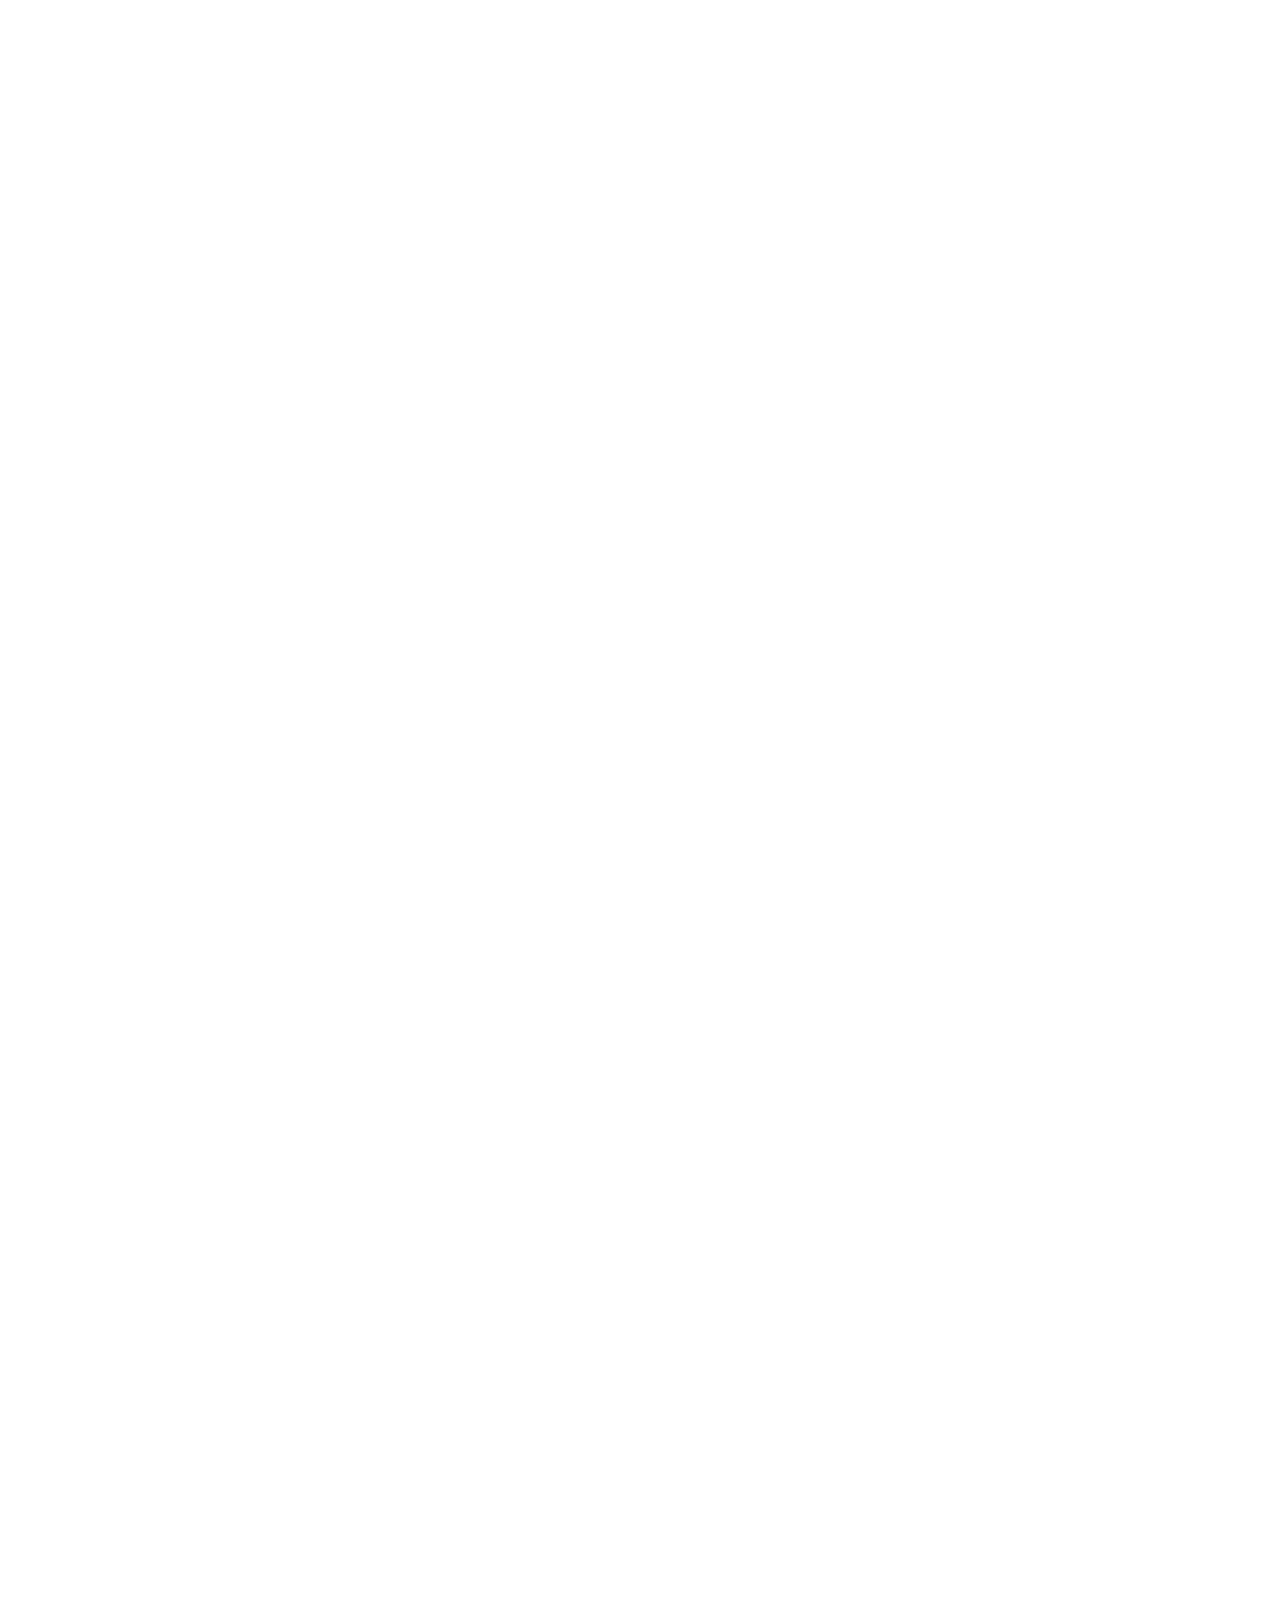
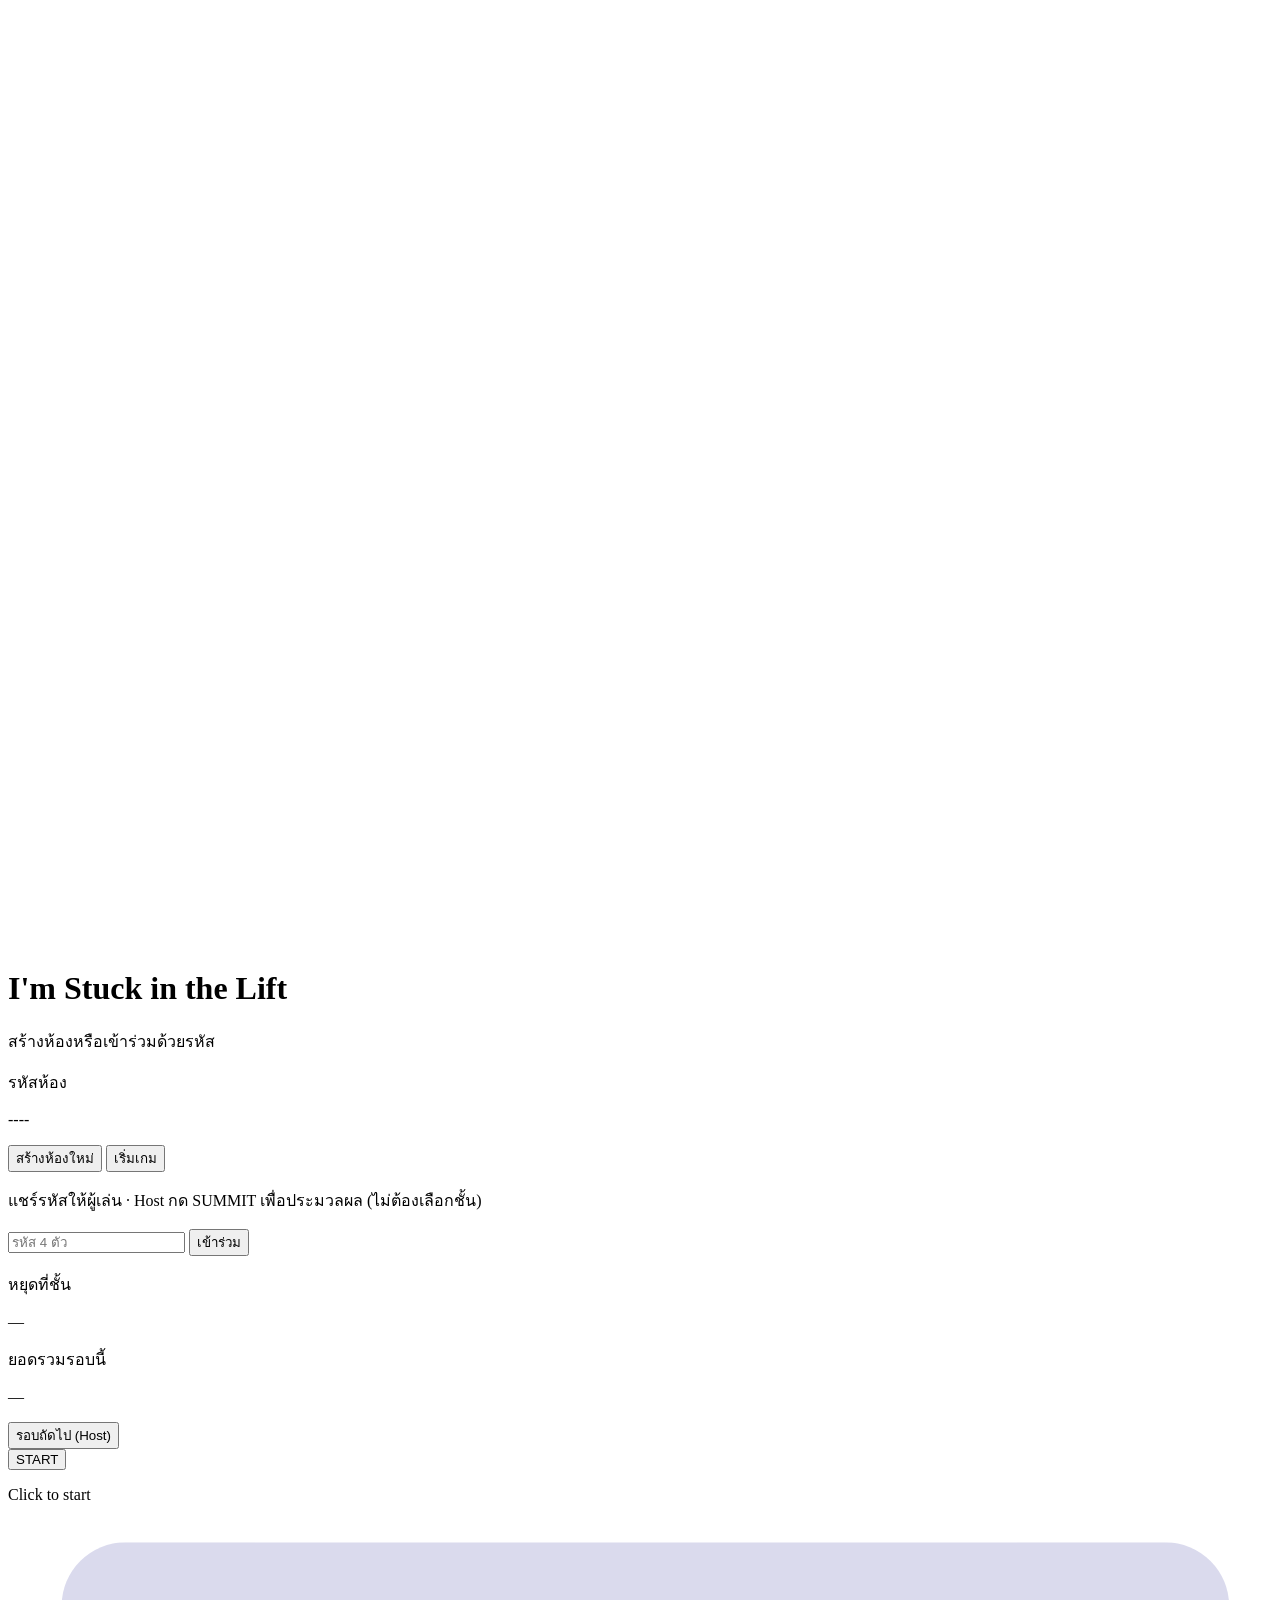
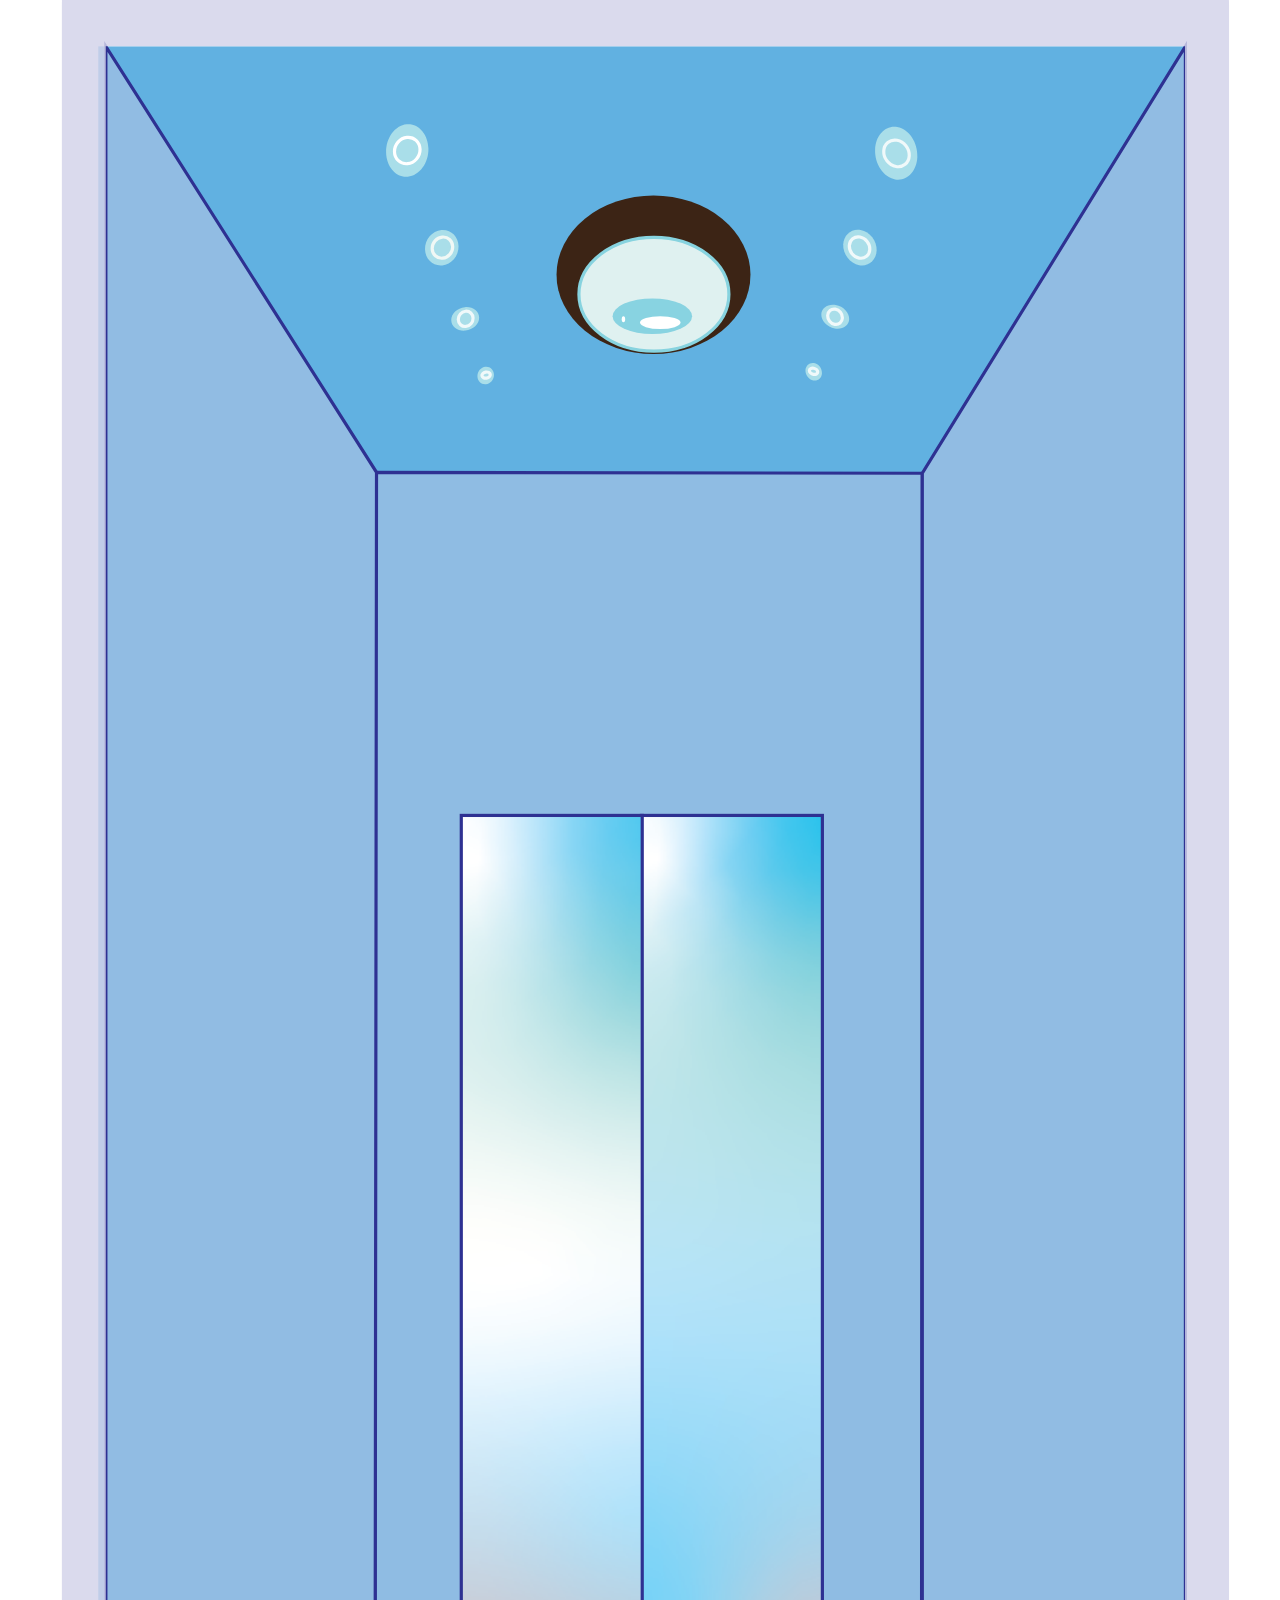
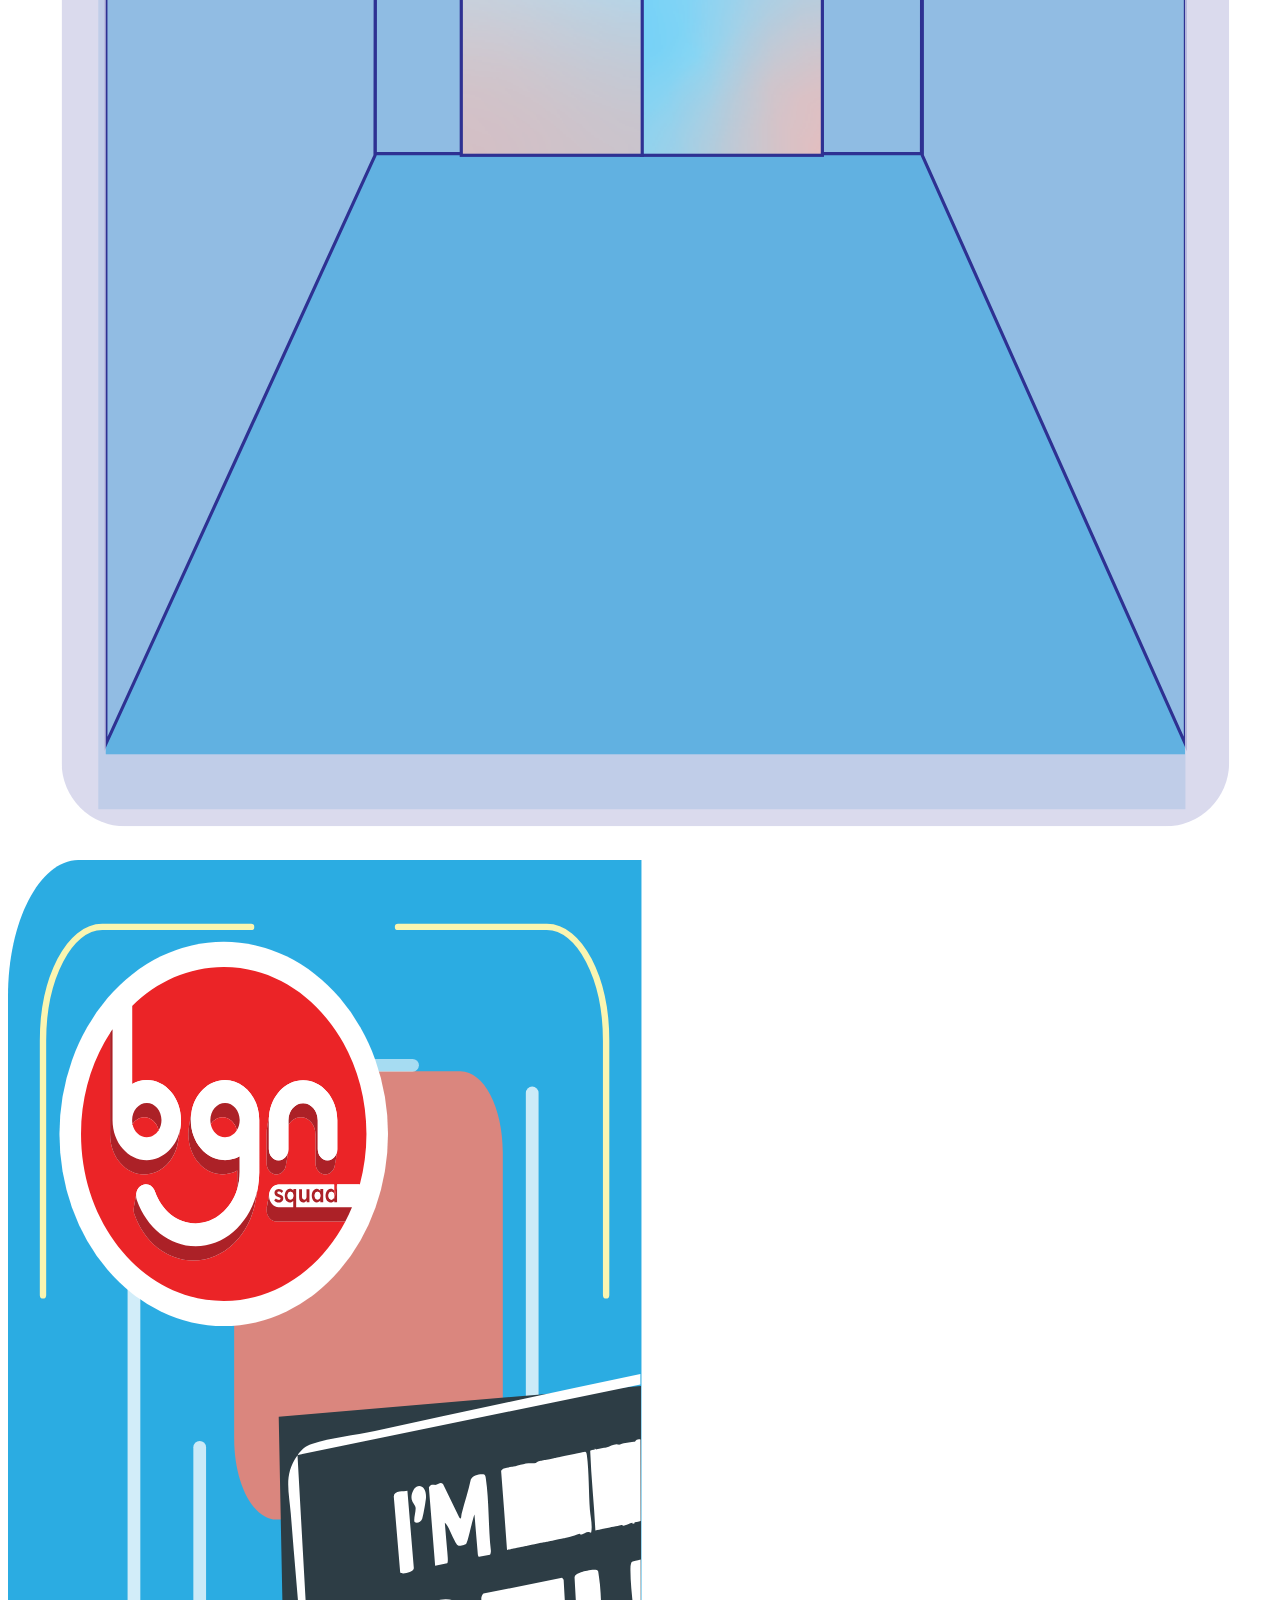
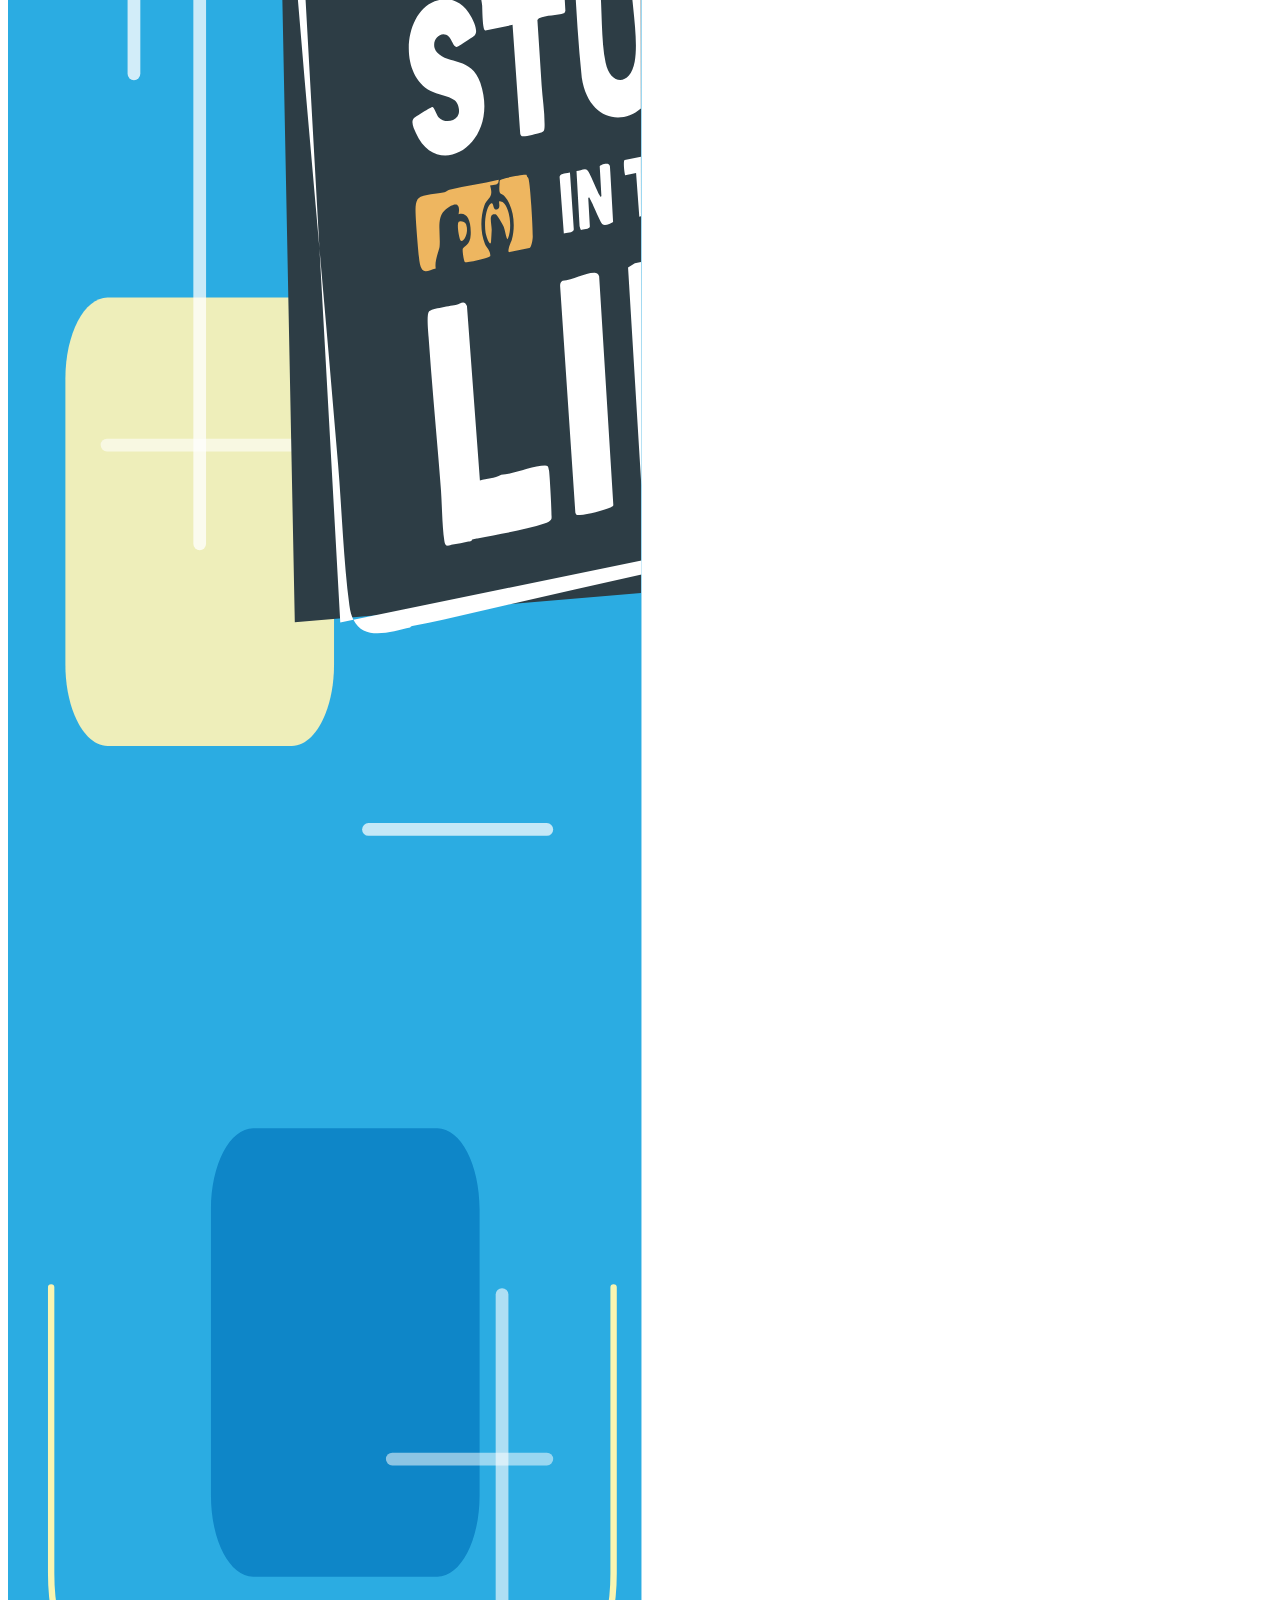
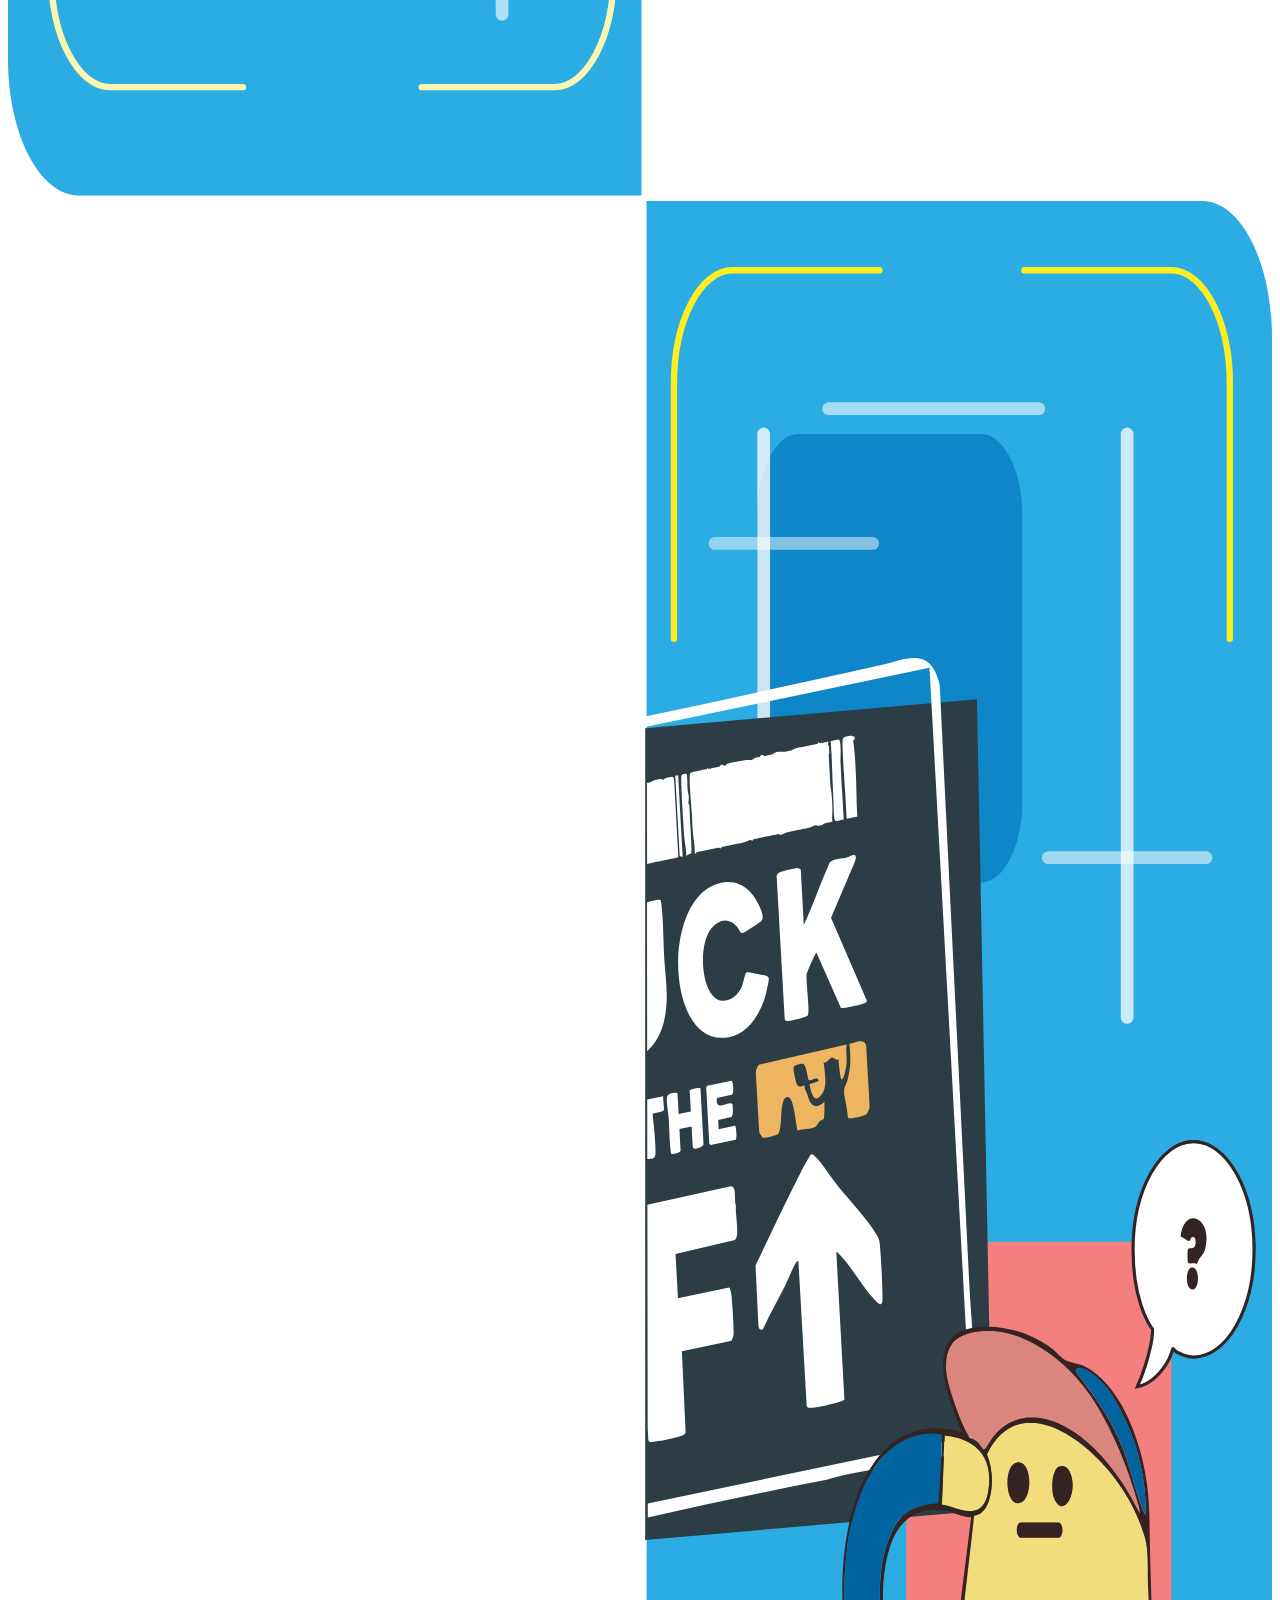
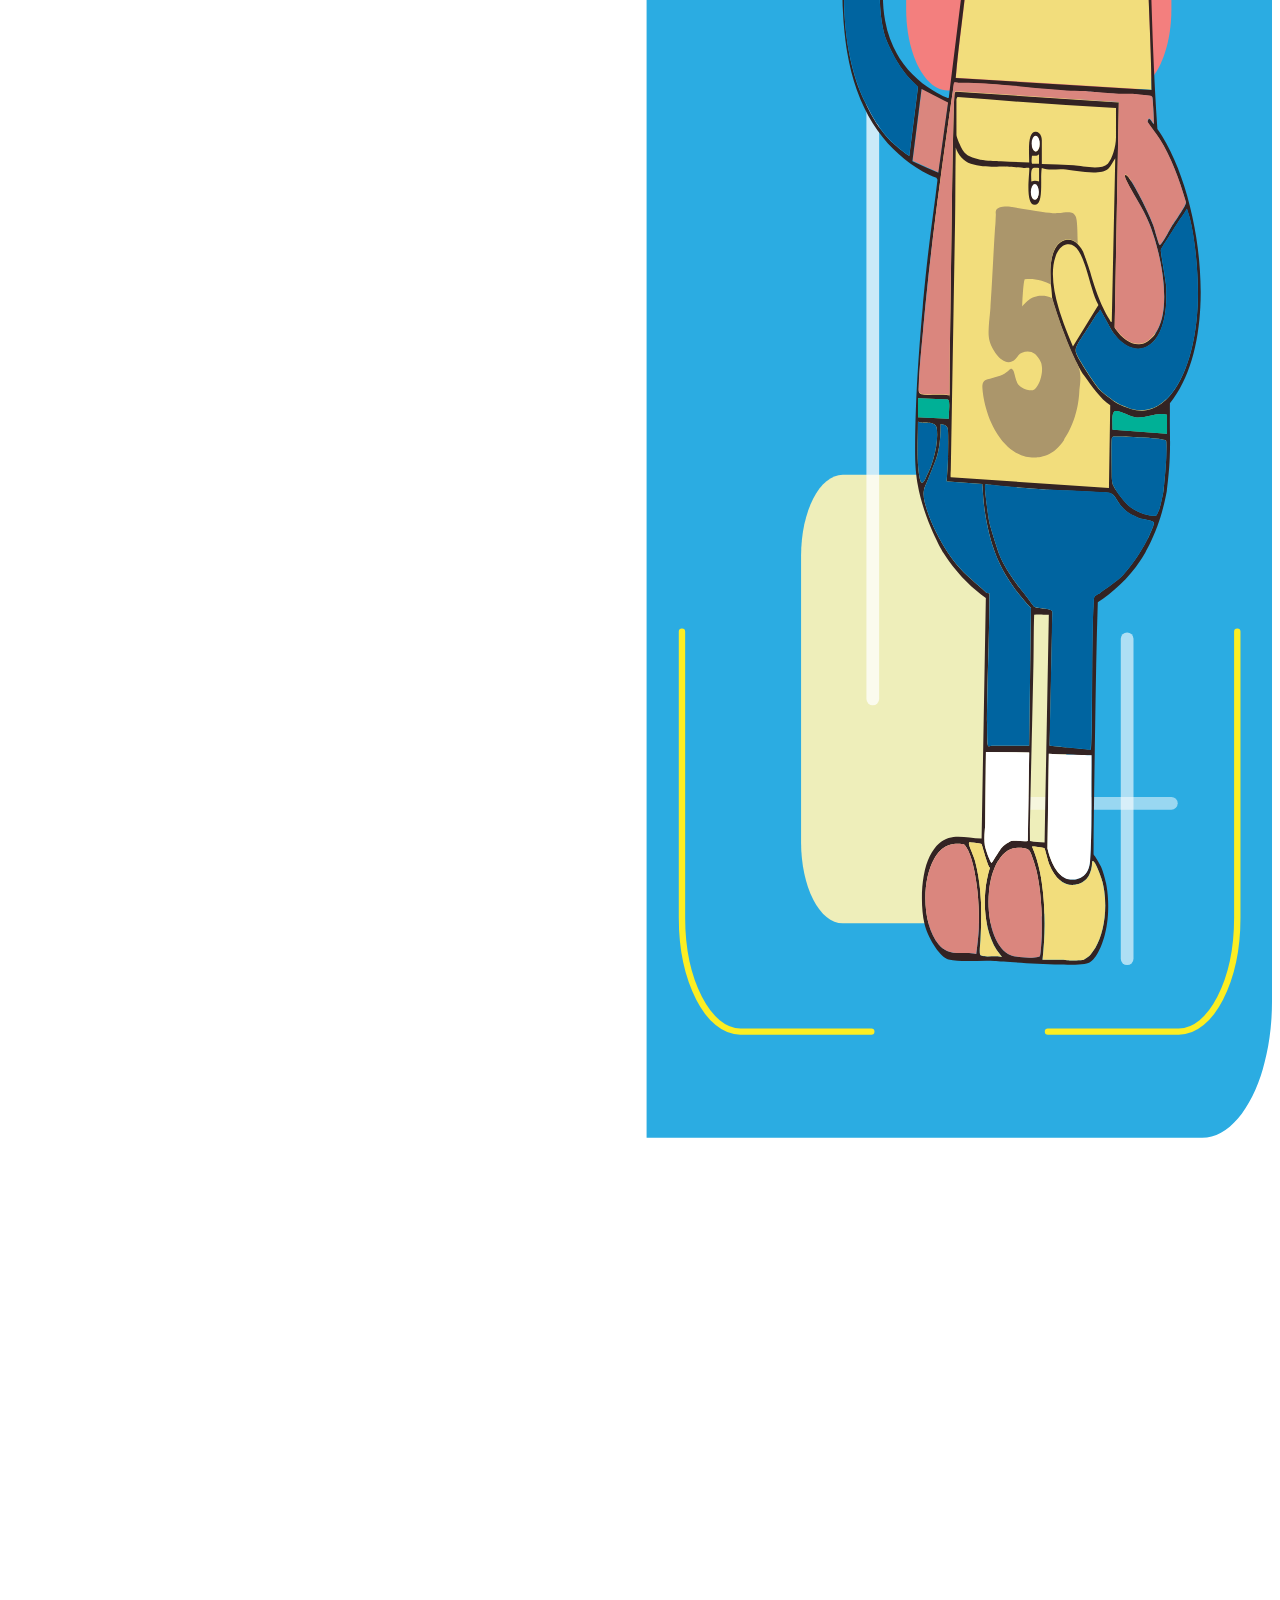
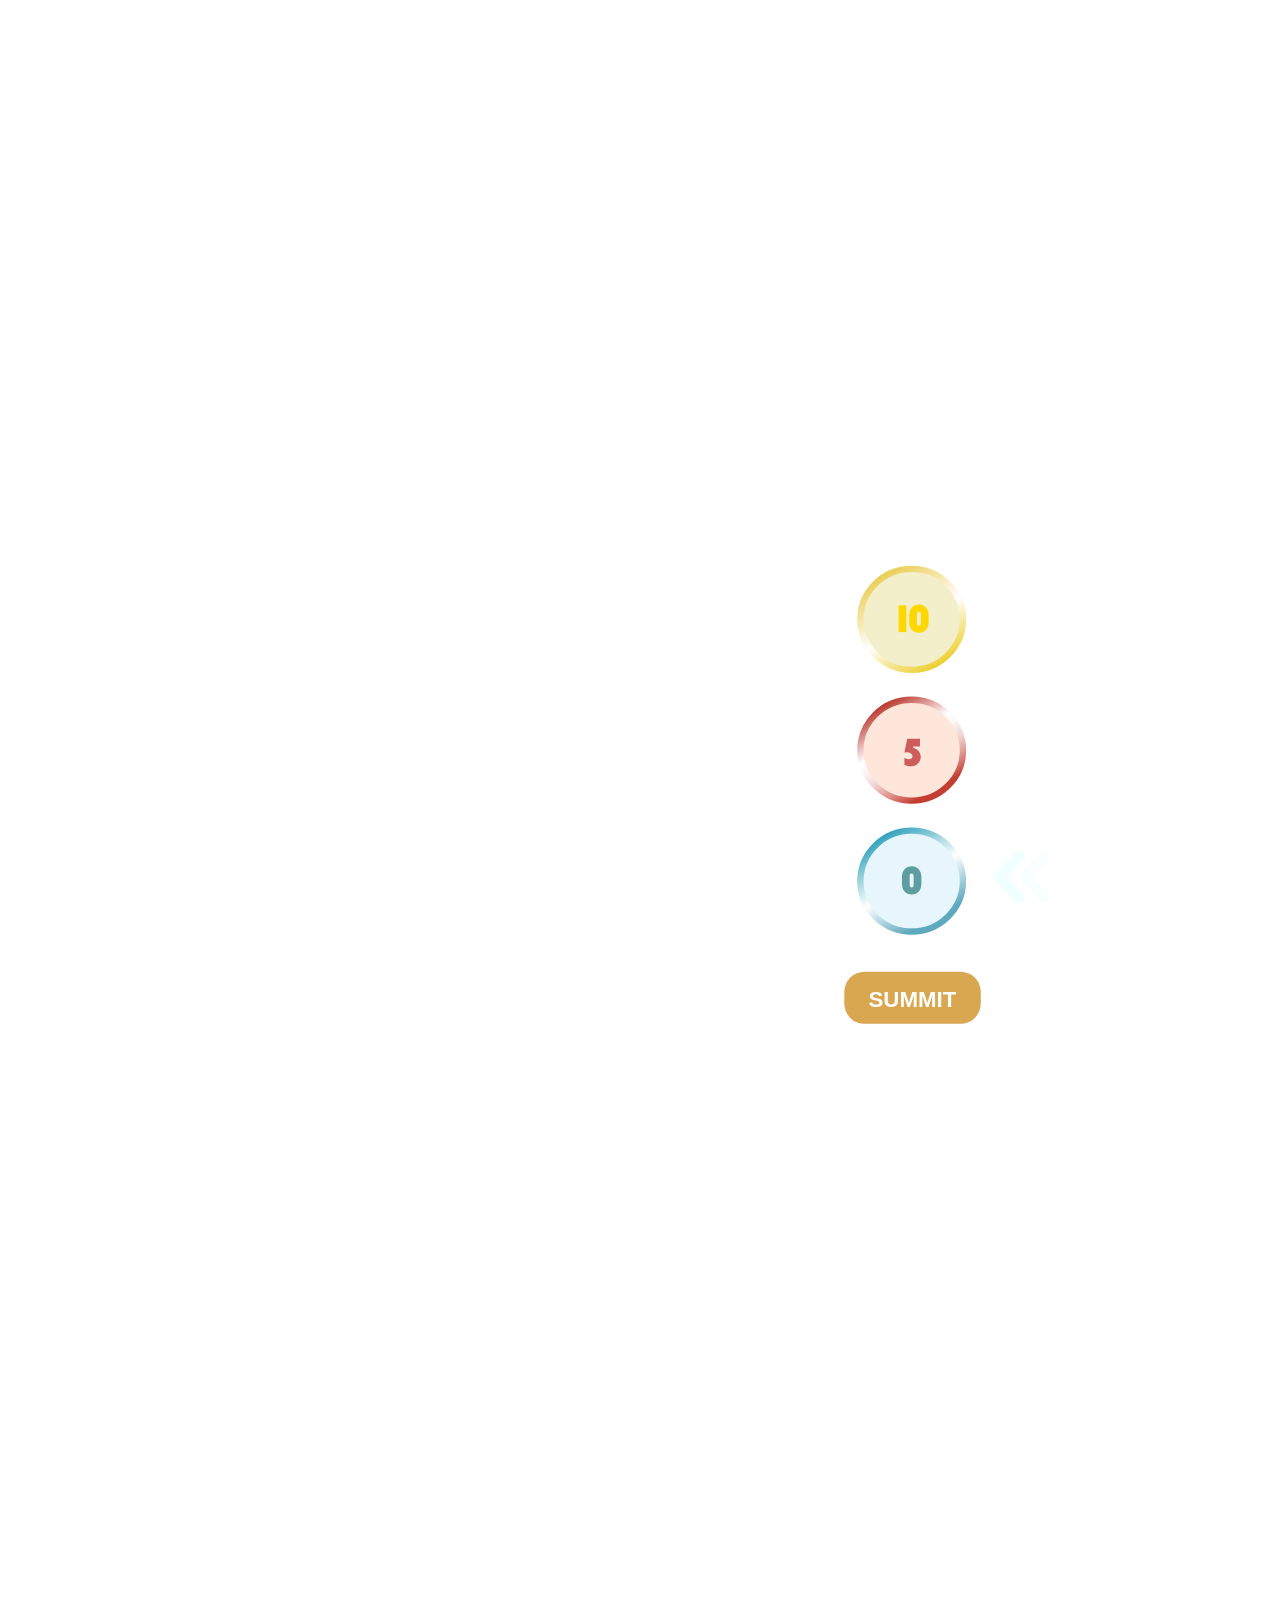
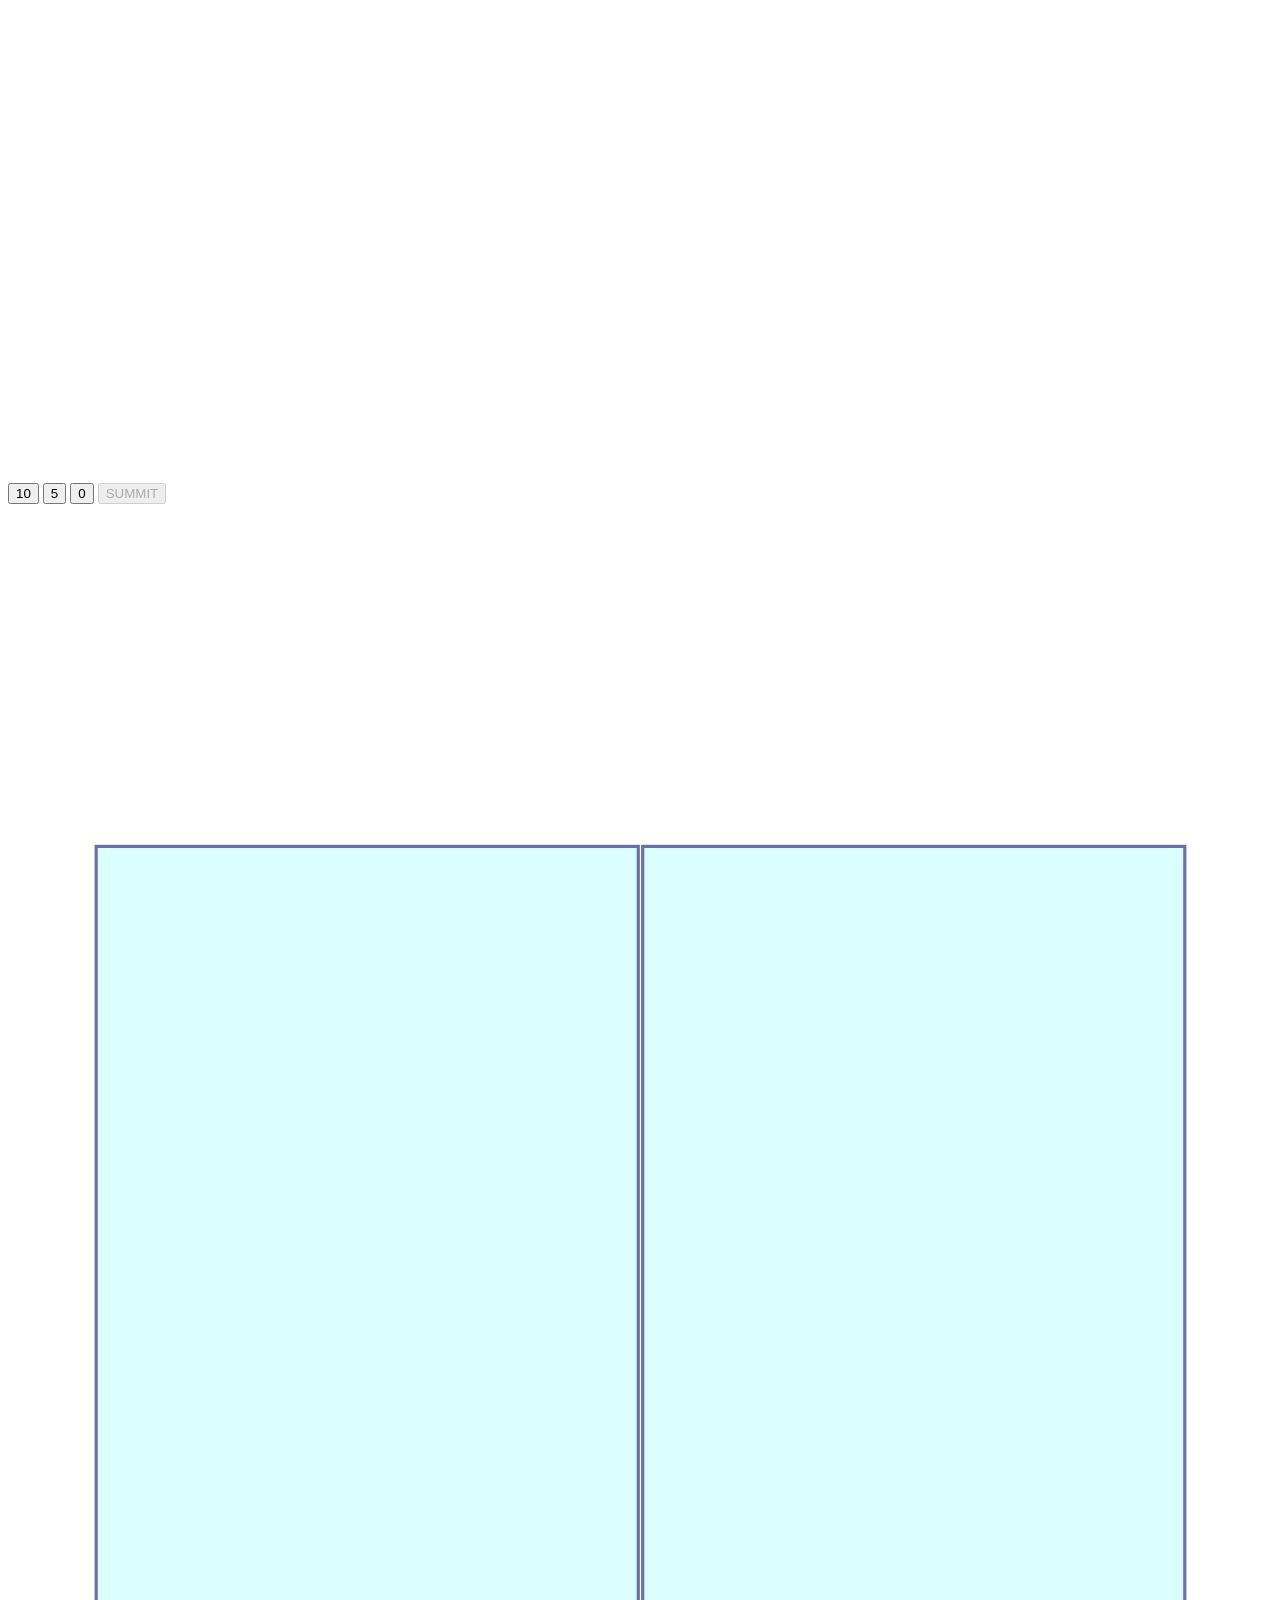
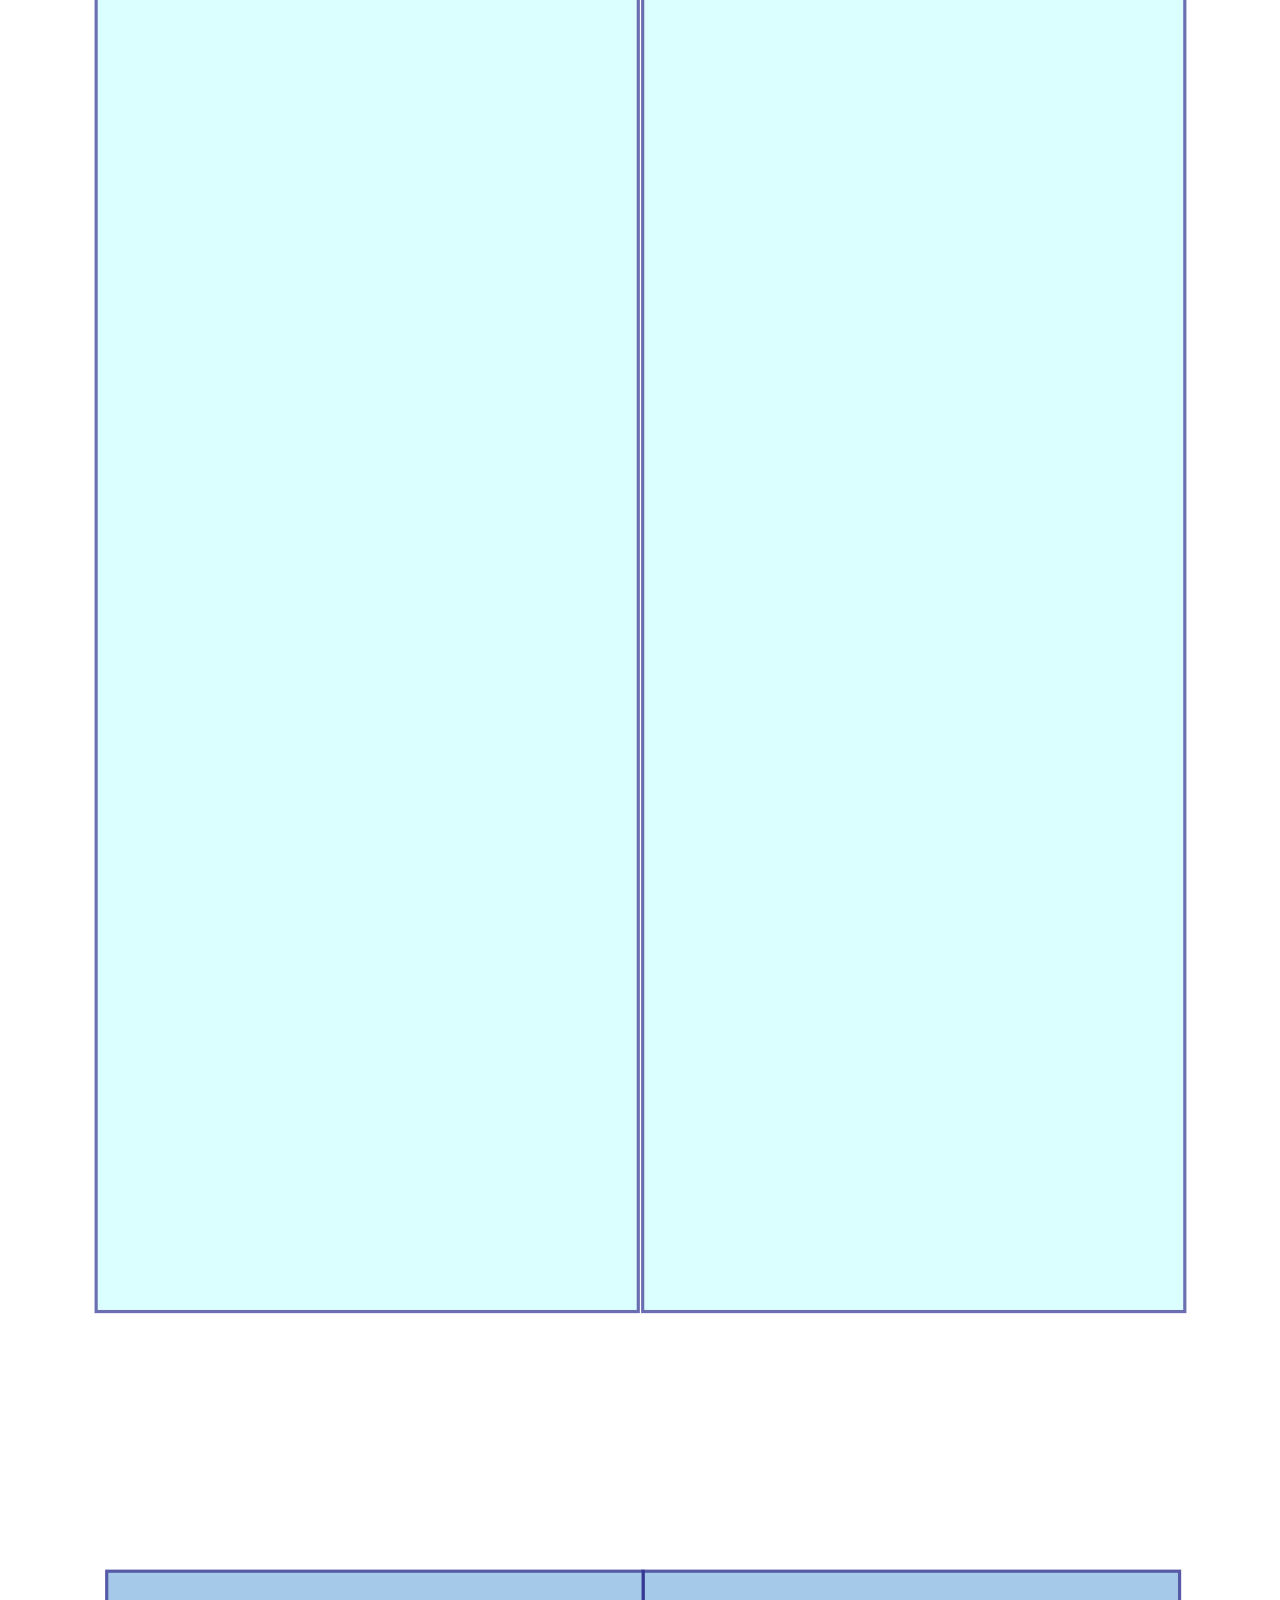
==== index..html @ 9f686c61 "Add files via upload" ====
<!DOCTYPE html>
<html lang="th">
<head>
    <meta charset="UTF-8">
    <meta name="viewport" content="width=device-width, initial-scale=1.0">
    <title>I'm Stuck in the Lift</title>
    <link rel="stylesheet" href="style.css?v=20260527a">
</head>
<body>
<svg class="svg-defs" aria-hidden="true" viewBox="0 0 396.92 796.6">
   <defs>
       <!-- Glow filter สำหรับปุ่มชั้น -->
     <filter id="btn-glow-filter" x="-60%" y="-60%" width="220%" height="220%">
      <feGaussianBlur in="SourceGraphic" stdDeviation="4" result="blur"/>
      <feColorMatrix in="blur" type="matrix"
        values="1.2 0.6 0 0 0.1
                0.6 1.2 0 0 0.05
                0   0   1 0 0.1
                0   0   0 22 -8" result="glow"/>
      <feMerge>
        <feMergeNode in="glow"/>
        <feMergeNode in="SourceGraphic"/>
      </feMerge>
    </filter>
    <!-- Hover glow — เบากว่า -->
    <filter id="btn-hover-filter" x="-40%" y="-40%" width="180%" height="180%">
      <feGaussianBlur in="SourceGraphic" stdDeviation="2.5" result="blur"/>
      <feColorMatrix in="blur" type="matrix"
        values="1 0.5 0 0 0.15
                0.5 1 0 0 0.1
                0   0 1 0 0.05
                0   0 0 14 -4" result="coloredBlur"/>
      <feMerge>
        <feMergeNode in="coloredBlur"/>
        <feMergeNode in="SourceGraphic"/>
      </feMerge>
    </filter>
    <linearGradient id="linear-gradient" x1="292.22" y1="352.94" x2="275.31" y2="323.66" gradientUnits="userSpaceOnUse">
      <stop offset="0" stop-color="#eccf30"/>
      <stop offset=".46" stop-color="#fff"/>
      <stop offset="1" stop-color="#eace54"/>
    </linearGradient>
    <linearGradient id="linear-gradient-2" x1="292.22" y1="394.03" x2="275.31" y2="364.75" gradientUnits="userSpaceOnUse">
      <stop offset=".08" stop-color="#c43d32"/>
      <stop offset=".14" stop-color="#cf6158"/>
      <stop offset=".23" stop-color="#dd918a"/>
      <stop offset=".32" stop-color="#e9b8b4"/>
      <stop offset=".4" stop-color="#f2d7d5"/>
      <stop offset=".49" stop-color="#f9edec"/>
      <stop offset=".56" stop-color="#fdfafa"/>
      <stop offset=".63" stop-color="#fff"/>
      <stop offset=".85" stop-color="#d58882"/>
      <stop offset="1" stop-color="#ba392f"/>
    </linearGradient>
    <linearGradient id="linear-gradient-3" x1="292.22" y1="435.13" x2="275.31" y2="405.85" gradientUnits="userSpaceOnUse">
      <stop offset=".1" stop-color="#5fa9be"/>
      <stop offset=".5" stop-color="#fff"/>
      <stop offset="1" stop-color="#33a3bd"/>
    </linearGradient>
    <clipPath id="clippath">
      <rect x="198.91" y="281.18" width="56.82" height="295.14" fill="none"/>
    </clipPath>
    <clipPath id="clippath-1">
      <rect x="193.91" y="276.18" width="66.82" height="305.14" fill="none"/>
    </clipPath>
    <clipPath id="clippath-2">
      <rect x="142.34" y="281.18" width="56.82" height="295.14" fill="none"/>
    </clipPath>
    <clipPath id="clippath-3">
      <rect x="137.34" y="276.18" width="66.82" height="305.14" fill="none"/>
    </clipPath>
  
  <g id="elevator">
    <g id="control_panel">
      <g id="n.10">
        <ellipse cx="283.77" cy="338.3" rx="16.1" ry="15.83" fill="#f4efcb"  stroke="url(#linear-gradient)" stroke-miterlimit="10" stroke-width="2"/>
        <path d="M282.1,333.89v8.43h-2.43v-8.43h2.43Z" fill="#FFD700"/>
        <path d="M282.98,339.03v-1.85c0-1.08.27-1.93.82-2.56.55-.63,1.29-.94,2.23-.94s1.69.31,2.24.94c.55.63.82,1.48.82,2.56v1.85c0,1.08-.27,1.93-.82,2.56-.55.63-1.29.94-2.24.94s-1.69-.31-2.23-.94c-.55-.63-.82-1.48-.82-2.56ZM285.42,336.68v2.84c0,.51.2.77.61.77s.62-.26.62-.77v-2.84c0-.51-.21-.77-.62-.77s-.61.26-.61.77Z" fill="#FFD700"/>
      </g>
      <g id="n.5">
        <ellipse cx="283.77" cy="379.39" rx="16.1" ry="15.83" fill="#fee7da"  stroke="url(#linear-gradient-2)" stroke-miterlimit="10" stroke-width="2"/>
        <path d="M286.37,375.81v2.42h-2.11l-.11.38c.77.22,1.34.53,1.71.95.51.56.76,1.23.76,2.01,0,.83-.31,1.51-.93,2.06s-1.4.82-2.33.82c-.63,0-1.26-.16-1.87-.49v-2.08c.49.23.92.35,1.29.35s.69-.09.91-.26c.22-.17.34-.41.34-.7,0-.33-.17-.62-.52-.85s-.77-.35-1.28-.35c-.19,0-.45.04-.77.11l.92-4.38h3.98Z" fill="#CD5C5C"/>
      </g>
      <g id="n.0">
        <ellipse cx="283.77" cy="420.49" rx="16.1" ry="15.83" fill="#e7f6fd"  stroke="url(#linear-gradient-3)" stroke-miterlimit="10" stroke-width="2"/>
        <path d="M280.71,421.22v-1.85c0-1.08.27-1.93.82-2.56.55-.63,1.29-.94,2.23-.94s1.69.31,2.24.94c.55.63.82,1.48.82,2.56v1.85c0,1.08-.27,1.93-.82,2.56-.55.63-1.29.94-2.24.94s-1.69-.31-2.23-.94c-.55-.63-.82-1.48-.82-2.56ZM283.15,418.87v2.84c0,.51.2.77.61.77s.62-.26.62-.77v-2.84c0-.51-.21-.77-.62-.77s-.61.26-.61.77Z" fill="#5F9EA0"/>
      </g>
         <g id="arrows-group">
          <g transform="translate(-11, 0)"> 
        <path id="direct" d="M330.05,411.79l.12.22c.32.61.21,1.35-.27,1.84l-4.13,4.26c-.6.62-.6,1.6,0,2.21l4.13,4.21c.48.49.59,1.22.28,1.83l-.13.26c-.49.96-1.77,1.16-2.53.4l-6.68-6.68c-.62-.62-.62-1.62,0-2.24l6.7-6.7c.76-.76,2.03-.56,2.52.39Z" fill="#F0FFFF"/>
        <!-- ลูกศรที่ 2 —-->
        <path id="direct2" d="M338.05,411.79l.12.22c.32.61.21,1.35-.27,1.84l-4.13,4.26c-.6.62-.6,1.6,0,2.21l4.13,4.21c.48.49.59,1.22.28,1.83l-.13.26c-.49.96-1.77,1.16-2.53.4l-6.68-6.68c-.62-.62-.62-1.62,0-2.24l6.7-6.7c.76-.76,2.03-.56,2.52.39Z" fill="#F0FFFF" opacity="0.4"/>
          </g>
      </g>
      <rect id="summit" x="262.61" y="448.94" width="42.86" height="16.38" rx="6.37" ry="6.37" fill="#d9a74f" aria-hidden="true"/>
      <text id="summit-label" x="284" y="460" fill="#ffffff" font-size="7" font-weight="bold" text-anchor="middle" aria-hidden="true" style="pointer-events: none; font-family: sans-serif;">SUMMIT</text>
    </g>
    <rect id="on" x="28.35" y="39.68" width="341.39" height="741.99" fill="#61b1e1"/>
    <polygon id="cent" points="286.85 575.77 115.26 575.77 115.26 173.44 287.11 173.74 286.85 575.77" fill="#8fbce3" stroke="#2e3192" stroke-miterlimit="10"/>
    <g id="door">
      <g id="doorsmallright">
        <g clip-path="url(#clippath)">
          <g clip-path="url(#clippath-1)">
            <image width="140" height="637" transform="translate(193.57 276) scale(.48)" xlink:href="[data-uri]"/>
          </g>
        </g>
        <rect x="198.91" y="281.18" width="56.82" height="295.14" fill="none" stroke="#2e3192" stroke-miterlimit="10"/>
      </g>
      <g id="doorsmallreft">
        <g clip-path="url(#clippath-2)">
          <g clip-path="url(#clippath-3)">
            <image width="141" height="637" transform="translate(136.93 276) scale(.48)" xlink:href="[data-uri]"/>
          </g>
        </g>
        <rect x="142.34" y="281.18" width="56.82" height="295.14" fill="none" stroke="#2e3192" stroke-miterlimit="10"/>
      </g>
    </g>
    <polygon id="wallreft" points="115.26 576.32 30.73 761.2 30.73 39.68 115.72 173.44 115.26 576.32" fill="#91bce3" stroke="#2e3192" stroke-miterlimit="10"/>
    <polygon id="wallreft-2" points="287.11 576.32 369.73 761.2 369.73 39.68 287.11 173.74 287.11 576.32" fill="#91bce3" stroke="#2e3192" stroke-miterlimit="10"/>
    <g id="light">
      <path d="M152.6,142.82c.03,1.52-1.1,2.85-2.54,2.99s-2.62-.98-2.65-2.5c-.03-1.52,1.1-2.85,2.54-2.99s2.62.98,2.65,2.5Z" fill="#a9dee9"/>
      <path d="M141.48,102.41c.06,3.07-2.24,5.78-5.15,6.05-2.91.27-5.32-1.99-5.38-5.06s2.24-5.78,5.15-6.05c2.91-.27,5.32,1.99,5.38,5.06Z" fill="#a9dee9"/>
      <path d="M147.95,124.84c.04,2.03-1.88,3.86-4.3,4.09s-4.42-1.23-4.46-3.26c-.04-2.03,1.88-3.86,4.3-4.09,2.42-.23,4.42,1.23,4.46,3.26Z" fill="#a9dee9"/>
      <path d="M132.02,71.76c.1,4.55-2.8,8.51-6.47,8.86s-6.72-3.06-6.82-7.6,2.8-8.51,6.47-8.86,6.72,3.06,6.82,7.6Z" fill="#a9dee9"/>
      <path d="M250.42,141.4c-.06,1.51,1.05,2.94,2.48,3.19s2.64-.77,2.7-2.28-1.05-2.94-2.48-3.19-2.64.77-2.7,2.28Z" fill="#a9dee9"/>
      <path d="M262.27,101.93c-.12,3.06,2.13,5.96,5.03,6.47,2.9.51,5.35-1.55,5.47-4.61.12-3.06-2.13-5.96-5.03-6.47-2.9-.51-5.35,1.55-5.47,4.61Z" fill="#a9dee9"/>
      <path d="M255.4,123.81c-.08,2.03,1.81,4.02,4.23,4.44s4.44-.87,4.52-2.9-1.81-4.02-4.23-4.44-4.44.87-4.52,2.9Z" fill="#a9dee9"/>
      <path d="M272.29,72.08c-.18,4.53,2.64,8.74,6.3,9.38,3.66.65,6.78-2.5,6.96-7.04.18-4.53-2.64-8.74-6.3-9.38s-6.78,2.5-6.96,7.04Z" fill="#a9dee9"/>
      <ellipse cx="202.7" cy="111.39" rx="30.45" ry="24.88" fill="#3c2415"/>
      <ellipse cx="202.83" cy="117.5" rx="23.55" ry="17.86" fill="#dff1f0" stroke="#87d3df" stroke-miterlimit="10"/>
      <path d="M129.39,72.01c.05,2.28-1.71,4.3-3.93,4.51s-4.05-1.47-4.1-3.75c-.05-2.28,1.71-4.3,3.93-4.51,2.22-.21,4.05,1.47,4.1,3.75Z" fill="#a9dee9" stroke="#fff" stroke-miterlimit="10"/>
      <path d="M139.64,102.58c.04,1.83-1.37,3.45-3.15,3.62s-3.26-1.18-3.29-3.01,1.37-3.45,3.15-3.62,3.26,1.18,3.29,3.01Z" fill="#a9dee9" stroke="#f0f8f5" stroke-miterlimit="10"/>
      <path d="M146.04,125.02c.03,1.32-.99,2.49-2.27,2.61s-2.35-.85-2.37-2.17.99-2.49,2.27-2.61,2.35.85,2.37,2.17Z" fill="#a9dee9" stroke="#f0f9fa" stroke-miterlimit="10"/>
      <ellipse cx="150.14" cy="142.9" rx="1.32" ry=".95" transform="translate(-22.38 28.01) rotate(-9.92)" fill="#a9dee9" stroke="#f0f9fa" stroke-miterlimit="10"/>
      <path d="M275,72.59c-.09,2.27,1.63,4.43,3.84,4.82s4.08-1.13,4.17-3.41-1.63-4.43-3.84-4.82c-2.21-.39-4.08,1.13-4.17,3.41Z" fill="#a9dee9" stroke="#f0f9fa" stroke-miterlimit="10"/>
      <path d="M264.19,102.29c-.07,1.83,1.31,3.56,3.08,3.88,1.78.31,3.27-.91,3.35-2.74s-1.31-3.56-3.08-3.88-3.27.91-3.35,2.74Z" fill="#a9dee9" stroke="#f0f9fa" stroke-miterlimit="10"/>
      <path d="M257.39,124.18c-.05,1.32.94,2.57,2.22,2.79,1.28.23,2.36-.66,2.41-1.97s-.94-2.57-2.22-2.79-2.36.66-2.41,1.97Z" fill="#a9dee9" stroke="#f0f9fa" stroke-miterlimit="10"/>
      <path d="M251.66,141.49c-.02.53.55,1.05,1.27,1.18s1.32-.19,1.34-.72-.55-1.05-1.27-1.18-1.32.19-1.34.72Z" fill="#a9dee9" stroke="#f0f9fa" stroke-miterlimit="10"/>
      <ellipse cx="202.34" cy="124.42" rx="12.48" ry="5.6" fill="#88d3e1"/>
      <ellipse cx="204.82" cy="126.43" rx="6.36" ry="2.01" fill="#fff"/>
      <ellipse cx="193.26" cy="125.38" rx=".54" ry=".96" fill="#fff"/>
    </g>
  <defs>
  <mask id="cutout">
    <rect x="0" y="0" width="366.62" height="780.04" fill="#d3d3ea"/>
    <rect x="13.86" y="32.63" width="338.91" height="724.78" fill="black"/>
  </mask>
</defs>

<rect transform="translate(16.84, 7)"
  x="0" y="0" width="366.62" height="780.04"
  rx="20"
  fill="#d3d3ea"
  mask="url(#cutout)"/>

  </g>
    <g id="door_left">
      <path d="M22.22,0h176.7v796.2H22.22c-12.26,0-22.22-19.13-22.22-42.68V42.68C0,19.13,9.96,0,22.22,0" fill="#2bace2"/>
      <path d="M84.29,66.3h57.82c7.33,0,13.27,11.41,13.27,25.49v89.85c0,14.08-5.94,25.49-13.27,25.49h-57.82c-7.33,0-13.27-11.41-13.27-25.49v-89.85c0-14.08,5.94-25.49,13.27-25.49Z" fill="#da867e"/>
      <path d="M31.29,325.77h57.82c7.33,0,13.27,11.41,13.27,25.49v89.85c0,14.08-5.94,25.49-13.27,25.49H31.29c-7.33,0-13.27-11.41-13.27-25.49v-89.85c0-14.08,5.94-25.49,13.27-25.49Z" fill="#eeeeba"/>
      <path d="M60.2,64.48h66.84" fill="none" isolation="isolate" opacity=".58" stroke="#fff" stroke-linecap="round" stroke-linejoin="round" stroke-width="4"/>
      <path d="M164.61,73.16v183.11" fill="none" isolation="isolate" opacity=".76" stroke="#fff" stroke-linecap="round" stroke-linejoin="round" stroke-width="4"/>
      <path d="M39.55,72.43v183.11" fill="none" isolation="isolate" opacity=".79" stroke="#fff" stroke-linecap="round" stroke-linejoin="round" stroke-width="4"/>
      <path d="M31.08,372.13h82.12" fill="none" isolation="isolate" opacity=".59" stroke="#fff" stroke-linecap="round" stroke-linejoin="round" stroke-width="4"/>
      <path d="M169.2,492.84h-56" fill="none" isolation="isolate" opacity=".72" stroke="#fff" stroke-linecap="round" stroke-linejoin="round" stroke-width="4"/>
      <path d="M77,586.64h57.82c7.33,0,13.27,11.41,13.27,25.49v89.85c0,14.08-5.94,25.49-13.27,25.49h-57.82c-7.33,0-13.27-11.41-13.27-25.49v-89.85c0-14.08,5.94-25.49,13.27-25.49Z" fill="#0e86c8"/>
      <path d="M60.2,184.43v218.71" fill="none" isolation="isolate" opacity=".75" stroke="#fff" stroke-linecap="round" stroke-linejoin="round" stroke-width="4"/>
      <path d="M120.67,690.55h48.53" fill="none" isolation="isolate" opacity=".52" stroke="#fff" stroke-linecap="round" stroke-linejoin="round" stroke-width="4"/>
      <path d="M155.14,638.91v100.4" fill="none" isolation="isolate" opacity=".62" stroke="#fff" stroke-linecap="round" stroke-linejoin="round" stroke-width="4"/>
      <path d="M122.47,21.02h46.76c10.26,0,18.59,16,18.59,35.71v79.98M190.17,636.63v89.83c0,19.72-8.33,35.71-18.59,35.71h-41.63M76.34,21.02H29.58c-10.26,0-18.59,16-18.59,35.71v79.98M13.55,636.63v89.83c0,19.72,8.33,35.71,18.59,35.71h41.63" fill="none" stroke="#faf5b1" stroke-linecap="round" stroke-miterlimit="10" stroke-width="2"/>
      <path d="M198.77,165.14v253.41l-108.71,9.26-5.05-252.96,113.76-9.7Z" fill="#2d3d45"/>
      <path d="M126.27,429.44c.25-.66,1.01-.58,1.47-.67,2.94-.66,5.89-1.14,8.83-1.81,20.74-4.76,41.54-9.59,62.36-14.2v-4.4l-90.46,18.61c3.41,6.92,11.98,3.67,17.81,2.47h0ZM88.79,205.16c2.8,35.12,5.91,70.19,9.01,105.23l-6.89-123.5c-4.38,6.11-2.68,11.26-2.12,18.27M115.22,179.33c-6.29,1.38-13.76,2.09-19.84,4.04-1.89.6-3.11,1.62-4.47,3.5l107.68-22.16v-3.3c-27.84,5.93-55.66,11.84-83.37,17.91h0ZM127.98,203.32c.2,1.01-.72,3.86-.3,4.59.69.59,1.95.04,2.39-1.05.31-.76,1.22-6.02,1.21-6.92-.02-2.63-1.48-3.86-2.99-3.13-.82.39-1.62,2.05-1.59,3.41.02,1.46,1.1,2.19,1.28,3.1M137.88,220.87c.33-.07.23-1.66.19-2.09-.26-3.53-.65-7.11-.9-10.63,1.31.73,3.17,7.06,4.33,7.19.46.04,2.02-.29,2.38-.66.58-.6,1.97-7.78,2.6-9.18l1.05,12.49c0,.29.26.87.39.84l3.42-.7c.19-.04.35-.97.29-1.33-.79-6.83-.56-15.86-1.56-22.43-.08-.52-.15-1.22-.53-1.39-.8-.38-3.74.13-4.21,1.59-.75,3.65-1.94,7.02-2.84,10.56-.23.88-.07,2.33-.78,1.33l-5.11-10.49c-.86-.77-1.37.1-2.15.24-.74.14-1.55-.53-2.28.8l1.96,24.63,3.76-.77h-.01ZM196.96,182.6c-.15.03-.31.06-.45.1-1.62.35-2.57.17-4.33.88-.07.03-.15.01-.23.04-1.31-.63-2.76.49-4.1.84-.23.06-.46.08-.69.14-.75.2-1.52.29-2.28.46l-.23.04-.36-.29-.1.38-.23.04c-.38.08-.76.14-1.14.24.3,8.44,1.24,16.66,1.63,25.05.38-.03.77-.22,1.14-.24.59-.03.61-.13.91-.18.84-.15,1.67-.35,2.51-.52.14-.03.34-.07.45-.1.45-.08.91-.18,1.37-.28.31-.07.82-.17,1.14-.24.23-.04.45-.1.69-.14.11-.03.43.29.7.22.45-.11,1.45-.58,2.03-.79.22-.08.46-.07.69-.14,0,.32.08.32.25.32.11,0,.23-.07.34-.07.15-.1.07-.28.1-.38.44-.14.92-.2,1.37-.28.17-.03.34-.07.51-.1l-.04-25.59c-.48-.31-1.36-.06-1.64.55h0ZM157.8,216.41c.15-.01.31-.07.45-.1.15-.01.31-.07.45-.1.38-.06.76-.17,1.14-.24.3-.06.66-.14.91-.18.23-.04.45-.1.69-.14.15-.03.31-.07.45-.1.23-.04.45-.1.69-.14.15-.03.31-.07.45-.1.45-.08.91-.2,1.37-.28.31-.06.61-.13.91-.18.39-.08.98-.2,1.37-.28.23-.04.45-.1.69-.14l.23-.04c.18-.04.5-.1.69-.14l.23-.04c.23-.04.45-.1.69-.14.15-.03.31-.06.45-.1.23-.04.45-.1.69-.14.38-.08.76-.15,1.14-.24.45-.1.91-.18,1.37-.28.31-.07.61-.13.91-.18.23-.06.46-.08.69-.14.15-.03.31-.06.45-.1.23-.06.46-.08.69-.14s.45-.08.69-.14c1.02-.22,2.23-.8,3.17-1.03.04,0,.32.31.7.22.53-.13.96-.56,1.35-.65.15-.04.51-.11.69-.14.24-.04.83.32.93.18.47-2.46-.24-4.82-.4-7.08-.37-5.22-.28-12.27-.94-17.13-.23-1.66-.59-1.05-1.45-.97-.07,0-.15.04-.23.04-.53.07-1.07.22-1.59.32-.23.04-.45.1-.69.14-1.06.2-2.13.45-3.19.66-.23.04-.45.1-.69.14-.23.04-.45.1-.69.14-.15.03-.31.06-.45.1-.23.04-.45.1-.69.14-.15.03-.31.06-.45.1l-.23.04c-.91.18-1.83.38-2.73.56l-.23.04c-.23.04-.45.1-.69.14-.15.03-.31.06-.45.1-.23.04-.45.08-.69.14-.48.11-.83.53-.89.55-.88.21-1.5.04-2.3.1-1.07.08-2.23.46-3.42.7-.15.03-.31.06-.45.1-.15.03-.31.06-.45.1-.15.04-.31.06-.45.1s-.31.06-.45.1c-.8.18-1.74.22-2.51.52-.21.08-.86.41-.88.8.63,8.24,1.29,16.5,1.85,24.76.38-.06.76-.2,1.14-.24h-.01ZM195.47,222.07c-.24,8.45,2.74,21.89,1.32,29.73-1.39,7.65-7.62,7.51-9.12.28-1.45-6.94-1.08-17.25-1.8-24.72-.06-.65-.48-3.88-.58-4.1-.43-.95-4.21.01-5.07.29-.65.21-2.3.65-2.31,1.78.56,10.53,1.18,21.08,2.27,31.46,1.94,12.58,11.91,15.34,18.55,9.65l-.06-46.78c-1.13.28-2.18.58-2.7.67-.29.06-.48,1.25-.49,1.74h-.02ZM193.81,287.37l3.42-.7,1.01,13.75c.16-.07.34-.11.53-.14l-.02-18.69-5.08,1.04c-.64.13,0,4.79.15,4.75M103.66,378.33c-1.88-22.64-3.87-45.28-5.86-67.93l6.54,117.42,4.12-.84c-.58-1.18-1.01-2.64-1.25-4.47-1.86-13.99-2.36-29.84-3.55-44.17h0ZM194.71,316.4l4.17,68.45-.1-70.21-1.94.42-2.13,1.33ZM179.92,304.59c.49-.21,2.84-.28,2.79-1.15l-.5-8.92c.52-.31.39.08.55.35.96,1.57,3.14,7.25,3.93,7.95.71.63,2.51-.2,3.32-.7l-.88-15.83c-.01-.29-.11-1.67-.13-1.76-.34-1.5-3.21-.22-3.19.04l.53,9.45c-.52.31-.38-.07-.55-.35-.94-1.57-3.05-7.16-3.93-7.95-.73-.66-2.44.38-3.34.35l.96,17.27c0,.1.34,1.19.44,1.22h0ZM127.44,222.42l-2.02-24.37c-1.02.38-4.15-.31-4.28,1.8l2.01,23.82c.17.84,4.08.18,4.29-1.24h0ZM173.38,322.27l4.77,71.01c.2,1.01.88.83,1.43.79,2.54-.18,7.28-1.32,9.78-2.43.23-.1.58-.28.73-.58l-4.46-71.96c-.32-.87-.9-1.07-1.51-1.05-3.12.06-6.75,2.32-9.96,2.51-.52.31-.86.79-.77,1.71h-.01Z" fill="#fff"/>
      <path d="M153.13,299.67c.42.1,2.25,3.22,2.57,4.02.26.66.89,3.9,1.16,3.85,1.64-3.19.71-9.94-1.37-11.59-.28-.22-1.13-.6-1.26-.27-.13.35.53,2.09-.67,2.47-1.46.46-.93-2.58-1.91-1.87-1.63,1.19-2.15,6.1-1.69,9.13.16,1.08,1.43,4.75,1.73,2.91.03-.18.2-3.44.2-3.76-.04-2.06-1.12-5.45,1.24-4.87h0Z" fill="#eeb660"/>
      <path d="M135.53,309.77c.35-4-1.04-8.78,1.5-11.25,1.29-1.25,5.43-4.21,4.46,1.15,2.3-.76,3.99,1.36,3.81,6.32-.12,3.41-2.23,3.76-2.49,4.48-.18.49.31,3.85.66,4.2.36.37,7.74-1.29,8-1.9,0-1.94-1.16-2.51-1.7-3.81-1.43-3.4-1.48-8.31-.23-11.91.95-2.74,3.08-2.25,1.86-6.32.21-.45,2.92.32,2.67-1.92-5.13,1.22-10.31,1.9-15.45,3.16-.54.13-1.02.67-1.56.81-1.92.49-6.69.63-8.13,1.85-.69.59-.96,2.01-.96,3.43,0,3.33.73,11.38,1.06,14.97.62,6.67,2.68,4.16,5.29,3.68-.45-2.51,1.1-5.73,1.21-6.95h0Z" fill="#eeb660"/>
      <path d="M143.87,302.85c-.29-.86-1.89-1.24-2.33-.84-.69.62.12,5.13.53,5.84.54.98,2.86-1.8,1.81-5" fill="#eeb660"/>
      <path d="M141.12,268.94c-1.38,1.91-4.43,1.88-5.86.31-.61-.69-1.46-3.31-2.02-3.29-.4.03-5.24,3.01-5.74,3.5-1.16,1.12.01,3.37.59,4.68,6.87,15.5,26.68,3.37,20.23-15.77-2.8-8.3-10.01-5.63-13.56-9.54-2.7-2.96,1-7.51,3.71-4.9.89.86,1.46,3.36,2.47,3.19.45-.07,5.2-3.19,5.63-3.67,1.19-1.35-.42-4.47-1.08-5.73-2.8-5.32-7.25-6.57-11.49-4.92-9.8,3.82-11.33,22.72-1.43,28.06,2.28,1.24,5.67,1.46,7.68,2.99,1.1.83,1.99,3.57.88,5.08h0ZM168.82,378.59c-4.3.04-9.53,2.64-13.93,2.87-2.16,1.17-4.47,1.18-6.7,1.77l-4.07-54.74c-.79-2.12-2.17-.65-3.25-.39-1.51.35-7.91,1.19-8.67,2.11-.81,1-.25,6.22-.13,7.98,1.08,15.42,2.55,30.88,3.75,46.29.5,5.56.44,12.43,1.21,17.81.31,2.23,1.47,1.28,2.61,1.1,1.62-.25,3.28-.63,4.91-1,.39-.08,1.02.03,1.23-.63.45-.1.91-.18,1.37-.28l.23-.04c6.64-1.36,14.87-2.53,21.3-4.73.56-.18,1.78-.66,1.99-1.52.18-.72-.54-13.66-.78-15.03-.2-1.14-.29-1.56-1.05-1.54M174.72,236.47c.07-.2.31-.52.31-.62l-.55-9.82s-.39-.58-.5-.63l-24.69,4.96c-1.16,1.26-.48,2.4-.39,3.86.07,1.29.13,7.89.99,7.72l8.55-1.76,2.41,34.2c.16.58.43.79.81.81,1.02.1,4.35-.72,5.48-1.1,1.08-.37,1.34-.46,1.36-2.32.04-4.24-.67-8.54-.94-12.67-.47-6.84-.83-13.68-1.32-20.46.18-.1.39-.48.51-.53,2.26-1.08,5.6-.69,7.98-1.64h0ZM177.67,304.43l-1.2-17.92c-.75.35-3,.07-3.26,1.39l1.33,17.78c.66-.35,2.95-.06,3.13-1.25" fill="#fff"/>
      <path d="M157.53,311.53l6.18-1.26c.61-.13,1.07-2.46,1.07-3.65,0-2.92-.72-15.84-1.3-18.02-.15-.59-.32-.49-.45-.69-.07-.13-.12-.55-.27-.63-.57-.31-7.92,1.17-8.25,1.67-.21.32-.12.81-.15,1.19-.33,3.9.42,2.68,1.49,3.81,2.55,2.71,3.79,8.44,2.36,13.74-.12.42-1.81,4.07-.69,3.85h0Z" fill="#eeb660"/>
      <ellipse cx="67.74" cy="86.02" rx="51.59" ry="60.35" fill="#fff"/>
      <g id="brand">
        <path d="M102.45,106.33h.11l.77-4.46h7.15c1.35-5,2.08-10.32,2.08-15.85,0-28.96-20.07-52.43-44.82-52.43-10.95,0-20.98,4.59-28.76,12.22v24.51c1.4-.78,2.96-1.21,4.61-1.21,5.94,0,10.75,5.63,10.75,12.58,0,.84-.07,1.66-.2,2.45l-.02.12-.75,4.37h0c-.98,5.77-5.33,10.12-10.55,10.12-2.97,0-5.66-1.41-7.6-3.68-1.95-2.28-3.15-5.42-3.15-8.89v-31.89c-5.74,8.81-9.14,19.81-9.14,31.74,0,28.96,20.07,52.43,44.82,52.43,16.15,0,30.3-9.99,38.19-24.98h-21.68c-1.69,0-3.05-1.6-3.05-3.57,0-.25.03-.5.07-.74h0s.76-4.41.76-4.41c0-.02,0-.03,0-.05.29-1.62,1.52-2.83,2.99-2.83h17.4v3.16c.02.12.03.24.03.38v.93ZM78.9,97.94c0,1.56-.13,3.08-.38,4.56h0,0c0,.06-.02.1-.02.15l-.74,4.34h0c-1.81,10.72-9.89,18.8-19.58,18.8-8.33,0-15.47-5.97-18.46-14.45,0-.03-.02-.05-.03-.08-.02-.04-.03-.09-.04-.13-.12-.39-.19-.8-.19-1.23,0-.27.03-.54.08-.8h0s.74-4.31.74-4.31c0-.06.02-.12.03-.18.31-1.6,1.53-2.79,2.99-2.79,1.27,0,2.36.9,2.83,2.19,2.05,5.93,7.02,10.1,12.82,10.1s11.13-4.49,13.03-10.76c.01-.3.02-.61.02-.92v-.02h0v-4.89c-1.4.78-2.96,1.21-4.61,1.21-5.93,0-10.75-5.63-10.75-12.57,0-.85.07-1.68.21-2.48h0v-.05s0,0,0,0l.76-4.44c.99-5.75,5.33-10.09,10.54-10.09,5.93,0,10.74,5.63,10.74,12.57v16.25h0v.02ZM99.63,98.75c-1.7,0-3.07-1.61-3.07-3.59v-8.99c0-2.98-2.06-5.39-4.61-5.39-1.64,0-3.08,1-3.9,2.52v7.44c0,.22-.02.43-.05.64h.05s-.77,4.5-.77,4.5h0c-.28,1.64-1.52,2.87-3.01,2.87-1.7,0-3.07-1.61-3.07-3.59v-8.98c0-.88.08-1.73.22-2.56h0l.55-3.19c.57-6.32,5.14-11.25,10.69-11.25,5.94,0,10.75,5.63,10.75,12.58v8.98c0,.22-.02.43-.05.64h.05s-.77,4.5-.77,4.5c-.29,1.64-1.52,2.87-3.01,2.87Z" fill="#eb2427"/>
        <path d="M40.3,104.61l-.03.18c0-.06.02-.12.03-.18Z" fill="#eb2427"/>
        <polygon points="78.52 102.5 78.52 102.51 78.52 102.5 78.52 102.5" fill="#eb2427"/>
        <path d="M102.45,105.41l-.03-.08v-.29c.02.12.03.24.03.38Z" fill="#eb2427"/>
        <path d="M43.59,69.1c-1.65,0-3.21.44-4.61,1.21v-24.51c-.26.25-.52.51-.77.77-1.95,2-3.74,4.19-5.37,6.55v28.55c0,3.47,1.2,6.62,3.15,8.89,1.95,2.28,4.63,3.68,7.6,3.68,5.18,0,9.51-4.29,10.53-10l.02-.12c.13-.79.2-1.61.2-2.45,0-6.95-4.81-12.58-10.75-12.58ZM47.29,84.89c-.84,1.33-2.19,2.19-3.71,2.19-2.17,0-3.99-1.75-4.48-4.11-.09-.41-.13-.84-.13-1.29,0-2.97,2.06-5.39,4.61-5.39s4.61,2.42,4.61,5.39c0,1.2-.33,2.31-.9,3.21Z" fill="#fff"/>
        <path d="M48.2,81.68c0,1.2-.33,2.31-.9,3.21-.49-2.36-2.31-4.11-4.48-4.11-1.52,0-2.87.86-3.71,2.19-.09-.41-.13-.84-.13-1.29,0-2.97,2.06-5.39,4.61-5.39s4.61,2.42,4.61,5.39Z" fill="#ac2127"/>
        <path d="M47.29,84.89c-.84,1.33-2.19,2.19-3.71,2.19-2.17,0-3.99-1.75-4.48-4.11.84-1.33,2.19-2.19,3.71-2.19,2.17,0,3.99,1.75,4.48,4.11Z" fill="#eb2427"/>
        <path d="M54.11,84.26l-.75,4.37h0c-.98,5.77-5.33,10.12-10.55,10.12-2.97,0-5.66-1.41-7.6-3.68-1.95-2.28-3.15-5.42-3.15-8.89v-31.89c.25-.39.51-.77.77-1.15v28.55c0,3.47,1.2,6.62,3.15,8.89,1.95,2.28,4.63,3.68,7.6,3.68,5.18,0,9.51-4.29,10.53-10Z" fill="#ac2127"/>
        <path d="M72.76,93.03v4.89h0v.02c0,1.9-.28,3.72-.79,5.41.01-.3.02-.61.02-.92v-.02h0v-4.89c-1.4.78-2.96,1.21-4.61,1.21-5.93,0-10.75-5.63-10.75-12.57,0-.85.07-1.68.21-2.48h0v-.05s0,0,0,0l.76-4.44c-.14.8-.21,1.63-.21,2.48,0,6.94,4.81,12.57,10.75,12.57,1.65,0,3.21-.43,4.6-1.21Z" fill="#ac2127"/>
        <path d="M78.9,97.93v-16.25c0-6.94-4.81-12.57-10.74-12.57-5.21,0-9.55,4.33-10.54,10.09-.14.8-.21,1.63-.21,2.48,0,6.94,4.81,12.57,10.75,12.57,1.65,0,3.21-.43,4.6-1.21v4.89h0v.02c0,1.9-.28,3.72-.79,5.41-1.9,6.27-7.02,10.76-13.03,10.76s-10.76-4.18-12.82-10.1c-.47-1.29-1.56-2.19-2.83-2.19-1.46,0-2.68,1.19-2.99,2.79l-.03.18c-.03.2-.05.41-.05.62,0,.43.07.85.19,1.23.01.04.03.09.04.13,0,.03.02.05.03.08,2.99,8.48,10.13,14.45,18.46,14.45,9.65,0,17.69-8,19.56-18.65,0-.05.02-.09.02-.14,0,0,0,0,0,0,.25-1.47.38-3,.38-4.56v-.02h0ZM71.86,84.88c-.84,1.33-2.19,2.19-3.71,2.19-2.17,0-3.98-1.75-4.48-4.11-.09-.41-.13-.84-.13-1.29,0-2.97,2.06-5.39,4.61-5.39s4.61,2.42,4.61,5.39c0,1.2-.33,2.31-.9,3.21Z" fill="#fff"/>
        <path d="M40.3,104.61l-.03.18c0-.06.02-.12.03-.18Z" fill="#fff"/>
        <path d="M72.76,81.67c0,1.2-.33,2.31-.9,3.21-.49-2.36-2.31-4.11-4.48-4.11-1.52,0-2.87.86-3.71,2.19-.09-.41-.13-.84-.13-1.29,0-2.97,2.06-5.39,4.61-5.39s4.61,2.42,4.61,5.39Z" fill="#ac2127"/>
        <path d="M71.86,84.88c-.84,1.33-2.19,2.19-3.71,2.19-2.17,0-3.98-1.75-4.48-4.11.84-1.33,2.19-2.19,3.71-2.19,2.17,0,3.99,1.75,4.48,4.11Z" fill="#eb2427"/>
        <path d="M78.49,102.65l-.74,4.34h0c-1.81,10.72-9.89,18.8-19.58,18.8-8.33,0-15.47-5.97-18.46-14.45,0-.03-.02-.05-.03-.08-.02-.04-.03-.09-.04-.13-.12-.39-.19-.8-.19-1.23,0-.27.03-.54.08-.8h0s.74-4.31.74-4.31c-.03.2-.05.41-.05.62,0,.43.07.85.19,1.23.01.04.03.09.04.13,0,.03.02.05.03.08,2.99,8.48,10.13,14.45,18.46,14.45,9.65,0,17.69-8,19.56-18.65Z" fill="#ac2127"/>
        <polygon points="78.52 102.5 78.52 102.51 78.52 102.5 78.52 102.5" fill="#fff"/>
        <path d="M88.05,91.39l-.77,4.49h0c-.28,1.64-1.52,2.87-3.01,2.87-1.7,0-3.07-1.61-3.07-3.59v-8.98c0-.88.08-1.73.22-2.56h0l.55-3.19c-.04.44-.06.88-.06,1.33v8.98c0,1.99,1.38,3.59,3.07,3.59,1.51,0,2.77-1.27,3.02-2.95h.05Z" fill="#ac2127"/>
        <path d="M103.41,91.39l-.77,4.49c-.29,1.64-1.52,2.87-3.01,2.87-1.7,0-3.07-1.61-3.07-3.59v-8.99c0-2.98-2.06-5.39-4.61-5.39-1.64,0-3.08,1-3.9,2.52v-1.54c0-2.98,2.06-5.39,4.61-5.39s4.61,2.42,4.61,5.39v8.99c0,1.99,1.38,3.59,3.07,3.59,1.51,0,2.77-1.27,3.02-2.95h.05Z" fill="#ac2127"/>
        <path d="M103.41,81.75v8.98c0,.22-.02.43-.05.64-.26,1.68-1.51,2.95-3.02,2.95-1.7,0-3.07-1.61-3.07-3.59v-8.99c0-2.98-2.06-5.39-4.61-5.39s-4.61,2.42-4.61,5.39v8.99c0,.22-.02.43-.05.64-.26,1.68-1.51,2.95-3.02,2.95-1.7,0-3.07-1.61-3.07-3.59v-8.98c0-.45.02-.89.06-1.33.57-6.32,5.14-11.25,10.69-11.25,5.94,0,10.75,5.63,10.75,12.58Z" fill="#fff"/>
        <path d="M103.33,101.87v5.6h-.87v-.49c-.13.16-.29.3-.49.41-.2.11-.41.16-.64.16-.31,0-.59-.09-.83-.28-.24-.18-.44-.44-.58-.76-.14-.32-.21-.69-.21-1.1s.07-.79.21-1.11c.14-.32.33-.58.58-.76.24-.18.52-.28.83-.28.21,0,.42.05.61.15.19.1.35.23.47.38v-1.92h-17.4c-1.47,0-2.69,1.21-2.99,2.83,0,.02,0,.03,0,.05-.04.22-.06.45-.06.69,0,1.97,1.37,3.57,3.05,3.57h4.56v-2.02c-.12.16-.27.29-.46.39-.19.11-.39.16-.59.16-.31,0-.59-.09-.83-.28-.25-.18-.44-.44-.58-.76-.14-.32-.21-.69-.21-1.11s.07-.78.21-1.1c.14-.32.33-.58.57-.76.24-.18.51-.28.82-.28.22,0,.43.05.63.15.2.1.36.23.48.39v-.46h.89v5.67h17.54c.96-2.29,1.78-4.68,2.44-7.14h-7.15ZM86.27,106.92c-.12.2-.29.35-.5.46-.21.11-.44.17-.71.17-.32,0-.61-.06-.87-.19-.25-.13-.46-.3-.61-.53l.57-.57c.13.17.28.3.45.37.17.08.34.11.51.11.14,0,.25-.04.33-.11.08-.07.13-.17.13-.3,0-.11-.04-.21-.12-.27-.08-.06-.27-.14-.57-.23-.45-.13-.77-.32-.95-.55-.16-.21-.25-.47-.25-.77,0-.24.06-.46.19-.64.12-.18.29-.33.49-.43.2-.1.43-.16.67-.16.28,0,.54.06.78.17.24.11.45.27.61.47l-.49.63c-.12-.13-.27-.25-.43-.34-.16-.09-.31-.14-.45-.14-.32,0-.48.13-.48.39,0,.12.05.22.15.3.09.07.29.16.61.26.42.13.72.3.89.52.15.18.23.42.23.73,0,.25-.06.47-.18.67ZM94.66,107.47h-.87l-.02-.58c-.12.2-.28.36-.48.48-.2.12-.41.18-.64.18-.39,0-.69-.15-.91-.44-.22-.29-.33-.7-.33-1.21v-2.54h.91v2.35c0,.3.06.53.18.7.12.17.29.25.5.25s.39-.08.53-.23c.14-.16.21-.36.21-.6v-2.47h.91v4.12ZM98.99,107.47h-.91v-.55c-.12.18-.29.33-.48.45-.2.12-.41.18-.65.18-.29,0-.56-.09-.79-.28-.24-.19-.42-.44-.56-.76-.14-.32-.21-.69-.21-1.1s.07-.79.21-1.11c.14-.32.33-.57.57-.75.24-.18.52-.27.82-.27.25,0,.47.06.65.18.19.12.34.27.45.46v-.55h.91v4.12Z" fill="#fff"/>
        <path d="M86.45,106.25c0,.25-.06.47-.18.67-.12.2-.29.35-.5.46-.21.11-.44.17-.71.17-.32,0-.61-.06-.87-.19-.25-.13-.46-.3-.61-.53l.57-.57c.13.17.28.3.45.37.17.08.34.11.51.11.14,0,.25-.04.33-.11.08-.07.13-.17.13-.3,0-.11-.04-.21-.12-.27-.08-.06-.27-.14-.57-.23-.45-.13-.77-.32-.95-.55-.16-.21-.25-.47-.25-.77,0-.24.06-.46.19-.64.12-.18.29-.33.49-.43.2-.1.43-.16.67-.16.28,0,.54.06.78.17.24.11.45.27.61.47l-.49.63c-.12-.13-.27-.25-.43-.34-.16-.09-.31-.14-.45-.14-.32,0-.48.13-.48.39,0,.12.05.22.15.3.09.07.29.16.61.26.42.13.72.3.89.52.15.18.23.42.23.73Z" fill="#ac2127"/>
        <path d="M94.66,103.35v4.12h-.87l-.02-.58c-.12.2-.28.36-.48.48-.2.12-.41.18-.64.18-.39,0-.69-.15-.91-.44-.22-.29-.33-.7-.33-1.21v-2.54h.91v2.35c0,.3.06.53.18.7.12.17.29.25.5.25s.39-.08.53-.23c.14-.16.21-.36.21-.6v-2.47h.91Z" fill="#ac2127"/>
        <path d="M98.08,103.35v.55c-.11-.19-.26-.34-.45-.46-.19-.12-.41-.18-.65-.18-.31,0-.58.09-.82.27-.24.18-.43.43-.57.75-.14.32-.21.69-.21,1.11s.07.78.21,1.1c.14.32.33.58.56.76.24.19.5.28.79.28.24,0,.45-.06.65-.18.2-.12.36-.27.48-.45v.55h.91v-4.12h-.91ZM97.85,106.28c-.17.22-.39.34-.66.34s-.48-.11-.65-.34c-.17-.22-.25-.52-.25-.88s.08-.66.25-.88c.17-.22.38-.34.65-.34s.49.11.66.34c.17.22.25.52.25.88s-.08.66-.25.88Z" fill="#ac2127"/>
        <path d="M98.1,105.4c0,.36-.08.66-.25.88-.17.22-.39.34-.66.34s-.48-.11-.65-.34c-.17-.22-.25-.52-.25-.88s.08-.66.25-.88c.17-.22.38-.34.65-.34s.49.11.66.34c.17.22.25.52.25.88Z" fill="#fff"/>
        <path d="M103.33,101.87v5.6h-.87v-.49c-.13.16-.29.3-.49.41-.2.11-.41.16-.64.16-.31,0-.59-.09-.83-.28-.24-.18-.44-.44-.58-.76-.14-.32-.21-.69-.21-1.1s.07-.79.21-1.11c.14-.32.33-.58.58-.76.24-.18.52-.28.83-.28.21,0,.42.05.61.15.19.1.35.23.47.38v1.23c-.04-.2-.11-.38-.22-.53-.17-.23-.39-.35-.66-.35s-.49.12-.66.35c-.17.23-.25.53-.25.91s.08.67.25.9c.17.23.39.35.66.35s.49-.12.66-.35c.17-.23.25-.53.25-.9v.92h.11l.77-4.46Z" fill="#ac2127"/>
        <path d="M102.45,105.41h0c0,.37-.08.67-.25.91-.17.23-.39.35-.66.35s-.49-.12-.66-.35c-.17-.23-.25-.53-.25-.9s.08-.68.25-.91c.17-.23.39-.35.66-.35s.49.12.66.35c.11.15.18.32.22.53v.29l.03.08Z" fill="#fff"/>
        <path d="M102.45,105.41l-.03-.08v-.29c.02.12.03.24.03.38Z" fill="#fff"/>
        <path d="M90.49,109.01v-5.67h-.87v.46c-.13-.16-.29-.28-.49-.39-.2-.1-.41-.15-.63-.15-.31,0-.58.09-.82.28-.24.18-.43.44-.57.76-.14.32-.21.69-.21,1.1s.07.79.21,1.11c.14.32.33.58.58.76.24.19.52.28.83.28.2,0,.4-.05.59-.16.19-.11.35-.24.46-.39v2.02h-4.56c-1.69,0-3.05-1.6-3.05-3.57,0-.24.02-.47.06-.69l-.76,4.41h0c-.04.24-.07.49-.07.74,0,1.97,1.37,3.57,3.05,3.57h21.68c.76-1.44,1.46-2.93,2.1-4.46h-17.54ZM89.36,106.28c-.17.22-.39.34-.66.34s-.49-.11-.66-.34c-.17-.22-.25-.52-.25-.88s.08-.65.25-.88c.17-.23.39-.34.66-.34s.49.11.66.34c.17.23.25.52.25.89s-.08.66-.25.88Z" fill="#ac2127"/>
        <path d="M89.61,105.4c0,.36-.08.66-.25.88-.17.22-.39.34-.66.34s-.49-.11-.66-.34c-.17-.22-.25-.52-.25-.88s.08-.65.25-.88c.17-.23.39-.34.66-.34s.49.11.66.34c.17.23.25.52.25.89Z" fill="#fff"/>
      </g>
    </g>
    <g id="door_right">
      <path d="M374.99,796.6h-174.46V0h174.46c12.1,0,21.93,19.14,21.93,42.7v711.19c0,23.56-9.83,42.7-21.93,42.7" fill="#2bace2"/>
      <path d="M248.33,73.15h57.09c7.23,0,13.1,11.42,13.1,25.5v89.9c0,14.08-5.86,25.5-13.1,25.5h-57.09c-7.23,0-13.1-11.42-13.1-25.5v-89.9c0-14.08,5.86-25.5,13.1-25.5Z" fill="#0e86c8"/>
      <path d="M295.14,326.83h57.09c7.23,0,13.1,11.42,13.1,25.5v89.9c0,14.08-5.86,25.5-13.1,25.5h-57.09c-7.23,0-13.1-11.42-13.1-25.5v-89.9c0-14.08,5.86-25.5,13.1-25.5Z" fill="#f37f7e"/>
      <path d="M262.14,588.36h57.09c7.23,0,13.1,11.42,13.1,25.5v89.9c0,14.08-5.86,25.5-13.1,25.5h-57.09c-7.23,0-13.1-11.42-13.1-25.5v-89.9c0-14.08,5.86-25.5,13.1-25.5Z" fill="#eeeeba"/>
      <path d="M257.7,65.21h65.99" fill="none" isolation="isolate" opacity=".58" stroke="#fff" stroke-linecap="round" stroke-linejoin="round" stroke-width="4"/>
      <path d="M351.43,73.15v183.21" fill="none" isolation="isolate" opacity=".76" stroke="#fff" stroke-linecap="round" stroke-linejoin="round" stroke-width="4"/>
      <path d="M237.3,73.15v183.21" fill="none" isolation="isolate" opacity=".79" stroke="#fff" stroke-linecap="round" stroke-linejoin="round" stroke-width="4"/>
      <path d="M221.99,107.53h49.57" fill="none" isolation="isolate" opacity=".49" stroke="#fff" stroke-linecap="round" stroke-linejoin="round" stroke-width="4"/>
      <path d="M326.65,206.2h49.57" fill="none" isolation="isolate" opacity=".54" stroke="#fff" stroke-linecap="round" stroke-linejoin="round" stroke-width="4"/>
      <path d="M228.95,373.01h81.08" fill="none" isolation="isolate" opacity=".59" stroke="#fff" stroke-linecap="round" stroke-linejoin="round" stroke-width="4"/>
      <path d="M271.56,439.99v218.82" fill="none" isolation="isolate" opacity=".75" stroke="#fff" stroke-linecap="round" stroke-linejoin="round" stroke-width="4"/>
      <path d="M317.4,691.58h47.91" fill="none" isolation="isolate" opacity=".52" stroke="#fff" stroke-linecap="round" stroke-linejoin="round" stroke-width="4"/>
      <path d="M351.43,639.93v100.45" fill="none" isolation="isolate" opacity=".62" stroke="#fff" stroke-linecap="round" stroke-linejoin="round" stroke-width="4"/>
      <path d="M319.17,21.74h46.16c10.13,0,18.35,16,18.35,35.73v80.02M386.02,637.65v89.87c0,19.73-8.22,35.73-18.35,35.73h-41.1M273.63,21.74h-46.16c-10.13,0-18.35,16-18.35,35.73v80.02M211.64,637.65v89.87c0,19.73,8.22,35.73,18.35,35.73h41.1" fill="none" stroke="#fcee23" stroke-linecap="round" stroke-miterlimit="10" stroke-width="2"/>
      <path d="M309.25,410.99l-109.16,9.48v-254.94l104.18-9.05,4.99,254.51Z" fill="#2d3d45"/>
      <path d="M257.07,401.58c12.93-3.88,27.48-4.2,40.23-8.39,2.4-.79,4.49-2.82,5.82-5.52l-102.22,21.32v4.4c18.74-4.2,37.48-8.22,56.17-11.8h0ZM302.63,387.65c.94-1.9,1.49-4.13,1.52-6.49.1-12.7-1.62-27.86-2.27-40.79-3.1-62.54-6.26-125.49-9.29-188.31-2.8-12.66-11.02-7.95-18.34-6.32-24.68,5.49-49.42,10.83-74.17,16.17v3.3l89.29-18.62,13.26,241.05h0ZM215.03,297c.06,1.24,3.05.27,3.38-.7l-.97-17.65c-.03-.46-3.4.24-3.38.7l.36,6.55-3.83.8-.36-6.55c-.78-.27-2.58-.13-3.15.83-.58,1,.29,5.51.39,6.9.12,1.69.39,10.9.82,11.28.35.31,2.96-.28,2.92-1l-.37-6.73,3.83-.8.35,6.37h0Z" fill="#fff"/>
      <path d="M201.71,207.93c.15-.03.3-.06.45-.1.38-.08.75-.15,1.13-.24.22-.04.45-.1.68-.14.22-.04.45-.1.68-.14.45-.1.9-.18,1.35-.28.3-.07.6-.13.9-.18.45-.1.9-.17,1.35-.28s.9-.17,1.35-.28c.3-.07.61-.11.9-.18l-1.32-24.22c-.06-1.6-.73-1.05-1.43-.97-.3.03-.6.13-.9.18-.46.1-.87.56-1.33.65-.12.03-.45-.28-.69-.22-.6.14-1.21.24-1.8.38l-.22.04c-.51.11-1.01.58-1.1.6-.3.07-.6.11-.9.18-.05-.07-.11-.13-.17-.17l.04,25.6c.38-.08.75-.15,1.08-.22h-.02ZM206.12,257.06c1.47-6.94.38-12.22-.02-18.93-.32-5.31-.3-12.55-.95-17.51-.06-.42-.12-1.1-.42-1.18-.53-.15-2.39.3-4.08.73l.06,46.8c2.46-2.14,4.47-5.47,5.41-9.91h0ZM203.32,299.09c.07-3.74-.54-8.84-.92-12.52.61-.17,3.29-.53,3.55-1.15.15-.35-.27-3.53-.22-4.33l-5,1.04.02,18.7c1.09-.17,2.53.21,2.56-1.74h0ZM260.9,169.13c-.17-.07-.36.06-.53.06-.66.03-1.36.37-2.03.42.43,5.34.48,10.81.75,16.16.11,2.23.18,4.41.26,6.63.11,2.94.65,2.36,2.17,1.94.17-.04.82.21.9-.42-.27-5.94-.77-11.86-1-17.8-.05-1.39.37-6.65-.53-7h0Z" fill="#fff"/>
      <path d="M261.65,275.74c.74.81,1.62-3.82,1.68-4.9.12-2-.27-3.98,0-6l-27.53,6.41c-.45.58-.94,1.39-.98,2.54l1.06,18.52c.31.8.81,1.78,1.32,1.88.6.1,4.16-.7,4.6-1.19,1.7-1.87.14-11.25,2.91-11.63,2.11-.3,2.5,7.66,3.23,10.55,1.67-.63,3.91-.25,5.5-1.12.54-.3.92-1.25,1.44-1.81.37-.39,1.08-.39,1.3-.79.19-.34.25-5.16.15-5.34-1.36,1.5-3.58,2.3-4.68-.44-.62-1.55-.51-1.87-1.4-3.51-.13-.24-.08-1-.15-1.11-.27-.42-1.56.96-2.29-.25-.35-.58-1.33-4.81-1.11-5.58.19-.67,2.66-1.17,3.12-1,.82.32,1.34,4.76,1.61,5.03.56.58,2.71-1.53,3.18.31l-2.91,1.08c.83,4.19,1.76,5.87,3.84,3.13,1.83-2.42.98-6.51.58-10.03.99.34,1.68-1.39,2.54-1.49.7-.08,1.42,1.1,2.2.51-.07,1.04.48,5.9.81,6.25h-.01Z" fill="#eeb660"/>
      <path d="M257.44,169.81c-.19-.03-.45.14-.68.14-.48,0-.69.15-.9.18-.3.04-.61.17-.9.18-.04,0-.48-.9-.68.14-.07,0-.15.03-.22.04-.3.06-.6.14-.9.18-.22.04-.45.1-.68.14-.6.11-1.21.25-1.8.38-1.52.32-3.31.38-4.71,1.35-.07,0-.15.03-.22.04-.45.08-.9.24-1.35.28-.15,0-.3.08-.45.1-1.15.13-2.71-.42-3.83.8-.07,0-.15.03-.22.04-.3.06-.6.13-.9.18-.22.04-.45.1-.68.14-.22.04-.45.1-.68.14-.07,0-.15.03-.22.04-.24-.52-1.26-.37-1.35.28-.22.03-.45.14-.68.14-.02,0-.06-.21-.14-.25l-.09.3c-.14,0-.31.04-.45.1-.34.11-.79.53-.88.55-.15.03-.3.07-.45.1-.43.08-1.32-.08-2.04.06-.6.11-1.2.25-1.8.38-1.06.22-2.36.32-3.38.7-.14.06-.3.04-.45.1-.08.08-.16.39-.2.41-.2.1-.45.08-.68.14-.24-.52-1.26-.37-1.35.28-.22.04-.45.1-.68.14-.22.04-.45.1-.68.14-.15.03-.3.06-.45.1-.39.08-.97.2-1.35.28l-.22.04-.22.04-.14-.34-.32.44-.22.04c-.22.06-.45.08-.68.14l-.22.04-.13-.34-.09.38-.22.04c-.22.06-.45.08-.68.14-.15.04-.3.06-.45.1-.58.14-1.24.17-1.8.38-.51.2-.79.01-.85,1.1-.16,2.66.46,8.82.65,11.83l.02.37c.01.24.02.49.04.73.01.24.02.49.04.73.07,1.1.11,2.39.18,3.27,0,.13,0,.24.02.37.18,2.26.69,4.76.63,7.24.25.08.54-.48.66-.51.58-.13,1.19-.24,1.8-.38.22-.06.45-.1.68-.14.15-.03.3-.06.45-.1l.22-.04c.31-.07.74-.15,1.13-.24.25-.06.66-.14.9-.18.22-.04.45-.1.68-.14l.22-.04c.12-.03.31-.07.45-.1l.22-.04c.25-.06.58.25.69.22.12-.03.32-.44.43-.46.22-.06.45-.08.68-.14.17-.04.46-.1.68-.14.38-.08.75-.15,1.13-.24s.75-.15,1.13-.24c.53-.13,1.05-.21,1.57-.32.38-.08.75-.15,1.13-.24.22-.06.45-.08.68-.14.66-.15,1.45-.66,1.78-.74.27-.06.59.25.69.22.24-.06.4-.45.43-.46.22-.06.45-.1.68-.14.15-.03.3-.06.45-.1.22-.06.45-.08.68-.14l.22-.04c.44-.1,1.11-.22,1.57-.32.22-.06.45-.08.68-.14.22-.06.45-.08.68-.14s.45-.08.68-.14c.18-.04.46-.1.68-.14l.22-.04c.4-.1.9-.18,1.35-.28l.22-.04s.09.35.25.32c.74-.15,1.52-.67,2.01-.79.22-.06.45-.08.68-.14s.45-.08.68-.14c.45-.1.9-.18,1.35-.28.3-.07.6-.11.9-.18.6-.14,1.21-.22,1.8-.38.22-.06.45-.08.68-.14.22-.06.45-.08.68-.14.3-.07.6-.11.9-.18.46-.11.83-.53.88-.55.22-.06.45-.08.68-.14.12-.03.53.28.92.18.26-.07.48-.08.68-.14.54-.14.9-.53,1.1-.6.37-.13.76-.11,1.13-.24.14-.06.3-.04.45-.1.3-.1.61-.1.9-.18.01-.46-.12-1.03-.08-1.46.22-3.02,0-6.93-.54-9.82-.12-3.27-.41-6.55-.54-9.82,0-.03.22-.15.2-.41-.02-.72-.05-1.49-.12-2.18-.02-.27-.25-.3-.25-.32-.03-.21-.04-.51-.04-.73,0-.04.45-.31-.02-.37h-.04ZM213.43,185.05c-.09-1.15-.08-4.19-.27-4.9-.17-.62-1.52-.2-1.7.34-.31.89.79,17.55.99,19.9.14,1.67.61,3.37.53,5.21.07.1.68-.42.88-.55.17-.1.57.01.66-.17.29-.65-.09-5.76-.14-6.94,0-.24-.03-.49-.04-.73-.02-.49-.05-.97-.08-1.46-.06-1.21-.13-2.43-.2-3.64-.05-.83-.05-1.76-.14-2.54-.02-.17-.14-.3-.25-.32-.07-.67.17-1.43.12-2.07-.06-.8-.3-1.42-.35-2.12" fill="#fff"/>
      <path d="M264.27,288.07c.69.11,4.71-.81,5.31-1.32.43-.37.95-1.57.98-2.54l-1.08-18.98c-.56-2.68-4.06-.51-5.25-.6.44,4.86.47,7.32-.64,11.59-.28,1.1-1.03,2.01-1.06,3.26-.04,1.59,1.1,5.89,1.17,7.91.1.59.29.62.56.67h0Z" fill="#eeb660"/>
      <path d="M209.54,180.53l1.37,24.93c.02.38.68.56.93.35l-1.4-25.47c-.16.08-.9.11-.9.18h0ZM238,248.96c.22-.86.99-4.16.91-4.81-.06-.53-.64-.72-.93-.83-.64-.24-5.72-1.28-6.02-1.12-.56.3-1.05,3.34-1.5,4.45-1.57,3.82-5.3,5.33-7.82,3.98-4.99-2.68-6.03-17.2-1.68-22.34,2.55-3.02,5.54-3.2,8-.41.62.7.85,2.11,1.84,2.01.41-.04,5.25-3.29,5.74-3.78,1.26-1.29-.53-4.54-1.18-5.79-2.87-5.54-7.29-7.21-11.73-6.17-19.4,4.5-16.98,55.08,4.4,47.96,4.34-1.45,8.22-6.49,9.97-13.12v-.03ZM201.09,389.17c.3.7.69.53,1.15.52,2.19-.11,7.35-1.15,9.47-2,.42-.17.81-.37,1.08-.97l-1.18-25.53,15.31-3.19c.45-.1.89-1.39.92-2.19.07-2.47-.38-9.92-.69-12.39-.06-.45-.4-2.3-.69-2.25l-16.09,3.36-.76-13.83,18.66-4.43c1.58-1.21.04-8.29.31-10.78-.64-2.02.32-5.97-1.61-6.07l-26.19,5.77.09,70.24.22,3.71h0ZM227.23,280.66c.92-.2.45-4.29-.01-4.41l-7.65,1.6s-.31.58-.31.62l.96,17.47s.35.48.37.48l7.88-1.64c.5-.1.26-4.47-.24-4.37l-5.07,1.05-.16-2.91,4.16-.87c.58-.13.56-3.54.31-4.06-.69-1.43-5.53,2.85-4.86-1.98l4.61-.96h0ZM260.82,330.52c3.68,3.55,7.4,10.3,11.11,14.3.79.84,2.61,3.11,2.67.14.09-3.92-.46-13.04-.81-17.09-.11-1.28-.35-2.09-.87-3.02-2.77-4.89-8.81-11.17-12.25-15.47-2.17-2.71-5-7.26-7.22-9.37-.4-.38-.76-.86-1.28-.66-.22.08-2.76,4.74-3.13,5.45-4.89,9.61-9.63,19.63-14.3,29.49l.92,19.12c.17.98,1.07,1.43,1.52.63,2.13-4.64,4.55-8.91,6.81-13.35,1.04-2.04,2.27-5.45,3.42-7.22.26-.41.43-.53.79-.52l2.61,45.47c.24.56.54.56.93.56,2.19,0,7.43-1.25,9.7-2.02.43-.14.8-.38,1.21-.63l-2.54-46.21c.38-.24.46.17.71.41h.01ZM265.78,168.25c-.09-.37-.34-.03-.46-.08-.29-.14-.29-.25-.69-.22-.62.04-2.12.21-2.45.89-.58,1.15,1.23,22.02,1.15,25.17.3-.06.6-.14.9-.2.45-.08.91-.15,1.35-.28.38-.11.76-.13,1.13-.24-.01-1.08-.18-2.19-.18-3.27,0-.2-.02-.3-.02-.37-.06-5.8-.32-15.01-1.12-20.37.45.07.58-.28.4-1.01h0ZM258.46,225.06l7.51-17.66c1.08-3.5-1.48-1.55-2.55-1.28-1.34.34-4.4.46-5.36,1.52-2.87,6.39-5.23,13.42-8.16,19.7l-.95-17.28c-.01-.31-.84-.6-1.09-.58-1.1.11-4.55.94-5.59,1.39-.45.2-.78.37-.9,1.19l2.53,44.86c.24.56.54.56.93.56.84,0,6-1.11,6.34-1.8.69-1.39-.68-10.43-.38-12.83.09-.66,2.67-6.72,3.1-6.8l7.67,17.37c.51.28,7.3-1.19,7.82-1.71.25-.24.31-.11.26-.72l-11.2-25.95h.01Z" fill="#fff"/>
      <path d="M301.41,417.34l-.1.2-.12.22c.02-.18.08-.28.13-.35.05-.04.09-.07.09-.08h0Z" fill="#875"/>
      <g id="carryman">
        <path d="M363.58,564.96l-3.06-19.32-.25-1.57-6.99-44.11-.59-3.72-3.89-24.53-.03-.2-.02-.14-51.99-3.91h-.02c-2.84,13.52-4.67,29.44-6.4,47.25-1.37,14.08-2.67,29.34-4.35,45.54-.11,1.04-.22,2.08-.32,3.13-1.01,9.55-.23,19.03-.01,27.79l2.68.1,17.68.63.76.03,10.02.37h.02l31.22,1.12,14.73.53h.01v-.14l1-14.42.64-9.26-.82-5.2h0ZM285.75,564.37l9.34.42c.34.11.45.7.48,1.5.01.31,0,.65-.01,1l-.04.86c-.06,1.03-.15,2.04-.09,2.63l-9.66-.42v-5.99h0ZM347.2,574.25l-.38-.03c.1-1.8-.34-4.69.46-5.56.14-.15.32-.25.56-.27,1.82-.08,4.49,1.83,6.55,2,3.18.25,6.34-1.66,9.56-.87v6l-16.76-1.25h0ZM359.1,467.25c-.12-10.85-.66-21.64-1.06-32.44-.14-3.72.08-8-.32-11.73-.14-1.24-.34-2.42-.64-3.5-5.55-19.52-22.88-34.79-33.97-35.9h-.01c-1.21-.11-3.9,0-3.93,0-4.27.48-8.7,3.54-11.67,9.65l-.09.18c1.88,4.23,2.08,10.58.54,14.82-.01.04-.02.07-.04.11-.61,1.62-1.46,2.92-2.58,3.68-.35.24-1.61.51-1.89.66-.03,0-.05.03-.05.04-.04.08-.17,1.8-.24,2.43,0,0,0,.06-.02.17.05-.04.09-.07.09-.08l-.1.2c-.25,2.22-1.88,16.55-2.71,23.77-.93,8.12-2.1,16.16-2.76,24.38l61.49,3.78v-.22h-.03ZM316.53,396.19c5.33-1.56,5.49,12.46.82,12.74-4.37.27-4.68-11.62-.82-12.74M330.77,419.04c-.22.44-.53.7-.87.7h-11.89c-.67,0-1.22-1.07-1.22-2.37,0-.66.14-1.24.36-1.67s.53-.7.86-.7h11.89c.67,0,1.22,1.07,1.22,2.37,0,.66-.14,1.25-.36,1.67h0ZM328.58,407.59c-1.34-3.02-.61-9.27,1.34-10.13,1.39-.62,2.94-.1,3.8,2.26,2.29,6.27-2.37,14.14-5.15,7.88h0Z" fill="#f2dd7c"/>
        <path d="M284.95,583.07v-.42.42ZM285.39,588.2c-.11-.04-.21-.22-.22-.42.08.11.19.25.22.42" fill="#875"/>
        <path d="M339.57,374.43c6.03,8.59,11.71,21.43,15.29,34.2.24.86.78,2.33.51,3.27-6.64-13.7-15.89-23.83-25.33-28.12-6.37-2.89-14.82-3.19-20.46,3.98-.65.83-2.58,4.52-3.1,4.29-.56-.27-1.34-1.73-1.93-2.28-.69-.63-2.54-1.56-2.89-2.04-2.05-2.85-6.65-15.4-7.03-20.14-.53-6.66,1.91-10,4.94-11.28,12.75-5.38,29.57,3.29,39.99,18.11" fill="#da867e"/>
        <path d="M293.3,409.34l.88-21.82c4.98.59,16.27,3.05,13.67,17.86-1.79,10.19-10.65,4.37-14.55,3.98h0Z" fill="#f2dd7c"/>
        <path d="M295.28,471.38l-3.07,22.07-8.14-3.67,2.87-22.66,8.34,4.26Z" fill="#da867e"/>
        <path d="M364.85,568.16c0-.72,0-1.43.01-2.22,15.89-19.49,10.13-63.48-2.41-83.84-.5-.8-1-1.57-1.52-2.3-.29-4.05-.53-8.11-.75-12.18-.39-7.26-.67-14.54-.92-21.85-.22-6.31-.4-12.62-.58-18.93-.04-1.25-.06-2.46-.08-3.63-.16-9.67.09-17.24-2.17-27.09-3.51-15.29-10.67-26.77-19.05-30.5-1.7-.76-3.81-.8-5.33-1.62-1.23-.66-3.18-2.95-4.57-3.93-.56-.39-1.13-.77-1.7-1.14-2.11-1.32-4.31-2.42-6.56-3.27-5.39-2.04-11.05-2.68-16.23-1.8-3.64.62-6.45,2.18-8,5.07-1.97,3.65-1.94,9.44.89,18.17,0,0,3.77,9.91,3.58,9.58-.51-.17-1.28-.41-2.22-.6-.82-.18-1.96-.41-3.33-.55-5.61-.59-15.11.21-22.55,11.55-7.79,11.87-10.4,30.31-9.01,48.67.15,2.07.36,4.12.61,6.17.74,5.94,1.98,11.14,3.59,15.68,2.84,7.97,6.84,13.94,11.37,18.46,2.32,2.32,4.77,4.26,7.28,5.89.68.44,1.36.86,2.04,1.25,1.38.8,2.87,1.52,4.29,1.91l.35.62c-.82,7.22-1.92,14.32-2.74,21.54,0,0-3.17,26.5-4.06,50.86-.19,5.04-.27,10-.22,14.61.03,2.29.23,4.45.23,4.45,0,0,.19,2.04.54,4.1,1.93,11.23,8.03,21.54,8.03,21.54,4.01,6.34,8.86,11.03,13.4,14.28l-.7,39.68-.12,7-.14,7.7-.25,14.29-.12,6.8c-2.95.04-5.98-.81-8.84-.45-.51.07-1.02.18-1.53.34-2.12.66-4.12,2.25-5.89,5.68-2.6,5.06-3.13,14.64-1.72,21.12.91,4.24,4.56,10.09,7.12,11.2.16.07.31.13.45.15,4.35.94,9.97.15,14.49.46,2.3.15,12.61.98,20.51,1.14,4.59.1,8.37-.06,9.3-.7.61-.42,1.09-.9,1.41-1.25,0,0,.29-.32.56-.66.48-.62,2.94-4.54,3.7-11.62.12-1.12.43-4.64-.09-8.85-.1-.81-.23-1.66-.4-2.52-.23-1.15-1.15-4.61-1.87-5.68-1.4-2.82-2.04-3.11-2.04-3.39.02-1.24,0-5.27.02-6.86.08-6.37.17-12.8.26-19.18l.11-7.22c.01-1.05.03-2.11.05-3.16.02-1.43.05-2.87.07-4.31.2-12.72.4-25.62.82-38.36,5.29-3.54,10.67-8.29,14.89-15.58,2.21-3.84,3.75-8.12,3.75-8.12,1.59-4.29,2.43-8.19,3.02-11.2.21-1.95.74-6.06.92-10.34.05-1.19.12-2.94.11-5.24,0-1-.02-1.04-.04-3.08-.03-2.5-.04-4.31-.02-4.75.01-.7.01-1.33.01-1.98h0ZM358.03,434.93c.13,3.61.28,7.22.42,10.82.29,7.21.56,14.4.64,21.62v.22l-61.49-3.78c.48-6.08,1.25-12.07,1.99-18.07.26-2.11.52-4.2.76-6.31.83-7.22,2.46-21.54,2.71-23.76s0-.1.01-.13l.02-.17c.07-.63.19-2.35.24-2.43,0,0,.02-.03.05-.04.29-.15,1.54-.42,1.89-.66,1.12-.74,1.97-2.05,2.58-3.68.01-.04.03-.07.04-.11,1.54-4.26,1.34-10.59-.54-14.82.03-.07.06-.13.09-.18,2.97-6.11,7.41-9.18,11.67-9.65.03-.01,2.74-.13,3.93,0s0,0,.01,0c11.09,1.1,28.42,16.37,33.97,35.9.31,1.08.51,2.26.64,3.5.4,3.74.18,8.01.32,11.73h.03ZM295.72,467.6l-.3,2.44c-.1.13-.83-.15-1.5-.46-.48-.21-.92-.44-1.09-.52-.85-.44-1.72-.93-2.59-1.46-6.28-3.89-12.75-10.57-14.82-21.85-.84-4.57-.96-9.88-.05-16.07,2.45-16.76,10.54-19.4,18.4-18.49.05,0,.1,0,.15.03,2.87.38,5.65,2.21,8.52,2.11l-4.02,32.43-2.71,21.85h0ZM335.73,366.68c1.59-.42,3.1.52,4.53,1.5,1.17.8,3.52,2.92,4.53,4.19,3.23,4.05,7.56,12.69,9.51,19.33,1.91,6.51,2.97,13.22,3.07,20.75-.63.25-2.06-4.48-2.39-5.4-1.67-4.66-3.01-10.71-4.94-15.41-3.93-9.61-8.37-15.48-13.49-22.4-.19-.25-1.91-2.29-.83-2.57M294.55,367.72c-.32-4.09.47-6.93,1.83-8.8.86-1.18,1.94-1.98,3.11-2.49,1.96-.83,4.03-1.32,6.15-1.5.09,0,.18-.01.27-.03.26-.03.52-.04.78-.04.38-.01.77-.03,1.15-.03.24,0,.47,0,.7.01h.17c.22,0,.43.01.65.04.43.03.87.07,1.31.13l.66.08c.34.04.68.11,1.02.17,2.28.42,4.59,1.15,6.87,2.14,1.04.45,2.08.96,3.1,1.52,6.39,3.44,12.43,8.91,17.16,15.64,6.03,8.59,11.71,21.43,15.29,34.2.23.83.74,2.22.54,3.16s-.01.08-.02.11c-6.64-13.7-15.89-23.83-25.33-28.12-2.23-1.01-4.71-1.7-7.23-1.87h-.12c-.17,0-.34-.01-.51-.03h-1.28c-.14,0-.28,0-.42.03-.27.01-.53.04-.79.08-.13,0-.25.01-.38.04-3.54.51-6.96,2.22-9.73,5.73-.61.79-2.36,4.13-3,4.3h-.09c-.56-.27-1.34-1.73-1.93-2.28-.69-.63-2.54-1.56-2.89-2.04-2.05-2.85-6.65-15.4-7.04-20.14v-.04ZM294.1,387.65h.08c5.02.6,16.17,3.12,13.58,17.84-.79,4.54-2.99,5.9-5.53,5.97-.34,0-.69,0-1.05-.04-.1,0-.19-.01-.3-.04-.09,0-.19-.01-.3-.04-2.4-.34-4.89-1.41-6.67-1.78-.25-.04-.48-.08-.7-.11l.7-17.38.18-4.44v.03ZM283,488.28c-.73-.46-1.74-1.14-2.91-2.09-.6-.48-1.34-1.08-2.17-1.87-1.45-1.36-3.19-3.26-5.01-6,0,0-2.08-3.12-3.79-6.96,0,0-.74-1.26-1.72-3.78-1.6-4.06-3.83-11.38-4.6-21.85-.49-6.6-.39-14.46.82-23.55.72-5.41,2.11-10.06,2.19-10.3,1.25-4.36,2.53-7.25,2.91-8.09.51-1.11,1.72-3.67,3.57-6.32,2.35-3.37,4.43-5.03,5.67-6,.94-.74,5.72-4.38,12.36-4.3,1.28,0,2.33.17,3.03.3-.06.15-.11,2.28-.12,2.47-.11,4.26-.4,9.47-.66,13.74-.1,1.76-.3,3.55-.46,5.3-2.31.14-4.23.59-5.67,1.04-.88.28-2.89.96-4.6,2.26-1.13.86-2.06,1.94-2.14,2.04,0,0-.48.52-.87,1.12-1.46,2.22-3.64,8.01-4.17,11.54-.17,1.18-.5,3.41-.53,3.74-.6,5.14-.45,10.61.19,15.02.37,2.54.9,4.72,1.56,6.31.25.62,1.08,2.46,2.11,4.44.51.98.89,1.62,1.1,2,.23.38.82,1.36,1.64,2.52,1.52,2.14,2.84,3.46,3.74,4.36.54.53,1,.96,1.3,1.24-.04.34-.09.66-.12,1-.61,4.83-1.22,9.65-1.83,14.49-.26,2.07-.52,4.13-.79,6.2h0ZM288.52,491.96l-4.53-2.04,1-7.84,1.83-14.49.04-.35.07.04.61.31,6.38,3.26,1.28.66-1.28,9.19-.19,1.38-1.37,9.88-.22,1.59v.04l-3.62-1.63ZM287.35,542.88c.84-9.44,1.85-18.83,2.98-28.17.92-7.62,1.91-15.21,2.95-22.76.21-1.55.42-3.08.64-4.62l.74-5.26c.68-4.83,1.38-9.65,2.08-14.49,0-.04.01-.1.02-.14.09-.66.19-1.32.29-1.98.16-.3,1.06-.04,1.34-.04h.07c1.62-.03,3.25,0,4.88.06,8.42.28,16.86,1.43,25.3,2.11,1.26.1,2.5.18,3.76.27h.03c.83.06,1.67.1,2.5.13,1.18.04,2.22.06,3.41.07l1.1.1c.35.01,2.37.21,2.4.21,2.33.13,4.62.44,6.96.52h.29c1.01.04,2.02.04,3.03.04h.92c.17,0,3.38.37,4.02.38,1.13.04,2.11.18,2.26.58.17.44.58,7.53.49,8.39,0,.04,0,.06,0,.07-.41-.41-.99-1.62-1.44-1.69-.23-.04-.43.22-.54,1.04,1.02,1.56,2.12,2.88,3.17,4.37.23.32.45.66.67,1,3.35,5.27,6.16,12.62,8.25,19.9,0,1.04-3.82,6.39-4.5,7.49-.64,1.03-2.94,5.61-3.67,5.82s-.06,0-.08,0c-.32-.08-1.65-5.17-2.01-6.15-1.12-3.09-4.74-10.44-6.95-13.88-.39-.62-.74-1.1-1.02-1.42-.3-.35-.55-.53-.71-.56h-.01c-.35-.04-.34.58.17,1.66.68,1.45,1.41,2.77,2.17,4.06,1.76,3.04,3.62,5.93,5.19,9.86,3.64,9.2,7.24,26.46,1.8,34.24-.65.93-1.42,1.71-2.34,2.35-.87.59-1.76.9-2.66.97h-.33c-2.58.03-5.18-1.92-7.26-4.88-.06-.1-.13-.18-.19-.28l1.02-54.94.09-5.21.19-10.37v-.2h-.05l-50.96-3.43h-.06c-.26.01-.43.21-.52.72-.08.48-.24,4.54-.26,5.48-.07,2.6-.14,5.2-.19,7.8-.12,5.18-.22,10.4-.3,15.61-.22,14.19-.35,28.44-.59,42.5-.1,6.01-.16,11.99-.19,17.97-.01,1.77-.02,3.54-.03,5.33s-.02,0-.04,0c-.62-.14-1.28-.21-1.95-.24-.5-.01-1,0-1.51,0-.32,0-.66.01-.99.04-.81.03-1.62.06-2.4.03-.71-.01-1.39-.08-2.02-.24-.87-.21-.81-.74-.76-2.36,0-.17,0-.34.01-.51.18-5.3.89-12.1,1.37-17.37l-.04.04ZM339.8,524.58c-.08-.28-1.35-3.88-1.42-4.15-.03-.11-.76-2.08-.76-2.08-1.68-3.05-3.46-4.2-5.72-3.6-.09.03-.19.04-.28.08-3.74,1.21-4.71,7.42-4.13,13.88,0,.03,0,.07,0,.1v.04c.21,1,.36,3.67.43,4.2s0,.03,0,.04v.04c1.55,5.66,5.37,15.86,7.77,20.39.12.21,1.56,2.89,2.11,3.57,2.63,3.57,5.22,7.5,8.32,9.47l-.02,1.59-.24,15.03-.14,9.41-49.66-3.43c-.17,0,0-2.09,0-2.57.02-1.14.04-2.28.06-3.43l.26-15.03c.34-19.59.68-39.16,1.01-58.76.14-7.91.07-15.86.22-23.76.66,2.33,2.53,4.4,4.73,5.13,3.8,1.26,9.15.86,9.78.87,1.6.01,6.19.38,6.81.42.58.04,1.18-.03,1.75,0,.32.63-1.6,11.87,1.86,11.58,2.81-.24,1.49-8.16,2.09-11.58,2.2.84,4.47.28,6.71.42,3.35.2,11.45,2.28,14.17-.18.85-.76,1.46-2.16,2.19-3.23l-1.1,51.34c-.38.2-.44-.31-.66-.63-2.39-3.57-4.75-10.03-6.15-15.19h0ZM342.42,535.06l-7.96,12.97-.05.08c-2.67-6.38-8.42-19.73-5.48-28.2.75-2.18,2.02-3.43,3.34-3.78.25-.07.49-.1.72-.11h.15c5.02.04,6.15,13.38,9.27,19.07v-.03ZM324.42,482.08c-.33-.94-1-1.39-1.66-1.42-.83-.04-1.35.52-1.67,1.42-.72,2.01-.43,5.75-.41,8.26-2.97-.17-5.94-.2-8.91-.41-.47-.04-9.66.39-11.84-3.25-.43-.7-1.7-3.26-2.03-4.61-.04-.16-.07-.34-.07-.52v-10.69c-.04-.1.03-.91.37-1.08,16.55,1.28,33.13,2.64,49.73,3.44v9.2c0,2.95-1.21,6.9-2.56,8.28-2.19,2.23-8.07.67-10.72.51-3.34-.22-6.67-.25-10.01-.42v-7.49c-.02-.43-.09-.84-.22-1.19v-.03ZM322.52,496.05h-.12c-.31,0-.63.06-.97.25-.02,0-.05.03-.08.04-.19-3.63.02-4.34,1.15-4.37h.35c.27.01.58.04.92.08v4.27c-.45-.11-.84-.25-1.23-.28h0ZM322.47,501.95c-.11,0-.22,0-.35-.04-1.13-.37-.92-3.74-.19-4.22.21-.14.4-.2.58-.18,1.37.08,1.53,4.38-.03,4.44M323.36,490.73c-.24,0-1.37-.07-1.6,0s-.48-.31-.21-2.52h.35c.17,0,.35.03.53.03h.17c.4,0,.78-.1,1.15-.46v2.99c-.13-.03-.27-.04-.4-.04M322.94,486.85c-.08.03-.16.04-.24.04-1.36.08-1.44-4.02-.32-4.62.14-.07.27-.1.38-.1,1.26.07,1.75,4.09.18,4.68M295.42,570.79l-9.66-.42v-5.99l9.34.42c.34.11.45.7.48,1.5.01.31,0,.65-.01,1l-.04.86c-.06,1.03-.15,2.04-.09,2.63h0ZM286.24,589.28c-.35-1.9-.52-3.96-.58-6.08-.12-3.88.1-7.94.08-11.55,1.17,1,5.49-.56,5.89,2.01.44,2.88-.11,6.44-1,9.54-.61,2.16-1.39,4.1-2.1,5.44-.2.38-1.55,4.59-2.3.65h0ZM297.78,616.44c-.9-1.1-1.77-2.3-2.61-3.58-2.5-3.79-5.15-8.81-6.54-13.24-.68-2.14-1.25-4-1.07-5.86.1-1.04.4-1.73.75-2.47.06-.13.12-.24.17-.38,0,0,.1-.22,2.74-6.87.81-2.04,1.66-5.47,1.65-11.55.67.25,2.02.13,2.26,1.6.19,1.15.09,7.28.06,8.91v.2c-.05,2.26-.29,5.02-.44,7.28l.48.04,10.72.81.04.59.3,4.16c.17,1.81.45,4.33,1.01,7.19.89,4.62,2.01,7.9,2.64,9.58,1.33,3.55,2.62,5.77,3.65,7.5,1.54,2.6,2.87,4.27,4.22,5.97,1.36,1.7,2.53,2.99,3.41,3.91l-.47,36.56-.09,6.67h-11.76c-.19.07-.47.14-.79.17h-.31c-.05,0-.09-.14-.14-.35,0-.04-.02-.11-.03-.17-.14-1-.19-3.34-.19-6.32,0-8.22.39-21.29.48-24.32.19-6.72.25-12.46.27-16.86-.16,0-.38,0-.64-.07,0,0-.18.04-.34-.1-3.28-3.13-6.32-5.26-9.45-9.02h0ZM339.77,709.6c-.4,5.59-4.37,6.18-6.69,5.83-.98-.14-1.91-.7-2.76-1.55-1.72-1.71-3.11-4.66-3.92-8.12l.14-9.99.2-14.29.08-5.45c3.41.32,6.81.28,10.23.41.62.02,1.24.03,1.86.03.32,0,1.32.04,1.32.04,0,0,0,2.7,0,3.58,0,.46-.01.93-.01,1.39-.08,8.94.17,19.63-.43,28.1h0ZM326.2,666.81l-.14,7.26-.14,7.42-.27,14.29-.14,8.08c-1.57-.21-3.07.03-4.6-.45,0-1.63-.05-3.29-.02-4.92.02-.9.04-1.81.06-2.71.09-4.76.19-9.53.3-14.29l.17-7.49c.05-2.4.11-4.81.17-7.21.14-6.55.3-13.1.43-19.62.1-4.92.04-9.88.21-14.78,1.55-.28,3.28.04,4.61,0l-.64,34.4h0ZM306.85,697.68c0-.63.01-1.26.02-1.9.05-4.76.09-9.53.14-14.29.02-2.01.05-4.02.07-6.03l13.59.14-.09,5.87-.22,14.29-.12,7.66c-1.63.28-3.57-.39-5.16,0-.63.14-2.35,1.38-2.94,1.97-.77.76-3.03,4.78-3.23,4.85-.41.14-2.05-4.57-2.17-5.52-.35-2.63.1-4.71.12-7.05h0ZM304.87,730.62c-.08,2.63-.8,8.26-.8,8.26-3.07-.83-6.21.34-9.17-.97-.9-.39-1.79-1.04-2.64-2.02-4.96-5.75-5.62-19.46-1.45-26.84.07-.14.14-.25.22-.38.04-.07.08-.14.12-.2.06-.11.14-.21.2-.32,1.23-1.84,2.58-2.87,3.98-3.39.51-.18,1.03-.32,1.56-.39.84-.13,1.69-.13,2.55-.06,1,.07.92.18,1.44.94,1.8,2.6,2.98,8.46,3.54,13.85.43,4.15.54,8.36.45,11.51M305.43,739.3c-.56-.31-.12-3.6-.06-4.66.26-5.16.42-10.34-.07-15.53-.31-3.26-.82-6.42-1.6-9.36-.45-1.71-1.7-4.24-1.91-5.26-.08-.37-.04-.52.05-.59.12-.1.3-.06.49-.04.49.04,3.1.17,3.37.49.2.24,1.84,6.83,2.65,7.48-.74,2.32-1.22,4.78-1.45,7.28-.64,6.8.58,13.8,3.57,18.55l1.49,1.94.15.21c-1.75-.62-5.16.31-6.68-.52h.01ZM324.65,732.77c-.03,1.07-.35,6.08-.56,6.62-.01.03-.02.06-.04.08-.18.38-.38.28-.61.34-1.83.45-6.72.2-8.53-.55-5.34-2.18-7.7-11.75-6.84-20.16.36-3.5,1.27-6.8,2.76-9.3.06-.1.12-.2.19-.31.82-1.29,1.8-2.36,2.95-3.09,1.88-1.19,6.02-1.18,6.86.14.57.89,1.93,5.17,2.23,6.56.41,1.84.74,3.88.99,6,.53,4.51.71,9.4.58,13.66h0ZM343.69,716.19c.24.97.42,1.94.56,2.92.93,6.6-.27,13.47-2.78,17.79-.07.13-.14.24-.22.37-.02.03-.04.06-.05.08-.38.62-.8,1.17-1.23,1.66-1.13,1.25-2.54,1.8-2.54,1.8-1.54.2-4.07.15-4.85.04-.64-.1-1.39-.14-2.25-.14-1.51-.01-3.34.06-5.47-.03.4-3.6.62-7.22.65-10.82.04-5.34-.39-9.36-.55-10.72-.19-1.7-.4-3.54-.87-5.83-.61-2.96-1.47-5.7-2.53-8.14.01-.01.05-.04.11-.04.63-.11,3.66.37,3.81.53.13.15,1.11,4.1,1.48,5.03.95,2.33,2.09,3.98,3.36,5.04,1.44,1.18,3.05,1.62,4.74,1.42,1.41-.17,3.07-.84,4.16-2.56.04-.06.09-.13.12-.2.64-1.08,1.06-2.54,1.1-4.51.02-.04.05-.08.08-.11.76-.7,2.89,5.4,3.15,6.44v-.03ZM357.95,608.32c-.71,1.45-1.6,3.02-2.56,4.54-1.63,2.6-3.49,5.11-5.1,6.83-2.42,2.57-4.99,3.91-7.37,5.83-.37.31-1.66.76-1.84,1.39-.17.62-.15,1.92-.2,2.7,0,.15-.02.31-.03.48-.02.31-.04.65-.06,1,0,.18-.02.38-.02.58l-.02.58c-.01.34-.02.67-.04,1.03-.01.31-.02.63-.03.97s-.02.67-.03,1.03v.27c0,.24-.01.48-.02.72v.08c0,.37-.01.73-.02,1.11,0,.18,0,.38-.01.56,0,.38-.01.76-.02,1.14-.04,2.52-.07,5.27-.1,8.09v.81c0,.58,0,1.17-.01,1.74,0,.48,0,.97-.01,1.45-.02,2.53-.04,5.06-.05,7.46,0,.39,0,.79-.01,1.18,0,.42,0,.83,0,1.24,0,.55,0,1.1-.01,1.63,0,1.04-.02,2.05-.04,3.01v.06c0,.34,0,.67-.01,1-.03,1.94-.06,3.65-.12,5,0,.17-.01.34-.02.49,0,.18-.01.38-.02.55-.02.49-.05.93-.08,1.28,0,.04,0,.1-.01.14-.01.18-.03.34-.05.46,0,0-2.71-.25-5.65-.53-3.25-.31-6.79-.65-7.29-.7l.14-6.67.73-35.42c-.19-1.17-4.79-.91-5.7-1.55-.14-.1-2.4-3.26-3.47-4.57-2.22-2.7-6.13-8.09-7.51-11.92-.02-.06-2.6-7.57-3.13-10.16-.18-.86-.68-4.2-1.02-7.12-.19-1.7-.33-3.27-.32-4.13,0-.31.03-.52.08-.62.41.14,5.19.58,9.95.98h.02c3.95.34,7.87.65,9.26.73,4.88.28,18.38.63,19.89,1.05.38.1.68.28.95.49.89.74,1.34,2.05,2.37,3.33,2.19,2.7,3.51,2.84,5.95,4.13.17.1,3.32.48,4.56,1.25.29.48-1.58,4.48-1.84,5h-.02ZM363.7,583.2c-.12,3.2-.66,8.68-.77,9.72-.02.21-.07.52-.14.91,0,.04-.01.08-.02.14-.35,1.85-1.08,5.04-1.32,5.51-.2.38-.66,1.64-.89,1.73-.39.15-1.49.03-1.96-.04-2.34-.34-5.75-1.78-7.64-3.98-1.01-1.17-2.01-2.36-2.92-3.75-.38-.59-.75-1.22-1.08-1.91-.19-.39-.34-2-.34-2.12,0-1.17-.06-3.71-.09-6.21-.04-2.71-.04-5.38.09-6.2.05-.34.27-.51.56-.59.79-.22,15.26.31,16.48,1.21.08.22.12.89.12,1.81,0,1.03-.02,2.36-.07,3.78h0ZM363.96,575.5l-16.76-1.25-.38-.03c.1-1.8-.34-4.69.46-5.56.14-.15.32-.25.56-.27,1.82-.08,4.49,1.83,6.55,2,3.18.25,6.34-1.66,9.56-.87v6h0ZM363.58,564.96c-1.87,1.74-3.93,2.84-6.13,3.2-.38.07-.76.1-1.14.13-.69.03-1.38-.01-2.07-.13-.89-.14-1.79-.39-2.71-.77-1.58-.66-2.84-.97-4.2-2-.46-.35-3.6-2.67-4.4-3.5-1.92-1.97-6.42-9.37-6.8-10.09-1.23-2.35-1.1-2.74.01-4.83.1-.2,3.85-5.83,5.41-8.47.41-.7,1.05-1.07,1.42-1.95l.04.08,3.47,6.34c.37.59.76,1.14,1.15,1.64,2.24,2.85,4.82,4.3,7.26,4.29,2.08,0,4.05-1.08,5.61-3.26,2.3-3.2,3.69-8.8,3.15-16.86-.1-1.56-1.8-10.65-1.64-10.99.44-.94,4.24-6.73,5.11-8.18.93-1.55,2.18-2.95,3.08-4.71.01.03.02.06.03.1,1.24,3.39,1.8,6.96,2.35,10.9.74,5.34,1.27,12.72,1.02,18.73-.58,14.12-4.45,25.11-10.05,30.34h0Z" fill="#332323"/>
        <path d="M363.96,569.51v6l-16.76-1.25-.38-.03c.1-1.8-.34-4.69.46-5.56.14-.15.32-.25.56-.27,1.82-.08,4.49,1.83,6.55,2,3.18.25,6.34-1.66,9.56-.87h0ZM295.55,567.29l-.04.86c-.06,1.03-.15,2.04-.09,2.63l-9.66-.42v-5.99l9.34.42c.34.11.45.7.48,1.5.01.31,0,.65-.01,1h0Z" fill="#00b096"/>
        <path d="M341.47,736.9c-.07.13-.14.24-.22.37-.02.03-.04.06-.05.08-.38.62-.8,1.17-1.23,1.66-1.13,1.25-2.54,1.8-2.54,1.8-1.54.2-4.07.15-4.85.04-1.75-.28-4.38-.04-7.72-.17.4-3.6.62-7.22.65-10.82.04-5.34-.39-9.36-.55-10.72-.19-1.7-.4-3.54-.87-5.83-.61-2.96-1.47-5.7-2.53-8.14.01-.01.05-.04.11-.04.63-.11,3.66.37,3.81.53.13.15,1.11,4.1,1.48,5.03,2.01,4.96,4.92,6.83,8.11,6.45,1.41-.17,3.07-.84,4.16-2.56.04-.06.09-.13.12-.2.64-1.08,1.06-2.54,1.1-4.51.02-.04.05-.08.08-.11.76-.7,2.89,5.4,3.15,6.44.24.97.42,1.94.56,2.92.93,6.6-.27,13.47-2.78,17.79h0ZM312.11,739.81c-1.75-.62-5.16.31-6.68-.52-.56-.31-.12-3.6-.06-4.66.26-5.16.42-10.34-.07-15.53-.31-3.26-.82-6.42-1.6-9.36-.45-1.71-1.7-4.24-1.91-5.26-.08-.37-.04-.52.05-.59.12-.1.3-.06.49-.04.49.04,3.1.17,3.37.49.2.24,1.84,6.83,2.65,7.48-.74,2.32-1.22,4.78-1.45,7.28-.64,6.8.58,13.8,3.57,18.55l1.49,1.94.15.21h.01Z" fill="#f2dd7c"/>
        <path d="M317.36,408.94c-4.37.27-4.68-11.62-.82-12.74,5.33-1.56,5.49,12.46.82,12.74M328.58,407.59c-1.34-3.02-.61-9.27,1.34-10.13,1.39-.62,2.94-.1,3.8,2.26,2.29,6.27-2.37,14.14-5.15,7.88h0ZM324.28,578.35l-.66.44c-.02-1.19.43-1.71.66-.44M307.47,562.96c.12.27.44.56.22.84-.11-.25-.44-.53-.22-.84M331.12,417.37c0,.66-.14,1.25-.36,1.67-.22.44-.53.7-.87.7h-11.89c-.67,0-1.22-1.07-1.22-2.37,0-.66.14-1.24.36-1.67s.53-.7.86-.7h11.89c.67,0,1.22,1.07,1.22,2.37h0Z" fill="#332323"/>
        <path d="M331.68,577.38c-3.46,5.21-7.22,5.45-9.17,5.58-1.55.1-7.12.08-11.85-7.33-4.19-6.56-4.8-14.36-4.68-15.3.06-.53.23-.91.23-.91.26-.59.64-.74.79-.81,1.63-.62,4.16-.94,6.01-2.04,1.47-.87,1.76-1.8,2.35-1.28.93.8.77,3.61,2.11,5.02.39.41.97.76,1.04.8.24.14.74.42,1.44.58,1.1.24,1.67.35,2.35-.1,1.47-.98,2.08-3.71,2.2-4.33.1-.51.26-1.29.2-2.35-.04-.7-.16-1.25-.25-1.59-1.52-3.61-3.8-4.12-6.04-3.25-1.52.59-1.58,2.22-3.19,2.8-3.35,1.22-6.19-4.12-6.76-5.76-.37-1.07-.48-2.14-.48-2.14-.08-.69-.07-1.31-.03-2.33.07-1.46.11-2.19.25-3.4.57-4.55,1.24-20.85,1.69-27.39.07-1.04.12-1.67.17-2.11.06-.59.07-1.76.09-1.97.13-1.63-.04-1.49.01-1.94.25-2.33,5.15-1.5,5.15-1.5,8.21,1.39,12.32,2.08,14.43,1.9,2.6-.22,4.97-.98,5.64,1.33.63,2.15.38,8.32.67,8.44.01,0-.67-.63-.67-.65,0,0-1.9-1.49-3.75-.69-.49.21-1.85.74-2.83,2.64-1.39,2.7-1.7,7-1.28,11.38-.88-.46-1.86-.89-2.93-1.19-2-.58-3.8-.62-5.28-.45-.44.24-.82,7.31-.79,8.49.38-.49.96-1.15,1.7-1.76,1.93-1.56,3.62-1.57,4.56-1.57.78,0,1.88.14,3.18.76,1.55,5.66,5.37,15.86,7.77,20.39,1.73,3.27.76,7.11.71,8.46-.34,8.8-3.98,14.29-4.81,15.53v.04Z" fill="#ab966b"/>
        <path d="M293.33,387.34c-.06.15-.11,2.28-.12,2.47-.11,4.26-.4,9.47-.66,13.74-.1,1.76-.3,3.55-.46,5.3-2.31.14-4.23.59-5.67,1.04-.88.28-2.89.96-4.6,2.26-1.13.86-2.06,1.94-2.14,2.04,0,0-.48.52-.87,1.12-1.46,2.22-3.64,8.01-4.17,11.54-.17,1.18-.5,3.41-.53,3.74-.95,8.11-.05,16.99,1.75,21.33.25.62,1.08,2.46,2.11,4.44.51.98.89,1.62,1.1,2,.23.38.82,1.36,1.64,2.52,1.52,2.14,2.84,3.46,3.74,4.36.54.53,1,.96,1.3,1.24-.92,7.22-1.83,14.46-2.74,21.68-.73-.46-1.74-1.14-2.91-2.09-1.63-1.32-4.31-3.54-7.17-7.87,0,0-2.08-3.12-3.79-6.96,0,0-9.82-16.83-5.51-49.16.72-5.41,2.11-10.06,2.19-10.3,1.25-4.36,2.53-7.25,2.91-8.09.51-1.11,1.72-3.67,3.57-6.32,2.35-3.37,4.43-5.03,5.67-6,.94-.74,5.72-4.38,12.36-4.3,1.28,0,2.33.17,3.03.3M357.37,412.32c-.63.25-2.06-4.48-2.39-5.4-1.67-4.66-3.01-10.71-4.94-15.41-3.93-9.61-8.37-15.48-13.49-22.4-.19-.25-1.91-2.29-.83-2.57,1.59-.42,3.1.52,4.53,1.5,1.17.8,3.52,2.92,4.53,4.19,3.23,4.05,7.56,12.69,9.51,19.33,1.91,6.51,2.97,13.22,3.07,20.75" fill="#0064a0"/>
        <path d="M369.9,502.85c0,1.04-3.82,6.39-4.5,7.49-.64,1.03-2.94,5.61-3.67,5.82s-.06,0-.08,0c-.32-.08-1.65-5.17-2.01-6.15-1.31-3.64-6.1-13.18-7.97-15.32-.3-.35-.55-.53-.71-.56h-.01c-.35-.04-.34.58.17,1.66,2.27,4.81,5.12,8.29,7.35,13.91,4.08,10.3,8.1,30.67-.53,36.59-.87.59-1.76.9-2.66.97h-.33c-2.58.03-5.18-1.92-7.26-4.88-.06-.1-.13-.18-.19-.28l1.02-54.94.3-15.78h-.06l-50.96-3.44h-.06c-.26.01-.43.21-.52.72-.08.48-.24,4.54-.26,5.48-.22,7.76-.37,15.58-.49,23.41-.22,14.19-.35,28.44-.59,42.5-.1,6.01-.16,11.99-.19,17.97-.01,1.77-.02,3.54-.03,5.33s-.02,0-.04,0c-.62-.14-1.28-.21-1.95-.24-.5-.01-1,0-1.51,0-.32,0-.66.01-.99.04-.81.03-1.62.06-2.4.03-.71-.01-1.39-.08-2.02-.24-.87-.21-.81-.74-.76-2.36.15-5.37.89-12.42,1.39-17.86,1.53-17.16,3.62-34.1,5.93-50.92.21-1.55.42-3.08.64-4.62.92-6.6,1.86-13.18,2.81-19.74.1-.7.2-1.42.31-2.12.16-.3,1.06-.04,1.34-.04h.07c1.62-.03,3.25,0,4.88.06,8.42.28,16.86,1.43,25.3,2.11,1.26.1,2.5.18,3.76.27h.03c.83.06,1.67.1,2.5.13,1.18.04,2.22.06,3.41.07l1.1.1c.35.01,2.37.21,2.4.21,2.33.13,4.62.44,6.96.52h.29c1.01.04,2.02.04,3.03.04h.92c.17,0,3.38.37,4.02.38,1.13.04,2.11.18,2.26.58.17.44.58,7.53.49,8.39,0,.04,0,.06,0,.07-.41-.41-.99-1.62-1.44-1.69-.23-.04-.43.22-.54,1.04,1.23,1.9,2.61,3.44,3.84,5.37,3.35,5.27,6.16,12.62,8.25,19.9l-.04.06Z" fill="#da867e"/>
        <ellipse cx="322.71" cy="484.4" rx="1.26" ry="2.46" fill="#fff"/>
        <ellipse cx="322.45" cy="499.59" rx="1.26" ry="2.46" fill="#fff"/>
        <path d="M373.62,534.5c-.82,19.63-7.98,33.24-17.31,33.65-.3.01-.59.01-.89,0-1.26-.06-2.55-.35-3.88-.9-1.58-.66-2.84-.97-4.2-2-.46-.35-3.6-2.67-4.4-3.5-1.92-1.97-6.42-9.37-6.8-10.09-1.23-2.35-1.1-2.74.01-4.83.1-.2,3.85-5.83,5.41-8.47.41-.7,1.05-1.07,1.42-1.95l.04.08,3.47,6.34c.37.59.76,1.14,1.15,1.64,2.24,2.85,4.82,4.3,7.26,4.29,5.16-.04,9.66-6.6,8.76-20.12-.1-1.56-1.8-10.65-1.64-10.99.44-.94,4.24-6.73,5.11-8.18.93-1.55,2.18-2.95,3.08-4.71.01.03.02.06.03.1,1.24,3.39,1.8,6.96,2.35,10.9.74,5.34,1.27,12.72,1.02,18.73M321.23,630.25l-.56,43.24h-11.76c-.19.07-.47.14-.79.17h-.31c-.81-.21,0-26.68.12-31.18.19-6.72.25-12.46.27-16.86-.16,0-.38,0-.64-.07,0,0-.18.04-.34-.1-3.28-3.13-6.32-5.26-9.45-9.02-.9-1.1-1.77-2.3-2.61-3.58-2.5-3.79-5.15-8.81-6.54-13.24-.68-2.14-1.25-4-1.07-5.86.12-1.22.51-1.95.93-2.85,0,0,.1-.22,2.74-6.87.81-2.04,1.66-5.47,1.65-11.55.67.25,2.02.13,2.26,1.6.19,1.15.09,7.28.06,8.91v.2c-.05,2.26-.29,5.02-.44,7.28l.48.04,10.72.81.34,4.75c.17,1.81.45,4.33,1.01,7.19.89,4.62,2.01,7.9,2.64,9.58,1.33,3.55,2.62,5.77,3.65,7.5,1.54,2.6,2.87,4.27,4.22,5.97s2.53,2.99,3.41,3.91v.03Z" fill="#0064a0"/>
        <path d="M290.64,583.2c-.61,2.16-1.39,4.1-2.1,5.44-.2.38-1.55,4.59-2.3.65-.35-1.9-.52-3.96-.58-6.08-.12-3.88.1-7.94.08-11.55,1.17,1,5.49-.56,5.89,2.01.44,2.88-.11,6.44-1,9.54h0ZM363.7,583.2c-.12,3.2-.66,8.68-.77,9.72-.13,1.21-1.19,5.99-1.49,6.56-.2.38-.66,1.64-.89,1.73-.39.15-1.49.03-1.96-.04-2.34-.34-5.75-1.78-7.64-3.98-1.44-1.66-2.88-3.37-4.01-5.66-.19-.39-.34-2-.34-2.12,0-1.17-.06-3.71-.09-6.21-.04-2.71-.04-5.38.09-6.2.05-.34.27-.51.56-.59.79-.22,15.26.31,16.48,1.21.17.48.14,2.91.05,5.59h.01Z" fill="#0064a0"/>
        <path d="M357.95,608.32c-.71,1.45-1.6,3.02-2.56,4.54-1.63,2.6-3.49,5.11-5.1,6.83-2.42,2.57-4.99,3.91-7.37,5.83-.37.31-1.66.76-1.84,1.39-.17.62-.15,1.92-.2,2.7-.65,9.65-.32,40.86-.89,45.12,0,0-12-1.14-12.94-1.24l.87-42.1c-.19-1.17-4.79-.91-5.7-1.55-.14-.1-2.4-3.26-3.47-4.57-2.22-2.7-6.13-8.09-7.51-11.92-.02-.06-2.6-7.57-3.13-10.16-.18-.86-.68-4.2-1.02-7.12-.27-2.32-.43-4.4-.25-4.75.75.25,16.16,1.53,19.23,1.71,4.88.28,18.38.63,19.89,1.05.38.1.68.28.95.49.89.74,1.34,2.05,2.37,3.33,2.19,2.7,3.51,2.84,5.95,4.13.17.1,3.32.48,4.56,1.25.29.48-1.58,4.48-1.84,5h0Z" fill="#0064a0"/>
        <path d="M320.68,675.62l-.09,5.87-.35,21.95c-1.63.28-3.57-.39-5.16,0-.63.14-2.35,1.38-2.94,1.97-.77.76-3.03,4.78-3.23,4.85-.41.14-2.05-4.57-2.17-5.52-.35-2.63.1-4.71.12-7.05.05-5.4.1-10.79.17-16.19.02-2.01.05-4.02.07-6.03l13.59.14h0ZM340.24,676.52s0,2.7,0,3.58c0,.46-.01.93-.01,1.39-.08,8.94.17,19.63-.43,28.1-.4,5.59-4.37,6.18-6.69,5.83-2.97-.46-5.48-4.51-6.68-9.67l.35-24.28.08-5.45c3.41.32,6.81.28,10.23.41.62.02,1.24.03,1.86.03.32,0,1.32.04,1.32.04h0Z" fill="#fff"/>
        <path d="M324.65,732.77c-.03,1.07-.35,6.08-.56,6.62-.01.03-.02.06-.04.08-.18.38-.38.28-.61.34-1.83.45-6.72.2-8.53-.55-5.34-2.18-7.7-11.75-6.84-20.16.36-3.5,1.27-6.8,2.76-9.3.06-.1.12-.2.19-.31.82-1.29,1.8-2.36,2.95-3.09,1.88-1.19,6.02-1.18,6.86.14.57.89,1.93,5.17,2.23,6.56.41,1.84.74,3.88.99,6,.53,4.51.71,9.4.58,13.66h0ZM304.87,730.62c-.08,2.63-.8,8.26-.8,8.26-3.07-.83-6.21.34-9.17-.97-.9-.39-1.79-1.04-2.64-2.02-4.96-5.75-5.62-19.46-1.45-26.84.07-.14.14-.25.22-.38.04-.07.08-.14.12-.2.06-.11.14-.21.2-.32,1.23-1.84,2.58-2.87,3.98-3.39.51-.18,1.03-.32,1.56-.39.84-.13,1.69-.13,2.55-.06,1,.07.92.18,1.44.94,1.8,2.6,2.98,8.46,3.54,13.85.43,4.15.54,8.36.45,11.51" fill="#da867e"/>
        <path d="M391.3,329.2c0,18.67-8.51,33.82-19,33.82-1.28,0-5.22-.91-6.42-2.61-.15-.21-.53,1.69-1.34,3.32-1.59,3.2-5.32,7.84-9.9,8.61,2.26-5.04,3.52-9.85,4.22-13.05.49-2.25.64-5.16.57-5.18-.6-.24-2.49-3.72-3.66-7.33-1.64-5.06-2.48-11.34-2.48-17.56,0-18.67,8.51-33.82,19-33.82s19,15.15,19,33.82Z" fill="#fff" stroke="#332323" stroke-miterlimit="10"/>
        <path d="M372.76,328.17c.3-.73.28-2.43-.28-2.74-1.12-.62-1.07,1.1-1.62,1.15-.65.07-1.91-1.31-2.64-1.31,1-9.96,10.2-6.1,7.74,3.67-.64,2.53-1.99,2.57-2.57,4.9-.64-.7-2.38.13-2.8-.44-.23-.31-.25-3.74-.09-4.17.23-.65,1.79.07,2.26-1.05h0ZM371.57,334.94c2.64-.74,2.86,6.69.45,6.86-2.27.17-2.4-6.31-.45-6.86" fill="#332323"/>
      </g>
    </g>
  <g id="scene_indicator-container"> 
     <rect id="pathleft" x="252.68" y="128.2" width="170.24" height="648.5" fill="#CCFFFF" opacity="0.7" stroke="#2e3192" stroke-miterlimit="10"/>
  <rect id="pathright" x="424.3" y="128.2" width="170.24" height="648.5" fill="#CCFFFF" opacity="0.7" stroke="#2e3192" stroke-miterlimit="10"/>
  <g id="direct_panel">
    <g id="box"> 
      <polygon points="487.86 653.76 359.11 653.76 373.79 624.91 473.19 624.91 487.86 653.76" fill="#fecd87" stroke="#754c29" stroke-miterlimit="10"/>
      <polygon points="477.73 683.95 369.25 683.95 359.11 653.76 487.86 653.76 477.73 683.95" fill="#fbb47f" stroke="#754c29" stroke-miterlimit="10"/>
  </g>
    <polygon id="tool" points="493.69 637.46 513.11 656.88 493.69 676.3 493.69 637.46" fill="#da867e" stroke="#220a00" stroke-miterlimit="10" stroke-width=".5"/>
    <g id="man">
      <path d="M407.05,663.33c-.46.52-.92,1.03-1.41,1.52-.66.67-1.28,1.4-2.05,1.93-.68.47-1.56.6-2.44.6-2.19,0-4.07-1.34-4.86-3.24-.26-.62-.4-1.31-.4-2.03,0-1.1.34-2.13.92-2.97h0c.7-1.03,1.77-1.79,3.01-2.11,0,0,.01,0,.01,0,.58-.49,1.14-1.02,1.68-1.56,0,.31.09.69.29,1.14.04.09.09.2.16.32.52.99,1.69,2.78,2.83,4.22.55.71,1.1,1.33,1.56,1.74.27.23.51.39.7.45Z" fill="#ebc4b6" stroke="#220a00" stroke-miterlimit="10" stroke-width=".5"/>
      <path d="M398.76,622.7c0,.38,0,.77-.02,1.15-.14,4.84-1.15,9.45-2.89,13.7-.1.25-.2.49-.31.73-.74,1.71-1.6,3.35-2.57,4.93-.22.36-.44.71-.68,1.06-.28.44-.58.86-.88,1.28-.02.02-.04.06-.06.08h0c-.63-.14-1.28-.3-1.95-.47h0c-.33-.09-.65-.17-.98-.26-.28-.07-.55-.15-.84-.23-.06-.02-.12-.04-.18-.05-.02-.01-.06-.02-.08-.02-.01,0-.02,0-.04-.01,0,0-.02,0-.02,0s-.02,0-.02,0c-.02,0-.05-.01-.07-.02-.26-.07-.52-.15-.78-.24-.34-.1-.69-.22-1.03-.33-.34-.11-.68-.23-1.02-.35-.26-.09-.52-.18-.77-.28-.02,0-.04-.02-.07-.02-.15-.06-.3-.11-.44-.17-.17-.07-.34-.13-.52-.2-.03-.01-.06-.02-.09-.03,0,0-.02,0-.02-.01-.02,0-.04-.02-.06-.02-.03,0-.06-.02-.09-.03-.01,0-.02-.01-.04-.02-.02-.01-.06-.02-.08-.03-.02-.01-.06-.02-.08-.04-.07-.02-.15-.06-.22-.09-.05-.02-.1-.04-.15-.06-.15-.06-.3-.12-.44-.18-.22-.1-.44-.19-.65-.29-.07-.04-.15-.07-.23-.1-.05-.02-.09-.04-.14-.06-.06-.03-.12-.06-.18-.09-.27-.12-.54-.25-.81-.39-.17-.08-.33-.16-.49-.25-.17-.09-.33-.17-.49-.26-.24-.12-.47-.25-.71-.39-.07-.04-.14-.08-.22-.12-.01,0-.02-.01-.04-.02h0s-.01-.01-.02-.02c-.2-.11-.39-.22-.59-.34-.01,0-.03-.02-.04-.02-.03-.02-.06-.04-.09-.06-.11-.07-.22-.13-.32-.2-.03-.02-.06-.04-.09-.06-.07-.04-.15-.09-.22-.14-.02-.01-.04-.02-.06-.04-.04-.02-.07-.04-.11-.07,0,0,0-.01-.01-.01s0,0-.01,0c-.24-.15-.47-.31-.7-.47-.03-.02-.06-.04-.09-.06-.02-.01-.04-.03-.06-.04-.11-.08-.22-.15-.33-.23,0,0-.02-.01-.02-.02,0,0-.01,0-.02-.01-.02-.02-.05-.04-.07-.06-.01,0-.02-.02-.04-.02-.16-.12-.32-.23-.47-.36,0,0-.01,0-.04-.02-.34-.24-3.01-2.17-4.68-5.26-.08-.13-.15-.26-.22-.4-.02-.05-.05-.09-.07-.14-.05-.09-.09-.19-.14-.28-.58-1.3-1-2.75-1.23-4.25,0-.06-.01-.11-.02-.16-.38-2.52-.26-5.13.35-7.25,0,0,0-.02,0-.02.84-2.91,3.27-7.01,6.3-8.96,1.43-.92,6.43-2.21,6.43-2.21l7.79-1.56,6.7-1.34s.06.02.09.04c.09.18.17.37.25.56h0c1.67,3.81,2.76,7.93,3.13,12.26t0,.01h0c.1,1.07.15,2.15.15,3.24v.07c0,.06,0,.12,0,.17Z" fill="#ebc4b6" stroke="#220a00" stroke-miterlimit="10" stroke-width=".5"/>
      <path d="M370.17,639.21v7.05c0,.19-.16.33-.35.3l-6.17-.89c-.07-.01-.15-.02-.22-.04h0c-1.69-.33-2.84-1.91-2.63-3.64l.12-.92c.16-1.25,1-2.25,2.1-2.67.49-.18,1.02-.25,1.58-.18l5.58.99Z" fill="#ebc4b6" stroke="#220a00" stroke-miterlimit="10" stroke-width=".5"/>
      <path d="M446.87,638.38c-.19,1.33-.46,2.58-.82,3.7-.39,1.2-.73,2.18-1.09,2.99-1.56,3.54-3.26,3.71-8.78,3.71,0,0-7.4-.18-16.07-.55,1.94-2.7,3.56-5.66,4.79-8.8.18-.47.36-.94.52-1.42.3-.84.57-1.7.81-2.57.95-3.45,1.46-7.08,1.46-10.84,0-8.66-2.71-16.69-7.34-23.27l6.97-1.4c9.81.25,18.23,8.14,18.92,17.81,0,0,.54,3.39.85,7.86.28,3.93.38,8.72-.22,12.77Z" fill="#253f65" stroke="#220a00" stroke-miterlimit="10" stroke-width=".5"/>
      <path d="M427.71,624.61c0,3.75-.51,7.39-1.46,10.84-.24.87-.51,1.72-.81,2.57-.17.48-.34.95-.52,1.42-1.23,3.14-2.85,6.09-4.79,8.8-1.66-.07-21.14-1.28-23.56-1.62-1.43-.2-3.18-.51-5.12-.95,0-.01.02-.04.04-.08.3-.42.6-.84.88-1.28.23-.35.46-.7.68-1.06.97-1.58,1.83-3.22,2.57-4.93.1-.24.21-.48.31-.73,1.5-3.79,2.67-8.27,2.88-13.32.02-.59.03-1.17.03-1.73,0-.02.01-.04.01-.04,0-1.09-.05-2.17-.15-3.24h0s0-.01,0-.02c-.38-4.33-1.46-8.45-3.13-12.26h0c0-.16-.01-.3,0-.46,0-.07,0-.14,0-.22l7.14-1.43,12.21-2.44,5.49-1.1c4.62,6.59,7.34,14.61,7.34,23.27Z" fill="#84bcb6" stroke="#220a00" stroke-miterlimit="10" stroke-width=".5"/>
      <path d="M472.05,593.88c-.3.83-.82,1.59-1.55,2.17l-3.51,2.81s-.07.06-.1.08c-.7.6-1.18,1.44-1.29,2.4h0v.02c.02.08.04.17.06.25.06.27.12.54.18.82.07.34.14.68.19,1.03.01.05.02.1.02.15h0c.06.33.1.65.15.98.04.32.08.64.11.96.04.36.07.71.09,1.06l-11.83-1.87c-.06-1.61-.26-3.18-.57-4.71-.15-.76-.45-1.48-.55-2.23,0,0,0,0,0,0,.03-1.52.79-3.05,2.07-4.08l4.75-3.8,3.24-2.59c.41-.33.87-.58,1.34-.76,1.95-.73,4.24-.17,5.61,1.53l.81,1.02c1.11,1.38,1.35,3.2.78,4.77Z" fill="#e4d9df" stroke="#220a00" stroke-miterlimit="10" stroke-width=".5"/>
      <path d="M482.34,613.42l-4.37,1.52c-.15,2.25-.54,4.44-1.13,6.54l-11.14-5.55c.2-.91.37-1.83.49-2.78.2-1.41.3-2.84.3-4.3,0-.21,0-.41-.01-.62.58-.91,1.45-1.63,2.54-2.01l7.73-2.69,1.93-.67c2.57-.89,5.4.48,6.29,3.05l.42,1.22c.89,2.57-.48,5.4-3.05,6.29Z" fill="#e4d9df" stroke="#220a00" stroke-miterlimit="10" stroke-width=".5"/>
      <path d="M466.48,608.84c0,1.46-.1,2.89-.3,4.3-.12.94-.28,1.87-.49,2.78-2.3,10.16-9.42,18.49-18.82,22.46.6-4.06.49-8.84.22-12.77,4.67-5.23,7.5-12.11,7.5-19.67,0-.4,0-.8-.02-1.19l11.83,1.87c.04.54.06,1.08.07,1.62.01.2.01.41.01.62Z" fill="#253f65" stroke="#220a00" stroke-miterlimit="10" stroke-width=".5"/>
      <path d="M476.83,621.48c-3.84,13.62-16.35,23.61-31.2,23.61-.22,0-.44,0-.66-.01.36-.81.7-1.79,1.09-2.99.36-1.12.63-2.37.82-3.7,9.41-3.96,16.53-12.29,18.82-22.46l11.14,5.55Z" fill="#253f65" stroke="#220a00" stroke-miterlimit="10" stroke-width=".5"/>
      <path d="M414.26,627.88c.65,1.96,1.13,3.99,1.44,6.08.05.31.09.63.12.95.18,1.45.27,2.92.27,4.41,0,2.99-.36,5.9-1.04,8.68-.78,3.2-1.99,6.24-3.56,9.04h0c-1.26,2.26-2.75,4.36-4.44,6.28-.19-.06-.43-.22-.7-.45-.46-.41-1-1.03-1.56-1.74-1.14-1.43-2.31-3.23-2.83-4.22-.07-.12-.12-.23-.16-.32-.2-.45-.28-.83-.29-1.14,2.18-2.25,3.87-4.96,4.89-7.96.71-2.09,1.1-4.33,1.1-6.66,0-3.37-.81-6.55-2.25-9.38" fill="#84bcb6" stroke="#220a00" stroke-miterlimit="10" stroke-width=".5"/>
      <path d="M374.26,611.47c-3.02,1.95-5.46,6.06-6.3,8.96,0,0,0,.02,0,.02-.45,2.01-.63,4.38-.36,7.18,0,.02,0,.05,0,.07,0,.05.01.1.02.16.17,1.53.6,2.94,1.23,4.25.04.09.09.19.14.28.09.18.18.36.28.54,1.13,2.01,2.76,3.75,4.68,5.26.02.02.04.02.04.02l4.1-17.72,1.29-5.6,1.31-5.66s-5,1.29-6.43,2.21ZM372.57,631.45s-2.84-1-1.38-5.69c1.67-5.36,4.37-3.89,4.37-3.89l-2.99,9.58Z" fill="#da867e" stroke="#220a00" stroke-miterlimit="10" stroke-width=".5"/>
      <path d="M388.49,607.71l-7.79,1.56s-5,1.29-6.43,2.21c-3.02,1.95-5.46,6.06-6.3,8.96,1.79-7.9,7.85-10.19,7.85-10.19,0,0,.54-.95.78-1.37l2.45-4.25c.47-.81,1.19-1.38,2-1.69,1.02-.38,2.2-.32,3.22.26h0s.02.01.03.02l2.27,1.31c1.19.69,1.87,1.91,1.92,3.19Z" fill="#da867e" stroke="#220a00" stroke-miterlimit="10" stroke-width=".5"/>
      <path d="M396.55,646.61h-26.38v-7.4l7.2,1.27h0s.02.01.04.02c.07.04.14.08.22.12.23.14.47.26.71.39.17.09.33.17.49.26.17.09.33.17.49.25.26.14.54.26.81.39.06.03.12.06.18.09.05.02.09.04.14.06.07.04.15.07.23.1.22.1.44.19.65.29.15.06.3.12.44.18.06.02.1.04.15.06.07.04.15.07.22.09.02.01.06.02.08.04.02,0,.06.02.08.03.01,0,.02.01.04.02.03.01.06.02.09.03.02,0,.04.02.06.02,0,0,.02,0,.02.01.03,0,.06.02.09.03.17.07.34.14.52.2.15.06.3.11.44.17.02,0,.04.02.07.02.25.1.51.19.77.28.34.12.68.24,1.02.35.34.12.69.23,1.03.33.26.09.52.17.78.24.02.01.05.02.07.02,0,0,.02,0,.02,0s.02,0,.02,0c.01,0,.02,0,.04.01.02,0,.06.01.08.02.06.01.12.03.18.05.28.09.56.16.84.23.33.09.66.18.98.26h0c.66.17,1.32.33,1.95.47h0c1.94.44,3.69.75,5.12.95Z" fill="#84bcb6" stroke="#220a00" stroke-miterlimit="10" stroke-width=".5"/>
      <path d="M401.5,635.04l-5.36,2.32c1.74-4.25,2.75-8.86,2.89-13.7.01-.38.02-.77.02-1.15,0-.06,0-.12,0-.17h0s0-.02,0-.03l.31,1.61,2.14,11.13Z" fill="#da867e" stroke="#220a00" stroke-miterlimit="10" stroke-width=".5"/>
      <path d="M397.01,642.87l-3.11.95-1.54.47c.23-.35.46-.7.68-1.06.97-1.58,1.83-3.22,2.57-4.93l1.4,4.56Z" fill="#da867e" stroke="#220a00" stroke-miterlimit="10" stroke-width=".5"/>
      <path d="M382.75,626.92c0,1.02-.82,1.85-1.85,1.85s-1.85-.83-1.85-1.85.83-1.85,1.85-1.85,1.85.82,1.85,1.85Z" fill="#220a00"/>
      <path d="M379.84,636.29c0,1.02-.83,1.85-1.85,1.85s-1.85-.83-1.85-1.85.83-1.85,1.85-1.85,1.85.82,1.85,1.85Z" fill="#220a00"/>
      <ellipse cx="383.44" cy="632.18" rx="3.04" ry="1.67" fill="#220a00"/>
    </g>
  </g>
  <path id="frame" d="M587.37,24.68h-324.33c-11.68,0-21.15,9.47-21.15,21.14v746.75c0,11.68,9.47,21.15,21.15,21.15h324.33c11.68,0,21.14-9.47,21.14-21.15V45.82c0-11.67-9.46-21.14-21.14-21.14ZM591.66,778.09h-332.91V127.44h332.91v650.65Z" fill="#CDC9C9"/>
  <path id="monitor" d="M473.47,118.61c-31.19-12.65-65.91-13.17-97.1-1.57-1.57.58-3.02.26-3.76-.87-10.36-15.76-20.68-29.88-30.71-42.23-1.4-1.72.27-6.35,3.17-8.44,47.93-34.38,111.76-35.27,159.7-2.65,2.9,1.98,4.57,6.82,3.17,8.8-10.03,14.22-20.35,29.63-30.71,46.1-.74,1.18-2.19,1.49-3.76.86Z" fill="#F5F5DC"/>
</g>
 <g id="cone">
   <g transform="scale(0.1)">
     <path style="fill:#f16b3f;" d="M353.6,323.2c-54.8-27.2-144-27.2-199.2,0c-54.8,27.2-54.8,71.6,0,98.8c54.8,27.2,144,27.2,199.2,0 C408.4,394.8,408.4,350.4,353.6,323.2z"/>
     <path style="fill:#FD8469;" d="M281.2,87.2c-6.8-28.8-47.6-28.8-54.4,0L161.6,366h184.8L281.2,87.2z"/>
     <path style="fill:#FD8469;" d="M319.6,340c-36-14.4-94.8-14.4-130.8,0s-36,37.6,0,52s94.8,14.4,130.8,0S355.6,354.4,319.6,340z"/>
     <path style="fill:#FFFFFF;" d="M303.6,183.6c-32.4,9.6-67.2,10-100,2l9.2-39.6c26.8,6.8,55.2,6,81.6-2L303.6,183.6z"/>
     <path style="fill:#FFFFFF;" d="M335.6,320c-53.2,17.6-110.4,18.4-164,2l13.2-56c44.8,14.4,93.2,13.6,138-2.4L335.6,320z"/>
   </g>
 </g>
</defs>
</svg>
  <!-- ห้องเกม (Kahoot-style) — ใช้เมื่อรันผ่าน npm start -->
  <div id="lobby-overlay" class="lobby-overlay is-hidden">
    <div class="lobby-card">
      <h1 class="lobby-title">I'm Stuck in the Lift</h1>
      <p id="lobby-status" class="lobby-status">สร้างห้องหรือเข้าร่วมด้วยรหัส</p>
      <p class="lobby-code-label">รหัสห้อง</p>
      <p id="lobby-room-code" class="lobby-room-code">----</p>
      <div id="lobby-host-panel" class="lobby-panel is-hidden">
        <button type="button" class="lobby-btn lobby-btn-primary" id="lobby-create-btn">สร้างห้องใหม่</button>
        <button type="button" class="lobby-btn lobby-btn-primary" id="lobby-start-game-btn">เริ่มเกม</button>
        <p class="lobby-hint">แชร์รหัสให้ผู้เล่น · Host กด SUMMIT เพื่อประมวลผล (ไม่ต้องเลือกชั้น)</p>
      </div>
      <div id="lobby-player-panel" class="lobby-panel is-hidden">
        <input type="text" id="lobby-join-code" class="lobby-input" maxlength="4" placeholder="รหัส 4 ตัว" autocomplete="off" />
        <button type="button" class="lobby-btn" id="lobby-join-btn">เข้าร่วม</button>
      </div>
    </div>
  </div>

  <div id="round-result-overlay" class="round-result-overlay is-hidden" aria-hidden="true">
    <div class="round-result-card">
      <p class="round-result-label">หยุดที่ชั้น</p>
      <p id="result-floor" class="round-result-floor">—</p>
      <p class="round-result-label">ยอดรวมรอบนี้</p>
      <p id="result-total" class="round-result-total">—</p>
      <button type="button" class="lobby-btn lobby-btn-primary is-hidden" id="lobby-next-round-btn">รอบถัดไป (Host)</button>
    </div>
  </div>

 <div id="start-overlay" class="start-overlay">
    <div class="start-content">
      <button type="button" class="game-start-btn" id="start-btn" aria-label="Start game">
        <span class="btn-top">START</span>
      </button>
      <p class="start-hint">Click to start</p>
    </div>
  </div>
  <div class="game-stage">
 <div class="scene elevator-scene is-active"></div>
 <div class="elevator-container" id="elevator-scene" aria-hidden="true">
        <svg viewBox="0 0 396.92 796.6" > 
        <use href="#elevator"></use></svg>
</div>
<div class="door-wrapper-left" >
   <svg viewBox="0 0 396.92 796.6"  preserveAspectRatio="xMidYMid slice" > 
        <use href="#door_left"></use></svg>
</div>
<div class="door-wrapper-right">
        <svg viewBox="0 0 396.92 796.6" preserveAspectRatio="xMidYMid slice" > 
        <use href="#door_right"></use></svg>
    </div>
<div class="control-panel-container">
      <div class="panel-frame">
        <svg viewBox="0 0 396.92 796.6" preserveAspectRatio="xMidYMid meet">
        <use href="#control_panel"></use></svg>
        <div class="button-overlay" aria-label="Elevator controls">
    <button type="button" class="floor-btn" data-floor="10" style="--cx: 283.77; --cy: 338.3;"><span class="btn-face">10</span></button>
    <button type="button" class="floor-btn" data-floor="5"  style="--cx: 283.77; --cy: 379.39;"><span class="btn-face">5</span></button>
    <button type="button" class="floor-btn" data-floor="0"  style="--cx: 283.77; --cy: 420.49;"><span class="btn-face">0</span></button>
    <button type="button" class="summit-btn" id="summit-btn" disabled aria-label="Summit"
      style="--cx: 283.77; --cy: 460.13; --sw: 46; --sh: 16;">
      <span class="summit-top">SUMMIT</span>
    </button>
        </div>
      </div>
 </div>
 <div class="floor-indicator-container">
        <svg viewBox="0 0 396.92 796.6" preserveAspectRatio="xMidYMid meet">
           <g transform="translate(-225, -20.68)">
             <use href="#pathleft"></use>
             <use href="#pathright"></use>
           </g>
      </svg>
    </div>
  </div>
   <div id="flash-overlay" class="flash-overlay"></div>
  <div class="door-close-container" id="door-close-container">
    <svg viewBox="0 0 396.92 796.6" preserveAspectRatio="xMidYMid meet">
      <rect id="door-close-left"  x="199.45" y="39.63" width="168.45" height="725.78" fill="#8fbce3" opacity="0.8" stroke="#2e3192" stroke-miterlimit="8"/>
      <rect id="door-close-right" x="31" y="39.63" width="168.45" height="725.78" fill="#8fbce3" opacity="0.8" stroke="#2e3192" stroke-miterlimit="8"/>
    </svg>
  </div>

  <div class="frame-container" id="frame-container" aria-hidden="true">
    <svg viewBox="0 0 396.92 796.6" preserveAspectRatio="xMidYMid meet">
      <g transform="translate(-225, -20.68)">
        <use href="#frame"></use>
      </g>
    </svg>
  </div>


  <!-- Monitor: ป้ายเหลืองด้านบน + 7-segment digital display -->
   <div class="monitor-container" id="monitor-container" aria-hidden="true">
    <svg viewBox="0 0 396.92 796.6" preserveAspectRatio="xMidYMid meet">
      <defs>
        <linearGradient id="goldBorder" x1="0" y1="0" x2="0" y2="1">
          <stop offset="0%"   stop-color="rgba(220,185,80,0.85)"/>
          <stop offset="100%" stop-color="rgba(150,110,30,0.5)"/>
        </linearGradient>
      </defs>
      <g transform="translate(-225, -20.68)">
        <g class="monitor-content">
          <use href="#monitor"></use>
 
          <!-- กรอบทองบางๆ -->
          <path d="M473.47,118.61c-31.19-12.65-65.91-13.17-97.1-1.57-1.57.58-3.02.26-3.76-.87-10.36-15.76-20.68-29.88-30.71-42.23-1.4-1.72.27-6.35,3.17-8.44,47.93-34.38,111.76-35.27,159.7-2.65,2.9,1.98,4.57,6.82,3.17,8.8-10.03,14.22-20.35,29.63-30.71,46.1-.74,1.18-2.19,1.49-3.76.86Z"
            fill="none" stroke="url(#goldBorder)" stroke-width="1.75"/>
 
         <!-- เข็มวัดแรงดัน -->
          <g id="needle-group" transform="translate(422.5,118)">
            <g id="needle-pivot">
              <polygon points="0,-22 -3,-5 0,4 3,-5" fill="#DE3163"/>
              <circle r="3.5" fill="#6b4f00" stroke="rgba(210,170,60,0.7)" stroke-width="0.8"/>
            </g>
          </g>

          <!-- 7-segment display: วางตรงกลาง monitor shape -->
          <g id="seg-display" transform="translate(394, 60) scale(1.2)">
            <!-- digit 0 (tens) -->
               <g id="seg-d0" transform="translate(0,0)">
              <polygon id="seg-d0-a" points="3,0 21,0 18,4 5,4"     class="seg-poly seg-off"/>
              <polygon id="seg-d0-b" points="22,1 22,14 18,12 18,5" class="seg-poly seg-off"/>
              <polygon id="seg-d0-c" points="22,16 22,29 18,27 18,18" class="seg-poly seg-off"/>
              <polygon id="seg-d0-d" points="3,30 21,30 18,27 5,27"  class="seg-poly seg-off"/>
              <polygon id="seg-d0-e" points="0,16 0,29 4,27 4,18"   class="seg-poly seg-off"/>
              <polygon id="seg-d0-f" points="0,1 0,14 4,12 4,5"     class="seg-poly seg-off"/>
              <polygon id="seg-d0-g" points="3,14 21,14 18,18 5,18"  class="seg-poly seg-off"/>
            </g>
            <!-- digit 1 (units) -->
              <g id="seg-d1" transform="translate(26,0)">
              <polygon id="seg-d1-a" points="3,0 21,0 18,4 5,4"     class="seg-poly seg-off"/>
              <polygon id="seg-d1-b" points="22,1 22,14 18,12 18,5" class="seg-poly seg-off"/>
              <polygon id="seg-d1-c" points="22,16 22,29 18,27 18,18" class="seg-poly seg-off"/>
              <polygon id="seg-d1-d" points="3,30 21,30 18,27 5,27"  class="seg-poly seg-off"/>
              <polygon id="seg-d1-e" points="0,16 0,29 4,27 4,18"   class="seg-poly seg-off"/>
              <polygon id="seg-d1-f" points="0,1 0,14 4,12 4,5"     class="seg-poly seg-off"/>
              <!-- g-full: ใช้ตอนเลขอื่น / g-half: ใช้ตอน G (ครึ่งซ้าย) -->
      <polygon id="seg-d1-g"      points="3,14 21,14 18,18 5,18"  class="seg-poly seg-off"/>
              <polygon id="seg-d1-g-half" points="12,14 21,14 18,18 13,18" class="seg-poly seg-off" style="pointer-events:none"/>
            </g>
          </g>
        </g>
      </g>
    </svg>
  </div>
  <div class="panel-numbers-container" id="panel-numbers-container" aria-hidden="true">
    <svg viewBox="0 0 396.92 796.6" preserveAspectRatio="xMidYMid meet">
      <g transform="translate(-225, -20.68)">
        <g id="panel_numbers">
          <g id="floor-G" class="floor-light is-lit" data-floor="G">
            <circle cx="548.42" cy="659.94" r="24.09"/>
            <path d="M550.84,653.46v-3.46c0-.5-.09-.82-.25-.98-.17-.15-.5-.23-1-.23h-2.13c-.5,0-.83.08-1,.23-.16.16-.25.48-.25.98v17.79c0,.47.09.79.25.96.17.16.5.25,1,.25h2.13c.5,0,.83-.09,1-.25.16-.17.25-.49.25-.96v-6.38h-2.09v-2.91h5.88v9.75c0,1.22-.32,2.14-.94,2.77-.63.62-1.6.93-2.94.93h-4.45c-1.34,0-2.32-.31-2.94-.93s-.94-1.55-.94-2.77v-18.75c0-1.19.31-2.1.94-2.73s1.6-.93,2.94-.93h4.45c1.34,0,2.31.31,2.94.93.62.63.94,1.54.94,2.73v3.96h-3.79Z" fill="#be0252"/>
          </g>
          <g id="floor-5" class="floor-light" data-floor="5">
            <circle cx="548.42" cy="605.78" r="24.09"/>
            <path d="M554.42,606.44v8.96c0,1.19-.32,2.1-.94,2.73-.62.62-1.62.93-2.98.93h-4c-1.33,0-2.31-.31-2.93-.93-.63-.63-.94-1.54-.94-2.73v-4.62h3.79v4.04c0,.47.08.79.25.95.17.17.5.25,1,.25h1.71c.52,0,.87-.08,1.02-.25.15-.16.23-.48.23-.95v-7.79c0-.53-.08-.87-.23-1.02-.15-.16-.5-.23-1.02-.23h-6.67v-12.79h11.62v3.04h-7.87v6.75h4.04c1.36,0,2.36.31,2.98.94.62.62.94,1.53.94,2.72Z" fill="#603913"/>
          </g>
          <g id="floor-10" class="floor-light" data-floor="10">
            <circle cx="548.42" cy="551.61" r="24.09"/>
            <polygon points="543.03 538.3 543.03 564.38 539.23 564.38 539.23 541.34 536.24 541.34 536.24 538.3 543.03 538.3" fill="#603913"/>
            <path d="M559.48,541.96v18.74c0,1.19-.31,2.1-.94,2.73-.62.62-1.6.94-2.94.94h-4.54c-1.36,0-2.35-.31-2.98-.94-.62-.62-.94-1.53-.94-2.73v-18.74c0-1.19.31-2.1.94-2.73.62-.62,1.62-.94,2.98-.94h4.54c1.33,0,2.31.31,2.94.94.62.62.94,1.54.94,2.73ZM555.69,560.12v-17.58c0-.5-.08-.83-.23-.98s-.49-.23-1.02-.23h-2.25c-.47,0-.79.08-.96.23-.17.15-.25.48-.25.98v17.58c0,.47.08.79.25.96.17.17.49.25.96.25h2.25c.53,0,.87-.08,1.02-.25s.23-.49.23-.96Z" fill="#603913"/>
          </g>
          <g id="floor-15" class="floor-light" data-floor="15">
            <circle cx="548.42" cy="497.45" r="24.09"/>
            <polygon points="543.69 486.19 543.69 512.26 539.9 512.26 539.9 489.23 536.9 489.23 536.9 486.19 543.69 486.19" fill="#603913"/>
            <path d="M559.31,499.64v8.96c0,1.19-.31,2.1-.93,2.73-.63.62-1.62.93-2.98.93h-4c-1.34,0-2.31-.31-2.94-.93-.62-.63-.94-1.54-.94-2.73v-4.63h3.79v4.04c0,.48.09.8.25.96.17.17.5.25,1,.25h1.71c.53,0,.87-.08,1.02-.25.15-.16.23-.48.23-.96v-7.78c0-.53-.08-.87-.23-1.03-.15-.15-.49-.22-1.02-.22h-6.66v-12.79h11.62v3.04h-7.87v6.75h4.04c1.36,0,2.35.31,2.98.93.62.63.93,1.54.93,2.73Z" fill="#603913"/>
          </g>
          <g id="floor-20" class="floor-light" data-floor="20">
            <circle cx="548.42" cy="443.29" r="24.09"/>
            <path d="M538.26,434.23v4.25h-3.75v-4.83c0-1.19.31-2.1.92-2.73.61-.62,1.6-.94,2.96-.94h3.58c1.36,0,2.35.31,2.98.94.62.62.94,1.54.94,2.73v2.62c0,1.11-.11,2.09-.33,2.94-.22.85-.6,1.77-1.12,2.77l-5.62,11.04h7.25v3.04h-11.5v-2.92l6.37-12c.47-.89.78-1.7.94-2.44.15-.74.23-1.59.23-2.56v-1.92c0-.5-.08-.83-.23-.98-.15-.15-.49-.23-1.02-.23h-1.33c-.5,0-.83.08-1,.23-.17.15-.25.48-.25.98Z" fill="#603913"/>
            <path d="M561.42,433.65v18.75c0,1.19-.31,2.1-.94,2.73-.62.62-1.6.94-2.94.94h-4.54c-1.36,0-2.35-.31-2.98-.94-.62-.62-.94-1.53-.94-2.73v-18.75c0-1.19.31-2.1.94-2.73.62-.62,1.62-.94,2.98-.94h4.54c1.33,0,2.31.31,2.94.94.62.62.94,1.54.94,2.73ZM557.63,451.81v-17.58c0-.5-.08-.83-.23-.98-.15-.15-.49-.23-1.02-.23h-2.25c-.47,0-.79.08-.96.23-.17.15-.25.48-.25.98v17.58c0,.47.08.79.25.96s.49.25.96.25h2.25c.53,0,.87-.08,1.02-.25.15-.17.23-.49.23-.96Z" fill="#603913"/>
          </g>
          <g id="floor-25" class="floor-light" data-floor="25">
            <circle cx="548.42" cy="389.13" r="24.09"/>
            <path d="M539.52,379.65v4.25h-3.75v-4.83c0-1.19.31-2.1.92-2.73.61-.62,1.6-.94,2.96-.94h3.58c1.36,0,2.35.31,2.98.94.62.62.94,1.54.94,2.73v2.62c0,1.11-.11,2.09-.33,2.94-.22.85-.6,1.77-1.12,2.77l-5.62,11.04h7.25v3.04h-11.5v-2.92l6.37-12c.47-.89.78-1.7.94-2.44.15-.74.23-1.59.23-2.56v-1.92c0-.5-.08-.83-.23-.98-.15-.15-.49-.23-1.02-.23h-1.33c-.5,0-.83.08-1,.23-.17.15-.25.48-.25.98Z" fill="#603913"/>
            <path d="M561.85,388.86v8.95c0,1.2-.32,2.11-.94,2.73-.62.63-1.62.94-2.98.94h-4c-1.33,0-2.31-.31-2.93-.94-.63-.62-.94-1.53-.94-2.73v-4.62h3.79v4.04c0,.47.08.79.25.96.17.16.5.25,1,.25h1.71c.52,0,.87-.09,1.02-.25.15-.17.23-.49.23-.96v-7.79c0-.53-.08-.87-.23-1.02-.15-.15-.5-.23-1.02-.23h-6.67v-12.79h11.62v3.04h-7.87v6.75h4.04c1.36,0,2.36.31,2.98.94.62.62.94,1.53.94,2.73Z" fill="#603913"/>
          </g>
          <g id="floor-30" class="floor-light" data-floor="30">
            <circle cx="548.42" cy="334.97" r="24.09"/>
            <path d="M537.86,324.7v3.92h-3.75v-4.5c0-1.19.31-2.1.94-2.73.62-.62,1.6-.94,2.94-.94h3.83c1.36,0,2.35.31,2.98.94.62.62.94,1.54.94,2.73v6.58c0,.72-.14,1.3-.42,1.73-.28.43-.68.72-1.21.85.53.14.93.4,1.21.79.28.39.42.93.42,1.62v7.16c0,1.19-.31,2.1-.94,2.73-.62.62-1.62.94-2.98.94h-3.83c-1.33,0-2.31-.31-2.94-.94-.62-.62-.94-1.53-.94-2.73v-4.46h3.75v3.87c0,.47.08.79.25.96.17.17.5.25,1,.25h1.62c.53,0,.87-.08,1.02-.25.15-.17.23-.49.23-.96v-6.25c0-.5-.08-.83-.23-.98-.15-.15-.49-.23-1.02-.23h-3.12v-3h3.12c.53,0,.87-.08,1.02-.25.15-.17.23-.49.23-.96v-5.92c0-.5-.08-.83-.23-.98-.15-.15-.49-.23-1.02-.23h-1.62c-.5,0-.83.08-1,.23-.17.15-.25.48-.25.98Z" fill="#603913"/>
            <path d="M561.98,324.12v18.74c0,1.19-.31,2.1-.94,2.73-.62.62-1.6.94-2.94.94h-4.54c-1.36,0-2.35-.31-2.98-.94-.62-.62-.94-1.53-.94-2.73v-18.74c0-1.19.31-2.1.94-2.73.62-.62,1.62-.94,2.98-.94h4.54c1.33,0,2.31.31,2.94.94.62.62.94,1.54.94,2.73ZM558.19,342.28v-17.58c0-.5-.08-.83-.23-.98-.15-.15-.49-.23-1.02-.23h-2.25c-.47,0-.79.08-.96.23-.17.15-.25.48-.25.98v17.58c0,.47.08.79.25.96.17.17.49.25.96.25h2.25c.53,0,.87-.08,1.02-.25.15-.17.23-.49.23-.96Z" fill="#603913"/>
          </g>
          <g id="floor-35" class="floor-light" data-floor="35">
            <circle cx="548.42" cy="280.81" r="24.09"/>
            <path d="M538.53,269.29v3.92h-3.75v-4.5c0-1.19.31-2.1.94-2.73.62-.62,1.6-.94,2.94-.94h3.83c1.36,0,2.35.31,2.98.94.62.62.94,1.54.94,2.73v6.58c0,.72-.14,1.3-.42,1.73-.28.43-.68.72-1.21.85.53.14.93.4,1.21.79.28.39.42.93.42,1.62v7.16c0,1.19-.31,2.1-.94,2.73-.62.62-1.62.94-2.98.94h-3.83c-1.33,0-2.31-.31-2.94-.94-.62-.62-.94-1.53-.94-2.73v-4.46h3.75v3.87c0,.47.08.79.25.96.17.17.5.25,1,.25h1.62c.53,0,.87-.08,1.02-.25.15-.17.23-.49.23-.96v-6.25c0-.5-.08-.83-.23-.98-.15-.15-.49-.23-1.02-.23h-3.12v-3h3.12c.53,0,.87-.08,1.02-.25.15-.17.23-.49.23-.96v-5.92c0-.5-.08-.83-.23-.98-.15-.15-.49-.23-1.02-.23h-1.62c-.5,0-.83.08-1,.23-.17.15-.25.48-.25.98Z" fill="#603913"/>
            <path d="M561.81,278.49v8.96c0,1.19-.31,2.1-.94,2.73s-1.61.94-2.97.94h-4c-1.34,0-2.31-.32-2.94-.94-.62-.63-.94-1.54-.94-2.73v-4.62h3.79v4.04c0,.47.09.79.25.96.17.16.5.24,1,.24h1.71c.53,0,.87-.08,1.02-.24.15-.17.23-.49.23-.96v-7.79c0-.53-.08-.87-.23-1.02-.15-.16-.49-.23-1.02-.23h-6.66v-12.79h11.62v3.04h-7.88v6.75h4.05c1.36,0,2.35.31,2.97.94.63.62.94,1.53.94,2.72Z" fill="#603913"/>
          </g>
          <g id="floor-40" class="floor-light" data-floor="40">
            <circle cx="548.42" cy="226.65" r="24.09"/>
            <polygon points="547.86 229.81 547.86 232.9 545.52 232.9 545.52 238.06 541.94 238.06 541.94 232.9 532.99 232.9 532.99 229.77 540.48 211.98 544.23 211.98 536.57 229.81 541.94 229.81 541.94 224.81 545.52 224.81 545.52 229.81 547.86 229.81" fill="#603913"/>
            <path d="M562.14,215.65v18.74c0,1.19-.31,2.1-.94,2.73-.62.62-1.6.94-2.94.94h-4.54c-1.36,0-2.35-.31-2.98-.94-.62-.62-.94-1.53-.94-2.73v-18.74c0-1.19.31-2.1.94-2.73.62-.62,1.62-.94,2.98-.94h4.54c1.33,0,2.31.31,2.94.94.62.62.94,1.54.94,2.73ZM558.35,233.81v-17.58c0-.5-.08-.83-.23-.98-.15-.15-.49-.23-1.02-.23h-2.25c-.47,0-.79.08-.96.23-.17.15-.25.48-.25.98v17.58c0,.47.08.79.25.96.17.17.49.25.96.25h2.25c.53,0,.87-.08,1.02-.25.15-.17.23-.49.23-.96Z" fill="#603913"/>
          </g>
        </g>
      </g>
    </svg>
  </div>

  <div class="direct-panel-container" id="direct-panel-container" aria-hidden="true">
    <svg viewBox="0 0 396.92 796.6" preserveAspectRatio="xMidYMid meet">
      <g transform="translate(-225, -20.68)">
        <g class="direct-panel-wrap" id="direct-panel-wrap">
          <use class="dp-box"  href="#box"></use>
          <use class="dp-tool" href="#tool"></use>
            <g class="BoxShadow" id="BoxShadow">
            <ellipse cx="424.95" cy="640.56" rx="51.26" ry="10.01" transform="translate(-36.42 25.71) rotate(-3.32)" fill="#b49562"/></g>
          <use class="dp-man"  href="#man"></use>
         
        </g>
      </g>
    </svg>
  </div>

  <!-- กรวยจราจร: ตัวนับรอบ (เริ่มที่ชั้น 40 → ลดทีละชั้นจนถึง G) -->
  <div class="cone-container" id="cone-container" aria-hidden="true">
    <svg viewBox="0 0 396.92 796.6" preserveAspectRatio="xMidYMid meet">
      <g class="cone-marker" id="cone-marker">
        <use href="#cone"></use>
      </g>
    </svg>
  </div>    

  <script src="/socket.io/socket.io.js"></script>
  <script src="script.js"></script>
  <script src="multiplayer.js"></script>
</body>
</html>
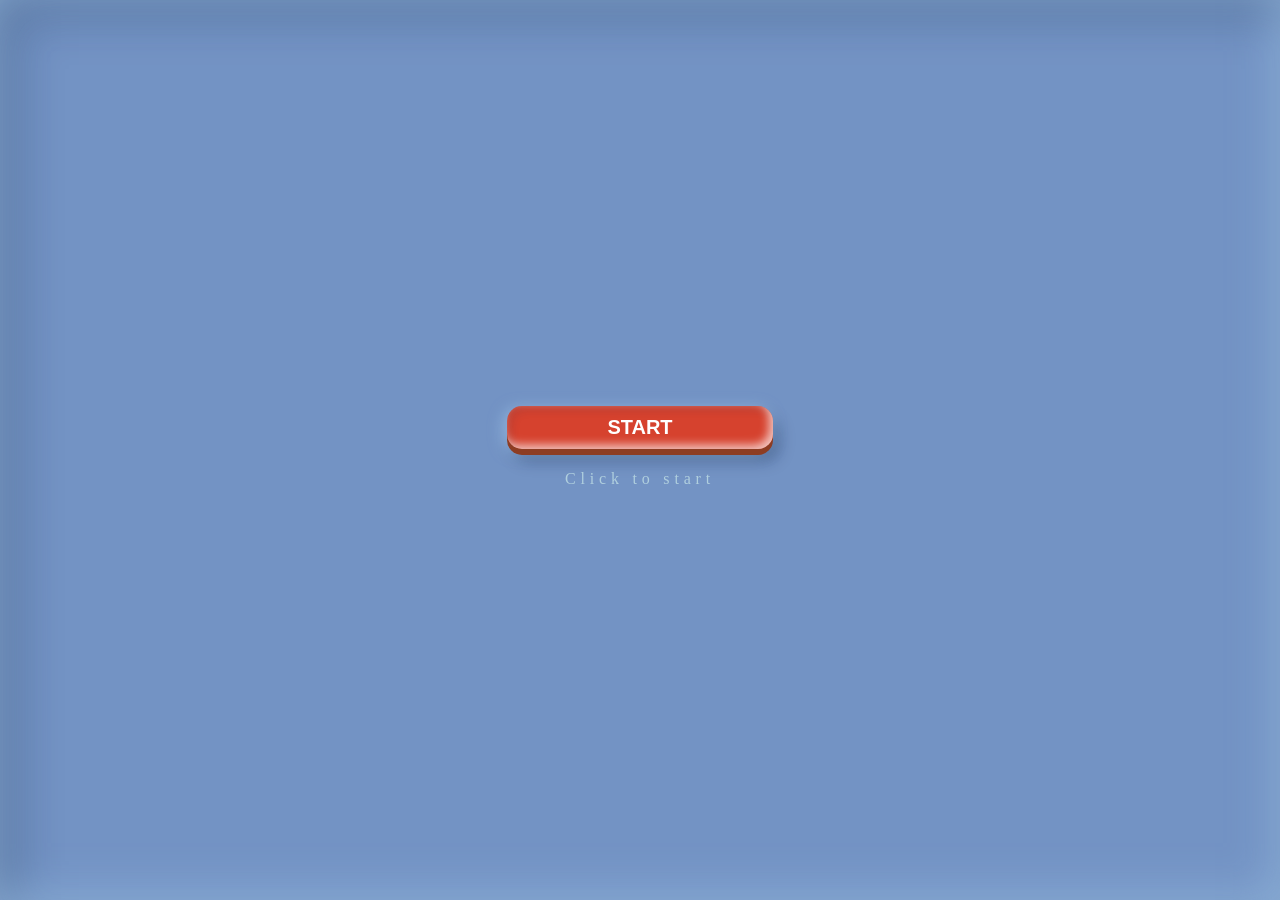
==== commit 3adfe8eb: "Update index..html" ====
--- a/index..html
+++ b/index..html
@@ -4,7 +4,7 @@
     <meta charset="UTF-8">
     <meta name="viewport" content="width=device-width, initial-scale=1.0">
     <title>I'm Stuck in the Lift</title>
-    <link rel="stylesheet" href="style.css?v=20260527a">
+    <link rel="stylesheet" href="style..css">
 </head>
 <body>
 <svg class="svg-defs" aria-hidden="true" viewBox="0 0 396.92 796.6">
@@ -520,8 +520,6 @@
     </svg>
   </div>    
 
-  <script src="/socket.io/socket.io.js"></script>
-  <script src="script.js"></script>
-  <script src="multiplayer.js"></script>
+  <script src="script..js"></script>
 </body>
-</html>+</html>
--- a/style..css
+++ b/style..css
@@ -0,0 +1,1024 @@
+body {
+  margin: 0;
+  padding: 0;
+  overflow: hidden;
+  background-color:  hsl(216, 41%, 61%);
+  height: 100dvh;
+  width: 100vw;
+}
+
+.start-overlay {
+  position: fixed;
+  inset: 0;
+  z-index: 30;
+  display: flex;
+  justify-content: center;
+  align-items: center;
+  background-color: hsl(216, 41%, 61%);
+  transition: opacity 0.4s ease, visibility 0.4s ease;
+}
+.start-overlay.is-hidden {
+  opacity: 0;
+  visibility: hidden;
+  pointer-events: none;
+}
+.start-content {
+  display: flex;
+  flex-direction: column;
+  align-items: center;
+  gap: 15px;
+}
+.start-hint {
+  margin: 0;
+  font-size: 16px;
+  color: #b0cfde;
+  letter-spacing: 0.3em;
+}
+.game-start-btn {
+  background: #8d3d23;
+  border-radius: 15px;
+  border: none;
+  padding: 0;
+  cursor: pointer;
+}
+.btn-top {
+  display: block;
+  padding: 10px 100px;
+  border-radius: 15px;
+  background: #d6422e;
+  color: #fff;
+  font-weight: bold;
+  font-size: 20px;
+  transform: translateY(-6px);
+  transition: transform 0.1s ease;
+}
+.game-start-btn:hover .btn-top { background: #c46035; }
+.game-start-btn:active .btn-top { transform: translateY(-2px); }
+
+.svg-defs {
+  position: absolute;
+  width: 0;
+  height: 0;
+  overflow: hidden;
+  pointer-events: none;
+}
+
+.game-stage {
+  position: relative;
+  width: 100vw;
+  height: 100dvh;
+}
+
+/* ทุก layer ยืดเต็มจอ */
+.elevator-container,
+.control-panel-container,
+.floor-indicator-container,
+.door-wrapper-left,
+.door-wrapper-right {
+  position: absolute;
+  inset: 0;
+  width: 100%;
+  height: 100%;
+}
+
+.elevator-container      { z-index: 1; }
+.control-panel-container {
+  z-index: 10;
+  pointer-events: none;
+  display: flex;
+  align-items: center;
+  justify-content: center;
+}
+.panel-frame {
+  position: relative;
+  container-type: inline-size;
+  aspect-ratio: 396.92 / 796.6;
+  width: min(100vw, calc(100dvh * 396.92 / 796.6));
+  height: min(100dvh, calc(100vw * 796.6 / 396.92));
+  max-width: 100%;
+  max-height: 100%;
+  pointer-events: none;
+}
+.panel-frame {
+  position: relative;
+  container-type: inline-size;
+  aspect-ratio: 396.92 / 796.6;
+  width: min(100vw, calc(100dvh * 396.92 / 796.6));
+  height: min(100dvh, calc(100vw * 796.6 / 396.92));
+  max-width: 100%;
+  max-height: 100%;
+  pointer-events: none;
+  transform-origin: center center;
+}
+.panel-frame > svg {
+  display: block;
+  width: 100%;
+  height: 100%;
+  pointer-events: none;
+}
+.floor-indicator-container {
+  z-index: 12;
+  pointer-events: none;
+  opacity: 0;
+  visibility: hidden;
+  transition: opacity 0.3s ease-in, visibility 0.3s ease-in;
+  display: flex;
+  align-items: center;
+  justify-content: center;
+}
+.floor-indicator-container > svg {
+  width: min(100vw, calc(100dvh * 396.92 / 796.6));
+  height: min(100dvh, calc(100vw * 796.6 / 396.92));
+  max-width: 100%;
+  max-height: 100%;
+  flex-shrink: 0;
+}
+.floor-indicator-container.is-visible {
+  opacity: 1;
+  visibility: visible;
+}
+.floor-indicator-container,
+.floor-indicator-container * { pointer-events: none !important; }
+.door-wrapper-left,
+.door-wrapper-right {
+  z-index: 20;
+  overflow: hidden;
+  pointer-events: none;
+}
+.door-wrapper-left  { clip-path: inset(0 50% 0 0); }   /* โชว์แค่ซีกซ้าย */
+.door-wrapper-right { clip-path: inset(0 0 0 50%); }   /* โชว์แค่ซีกขวา */
+
+/* เปิดประตูหลัง Start */
+body.doors-open .door-wrapper-left {
+  animation: slideOutLeft 1.2s ease-in-out forwards;
+  animation-delay: 0.3s;
+}
+body.doors-open .door-wrapper-right {
+  animation: slideOutRight 1.2s ease-in-out forwards;
+  animation-delay: 0.3s;
+}
+
+/* สั่นเฉพาะฉากข้างหลัง ไม่รวมประตู */
+body.doors-open .elevator-container {
+  animation: liftSettle 1.5s cubic-bezier(0.36, 0.07, 0.19, 0.97) forwards;
+  animation-delay: 0.6s;
+}
+ 
+@keyframes liftSettle {
+  0%   { transform: rotateZ(2deg); }
+  15%  { transform: rotateZ(-3deg); }
+  30%  { transform: rotateZ(3deg); }
+  45%  { transform: rotateZ(-0.1deg); }
+  60%  { transform: rotateZ(0.05deg); }
+  75%  { transform: rotateZ(-3deg); }
+  88%  { transform: rotateZ(2deg); }
+  100% { transform: rotateZ(0deg); }
+}
+@keyframes slideOutLeft {
+  from { transform: translateX(0); }
+  to   { transform: translateX(-50%); }
+}
+@keyframes slideOutRight {
+  from { transform: translateX(0); }
+  to   { transform: translateX(50%); }
+}
+
+svg {
+  width: 100%;
+  height: 100%;
+  display: block;
+}
+.flash-overlay {
+  position: fixed;
+  inset: 0;
+  z-index: 11;
+  opacity: 0;
+  pointer-events: none;
+  background: radial-gradient(ellipse at center,
+    transparent 80%,
+    rgb(255, 255, 255) 45%,
+    rgb(255, 245, 173) 75%
+  );
+}
+ 
+.flash-overlay.do-flash {
+  animation: edgeFlicker 1.7s ease-out forwards;
+  animation-delay: 0.3s;
+}
+ 
+@keyframes edgeFlicker {
+  0%   {
+    opacity: 0;
+    filter: blur(0px);
+    background: radial-gradient(ellipse at center,
+      transparent 80%,
+      rgba(255, 255, 255, 0.9) 55%,
+      rgba(255, 255, 255, 1) 100%
+    );
+  }
+  18%  {
+    opacity: 0.8;
+    filter: blur(3px);
+    background: radial-gradient(ellipse at center,
+      transparent 80%,
+      rgba(255, 255, 255, 0.95) 55%,
+      rgba(255, 255, 255, 1) 100%
+    );
+  }
+ 
+  /* หายไป */
+  22%  {
+    opacity: 0;
+    filter: blur(1px);
+  }
+  44%  {
+    opacity: 0.85;
+    filter: blur(14px);
+    background: radial-gradient(ellipse at center,
+      transparent 15%,
+      rgba(200, 230, 255, 0.8) 45%,
+      rgba(255, 255, 255, 0.9) 100%
+    );
+  }
+ 
+  /* หายไป */
+  55%  {
+    opacity: 0.5;
+    filter: blur(20px);
+    background: radial-gradient(ellipse at center,
+      transparent 10%,
+      rgba(180, 215, 255, 0.5) 40%,
+      rgba(255, 255, 255, 0.6) 100%
+    );
+  }
+  60%  {
+    opacity: 0.1;
+    filter: blur(28px);
+  }
+ 
+  /* หรี่ลง */
+  70%  {
+    opacity: 0.3;
+    filter: blur(6px);
+    background: rgba(20, 8, 91, 0.85);
+  }
+ 
+  /* สว่างคืน แล้วจบ */
+  80%  {
+    opacity: 0.3;
+    filter: blur(0px);
+    background: rgba(130, 168, 217, 0.7);
+  }
+ 100% {
+    opacity: 0;
+    filter: blur(0px);
+    background: rgba(220, 235, 255, 0.7);
+  }
+}
+
+#elevator-scene.is-shaking {
+  animation: elevatorShake 1.4s ease-in-out forwards;
+}
+ 
+#elevator-scene.is-shaking #elevator {
+  animation: elevatorFlicker 1.4s steps(1) forwards;
+}
+/* ================================= */
+
+.button-overlay {
+  position: absolute;
+  inset: 0;
+  z-index: 10;
+  pointer-events: none;
+}
+
+.floor-btn {
+  position: absolute;
+  left: calc(var(--cx) / 396.92 * 100%);
+  top: calc(var(--cy) / 796.6 * 100%);
+  transform: translate(-50%, -50%);
+  width: calc(37 / 396.92 * 100%);
+  height: calc(37 / 796.6 * 100%);
+  background: transparent;
+  border: none;
+  border-radius: 50%;
+  cursor: pointer;
+  pointer-events: auto;
+  touch-action: manipulation;
+  padding: 0;
+  -webkit-tap-highlight-color: transparent;
+  outline: none;
+  
+
+  /* Rubber button */
+  box-shadow:
+    0 calc(4 / 796.6 * 100cqh) calc(4 / 796.6 * 100cqh) 0 rgba(17, 6, 50, 0.3),
+    0 calc(6 / 796.6 * 100cqh) calc(8 / 796.6 * 100cqh) rgba(23, 1, 31, 0.2),
+    inset 0 calc(2 / 796.6 * 100cqh) calc(3 / 796.6 * 100cqh) rgba(255, 255, 255, 0.35),
+    inset 0 calc(-1 / 796.6 * 100cqh) calc(2 / 796.6 * 100cqh) rgba(7, 2, 47, 0.12);
+  transition:
+    transform 0.08s ease,
+    box-shadow 0.08s ease;
+  will-change: transform, box-shadow;
+}
+
+.floor-btn:not(.is-selected):hover {
+  transform: translate(-50%, calc(-50% - 1px));
+  box-shadow:
+    0 calc(6 / 796.6 * 100cqh) 0 0 rgba(17, 2, 62, 0.28),
+    0 calc(8 / 796.6 * 100cqh) calc(10 / 796.6 * 100cqh) rgba(17, 2, 62, 0.20),
+    inset 0 calc(2 / 796.6 * 100cqh) calc(3 / 796.6 * 100cqh) rgba(255, 255, 255, 0.4),
+    inset 0 calc(-1 / 796.6 * 100cqh) calc(2 / 796.6 * 100cqh) rgba(17, 2, 62, 0.10);
+}
+ 
+.floor-btn:active {
+  transform: translate(-50%, calc(-50% + 3px)) !important;
+  box-shadow:
+    0 calc(1 / 796.6 * 100cqh) 0 0 rgba(17, 2, 62, 0.28),
+    0 calc(2 / 796.6 * 100cqh) calc(4 / 796.6 * 100cqh) rgba(17, 2, 62, 0.15),
+    inset 0 calc(2 / 796.6 * 100cqh) calc(5 / 796.6 * 100cqh) rgba(17, 2, 62, 0.18),
+    inset 0 calc(1 / 796.6 * 100cqh) calc(2 / 796.6 * 100cqh) rgba(17, 2, 62, 0.10) !important;
+  transition: transform 0.05s ease, box-shadow 0.05s ease;
+}
+
+.floor-btn.is-selected {
+  transform: translate(-50%, calc(-50% + 2px));
+  box-shadow:
+    0 calc(2 / 796.6 * 100cqh) 0 0 rgba(17, 2, 62, 0.30),
+    0 calc(3 / 796.6 * 100cqh) calc(5 / 796.6 * 100cqh) rgba(17, 2, 62, 0.18),
+    inset 0 calc(2 / 796.6 * 100cqh) calc(5 / 796.6 * 100cqh) rgba(17, 2, 62, 0.15),
+    inset 0 0 calc(8 / 796.6 * 100cqh) rgba(255, 220, 100, 0.15);
+}
+ 
+.btn-face {
+  display: none; 
+}
+
+#n\.10,
+#n\.5,
+#n\.0 {
+  transition: opacity 0.25s ease, filter 0.25s ease;
+  pointer-events: none;
+}
+
+/* Hover — เรืองเบาๆ เมื่อเมาส์ผ่าน */
+#n\.10.is-hover,
+#n\.5.is-hover,
+#n\.0.is-hover {
+  filter: url(#btn-hover-filter) brightness(5);
+}
+
+/* Dimmed — ปุ่มที่ไม่ถูกเลือก */
+#n\.10.is-dimmed,
+#n\.5.is-dimmed,
+#n\.0.is-dimmed {
+  opacity: 0.6;
+  filter: none;
+}
+
+/* Selected — เรืองเต็ม + กระพริบหายใจ */
+#n\.10.is-selected,
+#n\.5.is-selected,
+#n\.0.is-selected {
+  opacity: 1;
+  filter: url(#btn-glow-filter);
+  animation: btn-breathe 2.2s ease-in-out infinite;
+}
+
+@keyframes btn-breathe {
+  0%, 100% { filter: url(#btn-glow-filter) brightness(1);   opacity: 1; }
+  50%       { filter: url(#btn-glow-filter) brightness(1.35); opacity: 1; }
+}
+.summit-btn {
+  position: absolute;
+  left: calc(var(--cx) / 396.92 * 100%);
+  top: calc(var(--cy) / 796.6 * 100%);
+  width: calc(var(--sw) / 396.92 * 100%);
+  height: calc(var(--sh) / 796.6 * 100%);
+  transform: translate(-50%, -50%);
+  background: #b44444;
+  border: none;
+  border-radius: 5px;
+  padding: 0;
+  cursor: pointer;
+  pointer-events: auto;
+  -webkit-tap-highlight-color: transparent;
+  outline: none;
+  overflow: visible;
+}
+.summit-top {
+  display: flex;
+  align-items: center;
+  justify-content: center;
+  width: 100%;
+  height: 100%;
+  border-radius: 5px;
+  background: #df6563;
+  color: #fff;
+  font-weight: bold;
+  font-size: clamp(3px, 2.1cqi, 7px);
+  font-family: monospace;
+  letter-spacing: 0.06em;
+  line-height: 1;
+  transform: translateY(-18%);
+  transition: transform 0.1s ease, background 0.1s ease;
+  box-sizing: border-box;
+}
+.summit-btn:not(:disabled):hover .summit-top {
+  background: #d88e87;
+}
+.summit-btn:not(:disabled):active .summit-top {
+  transform: translateY(-6%);
+}
+.summit-btn:disabled {
+  opacity: 0.45;
+  cursor: default;
+}
+.summit-btn:disabled .summit-top {
+  background: #c16a6a;
+}
+#summit,
+#summit-label {
+  opacity: 0;
+  pointer-events: none;
+}
+ 
+#arrows-group {
+  /* transition สำหรับเลื่อนขึ้นลงตามชั้น */
+  transition: translate 0.45s cubic-bezier(0.34, 1.56, 0.64, 1);
+}
+/* nudge animation — เขยิบเข้าออกวนลูป */
+@keyframes arrow-nudge {
+  0%         { transform: translateX(0px); }
+  30%        { transform: translateX(-4px); }
+  55%        { transform: translateX(-1.5px); }
+  75%        { transform: translateX(-3.5px); }
+  90%        { transform: translateX(-0.5px); }
+  100%       { transform: translateX(0px); }
+}
+ 
+#arrows-group.is-nudging {
+  animation: arrow-nudge 1.1s ease-in-out infinite;   
+}
+ 
+#direct2 {
+  opacity: 0.45;
+}
+ 
+/* === Control Panel Entrance + Float === */
+body.doors-open .panel-frame {
+  animation: panelEntrance 0.6s ease-out forwards;
+  animation-delay: 1.2s;
+}
+
+@keyframes panelEntrance {
+  0%   { transform: scale(1) translateX(15); }
+  50%  { transform: scale(0.75) translateX(10); }
+  100% { transform: scale(1.4) translateX(-20px); } 
+}
+
+/* === Door Close Overlay (SUMMIT) === */
+.door-close-container {
+  position: absolute;
+  inset: 0;
+  z-index: 15;
+  pointer-events: none;
+  display: flex;
+  align-items: center;
+  justify-content: center;
+  --door-lift: -9px;
+  --door-y-small: 116.91px;
+  --door-h-small: 648.5px;
+}
+.door-close-container > svg {
+  width: min(100vw, calc(100dvh * 396.92 / 796.6));
+  height: min(100dvh, calc(100vw * 796.6 / 396.92));
+  max-width: 100%;
+  max-height: 100%;
+  flex-shrink: 0;
+  overflow: visible;
+}
+
+#door-close-left {
+  transform-origin: right center;
+  transform-box: fill-box;
+  transform: scaleX(0);
+}
+
+#door-close-right {
+  transform-origin: left center;
+  transform-box: fill-box;
+  transform: scaleX(0);
+}
+/* ลดความสูงในที่เดิม (x/width ไม่ขยับ) → ล็อกขนาดเล็กด้วย forwards */
+.door-close-container.is-shrinking #door-close-left {
+  transform: translateY(var(--door-lift));
+  animation: doorShrinkLeft 0.3s cubic-bezier(0.76, 0, 0.24, 1) forwards;
+}
+.door-close-container.is-shrinking #door-close-right {
+  transform: translateY(var(--door-lift));
+  animation: doorShrinkRight 0.3s cubic-bezier(0.76, 0, 0.24, 1) forwards;
+}
+
+@keyframes doorShrinkLeft {
+  from {
+    x: 199.45px;
+    y: 39.63px;
+    width: 168.45px;
+    height: 725.78px;
+  }
+  to {
+    x: 199.45px;
+    y: 116.91px;
+    width: 168.45px;
+    height: 648.5px;
+  }
+}
+@keyframes doorShrinkRight {
+  from {
+    x: 31px;
+    y: 39.63px;
+    width: 168.45px;
+    height: 725.78px;
+  }
+  to {
+    x: 31px;
+    y: 116.91px;
+    width: 168.45px;
+    height: 648.5px;
+  }
+}
+
+
+/* เมื่อ trigger → ยืดเข้ามา */
+.door-close-container.is-closing #door-close-left {
+  animation: doorCloseLeft 1.5s cubic-bezier(0.4, 0, 0.2, 1) forwards;
+}
+.door-close-container.is-closing #door-close-right {
+  animation: doorCloseRight 1.5s cubic-bezier(0.4, 0, 0.2, 1) forwards;
+}
+
+@keyframes doorCloseLeft {
+  from { transform: scaleX(0); }
+  to   { transform: scaleX(1); }
+}
+@keyframes doorCloseRight {
+  from { transform: scaleX(0); }
+  to   { transform: scaleX(1); }
+}
+
+.panel-frame.is-floating {
+  animation: panelFloat 1.9s ease-in-out infinite !important;
+}
+
+@keyframes panelFloat {
+  0%, 100% { transform: scale(1.4) translateX(-20px); }
+  50%       { transform: scale(1.36) translateX(-20px); }
+}
+
+/* Body เปลี่ยนสีหลัง */
+body {
+  transition: background-color 0.6s ease;
+}
+body.is-arrived {
+  background-color: #0d1d3e;
+}
+
+/* ซ่อน control panel */
+.control-panel-container.is-hidden {
+  opacity: 0;
+  pointer-events: none;
+  transition: opacity 0.4s ease;
+}
+
+/* ขั้น 3: ล็อกขนาดเล็กจากขั้น 2 ก่อน scaleX หดกลับ (กันเด้งสูงเต็มบานใหญ่) */
+.door-close-container.is-opening #door-close-left {
+  x: 199.45px;
+  y: 116.91px;
+  width: 168.45px;
+  height: 648.5px;
+  transform: translateY(var(--door-lift)) scaleX(1);
+  transform-origin: right center;
+  transform-box: fill-box;
+  animation: doorOpenBackLeft 0.78s cubic-bezier(0.4, 0, 0.2, 1) forwards;
+}
+.door-close-container.is-opening #door-close-right {
+  x: 31px;
+  y: 116.91px;
+  width: 168.45px;
+  height: 648.5px;
+  transform: translateY(var(--door-lift)) scaleX(1);
+  transform-origin: left center;
+  transform-box: fill-box;
+  animation: doorOpenBackRight 0.78s cubic-bezier(0.4, 0, 0.2, 1) forwards;
+}
+
+@keyframes doorOpenBackLeft {
+  from { transform: translateY(var(--door-lift)) scaleX(1); }
+  to   { transform: translateY(var(--door-lift)) scaleX(0); }
+}
+@keyframes doorOpenBackRight {
+  from { transform: translateY(var(--door-lift)) scaleX(1); }
+  to   { transform: translateY(var(--door-lift)) scaleX(0); }
+}
+
+.frame-container {
+  position: absolute;
+  inset: 0;
+  z-index: 16;
+  pointer-events: none;
+  display: flex;
+  align-items: center;
+  justify-content: center;
+  opacity: 0;
+  visibility: hidden;
+  transition: opacity 0.4s ease, visibility 0.4s ease;
+}
+.frame-container > svg {
+  width: min(100vw, calc(100dvh * 396.92 / 796.6));
+  height: min(100dvh, calc(100vw * 796.6 / 396.92));
+  max-width: 100%;
+  max-height: 100%;
+  flex-shrink: 0;
+}
+body.is-arrived .frame-container {
+  opacity: 1;
+  visibility: visible;
+}
+
+.monitor-container {
+  position: absolute;
+  inset: 0;
+  z-index: 17;
+  pointer-events: none;
+  display: flex;
+  align-items: center;
+  justify-content: center;
+  opacity: 0;
+  visibility: hidden;
+  transition: opacity 0.4s ease, visibility 0.4s ease;
+  --monitor-scale: 0.8;     
+  --monitor-x: 48px;       
+  --monitor-y: 5px;        
+}
+.monitor-container > svg {
+  width: min(100vw, calc(100dvh * 396.92 / 796.6));
+  height: min(100dvh, calc(100vw * 796.6 / 396.92));
+  max-width: 100%;
+  max-height: 100%;
+  flex-shrink: 0;
+}
+.monitor-container .monitor-content {
+  transform-box: view-box;
+  transform-origin: 192px 70px;   
+  transform: translate(var(--monitor-x), var(--monitor-y)) scale(var(--monitor-scale));
+}
+
+/* === needle === */
+#needle-pivot {
+  transform-origin:  0 0;
+  transition: transform 0.4s linear;
+}
+
+/* === 7-segment display in monitor === */
+.seg-poly {
+  transition: fill 0.06s ease, opacity 0.06s ease;
+}
+.seg-off {
+  fill: rgba(96, 57, 19, 0.05);
+}
+.seg-on {
+  fill: #577357;
+}
+
+body.is-arrived .monitor-container {
+  opacity: 1;
+  visibility: visible;
+}
+
+.panel-numbers-container {
+  position: absolute;
+  inset: 0;
+  z-index: 18;
+  pointer-events: none;
+  display: flex;
+  align-items: center;
+  justify-content: center;
+  opacity: 0;
+  visibility: hidden;
+  transition: opacity 0.4s ease, visibility 0.4s ease;
+}
+.panel-numbers-container > svg {
+  width: min(100vw, calc(100dvh * 396.92 / 796.6));
+  height: min(100dvh, calc(100vw * 796.6 / 396.92));
+  max-width: 100%;
+  max-height: 100%;
+  flex-shrink: 0;
+  overflow: visible;  
+}
+body.is-arrived .panel-numbers-container {
+  opacity: 1;
+  visibility: visible;
+}
+
+.panel-numbers-container .floor-light circle {
+  fill: #fff47d;
+  filter:
+    drop-shadow(0 0 2px #e1b515)
+    drop-shadow(0 0 6px   #ffcb55);
+  animation: panelBreathe 0.4s ease-in-out infinite;
+  transition: fill 0.35s ease, filter 0.35s ease;
+}
+@keyframes panelBreathe {
+  0%, 100% { opacity: 0.8; }
+  50%      { opacity: 1;    }
+}
+
+/* ชั้นที่ลิฟต์อยู่ — แดงประกาย */
+.panel-numbers-container .floor-light.is-lit circle {
+  fill: #ea5a5a;
+  filter:
+    drop-shadow(0 0 1px  #ffb0b0)
+    drop-shadow(0 0 3px  #e3718e)
+    drop-shadow(0 0 8px #b2405f);
+  animation: panelSparkle 1.3s ease-in-out infinite;
+}
+@keyframes panelSparkle {
+  0%, 100% { opacity: 0.85; }
+  50%      { opacity: 1;    }
+}
+
+/* === Direct panel: กล่อง + คน + ลูกศร === */
+.direct-panel-container {
+  position: absolute;
+  inset: 0;
+  z-index: 19;
+  pointer-events: none;
+  display: flex;
+  align-items: center;
+  justify-content: center;
+  opacity: 0;
+  visibility: hidden;
+  transition: opacity 0.4s ease, visibility 0.4s ease;
+}
+.direct-panel-container > svg {
+  width: min(100vw, calc(100dvh * 396.92 / 796.6));
+  height: min(100dvh, calc(100vw * 796.6 / 396.92));
+  max-width: 100%;
+  max-height: 100%;
+  flex-shrink: 0;
+}
+body.is-arrived .direct-panel-container {
+  opacity: 1;
+  visibility: visible;
+}
+
+.direct-panel-container .direct-panel-wrap {
+  --direct-step: 0;
+  transform: translateY(calc(var(--direct-step) * -54.16px));
+  transition: transform 1s ease-in-out;
+}
+
+/* ====== Idle: กล่องลอยขึ้น-ลงเล็กๆ====== */
+@keyframes dpBoxFloat {
+  0%, 100% { transform: translateY(-3px); }
+  50%      { transform: translateY(0px); }
+}
+.direct-panel-container .dp-box {
+  animation: dpBoxFloat 1.2s ease-in-out infinite;
+}
+
+.direct-panel-container .BoxShadow {
+  --shadow-shrink: 0.95;  
+  --shadow-expand: 1.05;   
+
+  transform-box: view-box;
+  transform-origin: 425px 641px;  
+  animation: dpBoxShadowAnim 1.8s ease-in-out infinite;
+}
+@keyframes dpBoxShadowAnim {
+  0%, 100% { transform: translateY(-3px) scale(var(--shadow-shrink)); }
+  50%      { transform: translateY(0px)  scale(var(--shadow-expand)); }
+}
+
+/* ====== Idle: คนยกขึ้นนิด + ลอยช้าๆ ====== */
+@keyframes dpManFloat {
+  0%, 100% { transform: translateY(-3px); }
+  50%      { transform: translateY(-18px); }
+}
+.direct-panel-container .dp-man {
+  animation: dpManFloat 2.5s ease-in-out infinite;
+}
+
+.cone-container {
+  position: absolute;
+  inset: 0;
+  z-index: 20;
+  pointer-events: none;
+  display: flex;
+  align-items: center;
+  justify-content: center;
+  opacity: 0;
+  visibility: hidden;
+  transition: opacity 0.4s ease, visibility 0.4s ease;
+  --cone-x: 342px;         
+  --cone-y-top: 185px;      
+  --cone-step-h: 54.16px;  
+}
+.cone-container > svg {
+  width: min(100vw, calc(100dvh * 396.92 / 796.6));
+  height: min(100dvh, calc(100vw * 796.6 / 396.92));
+  max-width: 100%;
+  max-height: 100%;
+  flex-shrink: 0;
+  overflow: visible;
+}
+
+body.is-arrived .cone-container {
+  opacity: 1;
+  visibility: visible;
+  animation: coneBounceIn 0.7s cubic-bezier(0.34, 1.56, 0.64, 1) both;
+}
+
+@keyframes coneBounceIn {
+  0%   { transform: translateY(80px); }   
+  100% { transform: translateY(0); }     
+}
+
+.cone-marker {
+  --step: 0;
+  transform-box: view-box;
+  transform-origin: 0 0;
+  transform:
+    translate(
+      var(--cone-x),
+      calc(var(--cone-y-top) + var(--step) * var(--cone-step-h))
+    );
+  transition: transform 0.9s cubic-bezier(0.76, 0, 0.24, 1);
+}
+
+/*
+ * neumorphic.css
+/* ─── CSS Custom Properties ──────────────────────────────────────── */
+:root {
+  --neu-light:  rgba(184, 224, 255, 0.5);   /* highlight top-left  */
+  --neu-shadow: rgba(8, 30, 66, 0.35);    /* shadow  bottom-right*/
+  --neu-blur:   45px;
+  --neu-offset: 15px;
+ 
+  /* เงาขนาดกลาง — สำหรับ element ที่เล็กกว่า */
+  --neu-blur-md:   15px;
+  --neu-offset-md: 6px;
+ 
+  /* เงาขนาดเล็ก — ปุ่มกลม */
+  --neu-blur-sm:   10px;
+  --neu-offset-sm: 5px;
+}
+ 
+.start-overlay {
+  box-shadow:
+    inset calc(-0.2 * var(--neu-offset)) calc(-0.2 * var(--neu-offset)) var(--neu-blur) var(--neu-light),
+    inset var(--neu-offset) var(--neu-offset) var(--neu-blur) var(--neu-shadow);
+}
+
+.game-start-btn {
+  box-shadow:
+    calc(-0.5 * var(--neu-offset-md)) calc(-0.5 * var(--neu-offset-md)) var(--neu-blur-md) var(--neu-light),
+    var(--neu-offset-md) var(--neu-offset-md) var(--neu-blur-md) var(--neu-shadow);
+  border-radius: 15px;
+}
+ 
+.btn-top {
+  box-shadow:
+    inset -4px -4px 10px rgba(255,255,255,0.70),
+    inset  4px  4px 10px rgba(13, 39, 80, 0.12);
+}
+
+.summit-btn {
+  box-shadow:
+    calc(-1 * var(--neu-offset-sm)) calc(-1 * var(--neu-offset-sm)) var(--neu-blur-sm) rgba(255,255,255,0.75),
+    var(--neu-offset-sm)  var(--neu-offset-sm)  var(--neu-blur-sm) rgba(13, 39, 80, 0.22);
+}
+ 
+.summit-top {
+  box-shadow:
+    inset -3px -3px 8px rgba(255,255,255,0.70),
+    inset  3px  3px 8px rgba(13, 39, 80, 0.15);
+}
+ 
+.direct-panel-container {
+  filter:
+    drop-shadow(-6px -6px 14px rgba(255, 255, 233, 0.8))
+    drop-shadow( 6px  6px 14px rgba(13, 39, 80, 0.15));
+}
+
+.cone-container {
+  filter:
+    drop-shadow(-4px -4px 10px rgba(255,255,255,0.28))
+    drop-shadow( 4px  4px 10px rgba(13, 39, 80, 0.16));
+}
+
+/* === Lobby & ผลรอบ (multiplayer) === */
+.lobby-overlay,
+.round-result-overlay {
+  position: fixed;
+  inset: 0;
+  z-index: 10000;
+  display: flex;
+  align-items: center;
+  justify-content: center;
+  background: rgba(10, 24, 48, 0.72);
+  backdrop-filter: blur(4px);
+}
+.lobby-overlay.is-hidden,
+.round-result-overlay.is-hidden {
+  display: none;
+}
+.lobby-card,
+.round-result-card {
+  background: linear-gradient(165deg, #f5e6c8 0%, #e8d4a8 100%);
+  border: 3px solid #603913;
+  border-radius: 16px;
+  padding: 1.5rem 2rem;
+  max-width: 22rem;
+  width: 90%;
+  text-align: center;
+  box-shadow: 0 12px 40px rgba(0, 0, 0, 0.35);
+}
+.lobby-title {
+  margin: 0 0 0.5rem;
+  font-size: 1.25rem;
+  color: #603913;
+}
+.lobby-status {
+  margin: 0 0 1rem;
+  font-size: 0.9rem;
+  color: #444;
+}
+.lobby-code-label {
+  margin: 0;
+  font-size: 0.75rem;
+  color: #666;
+  text-transform: uppercase;
+  letter-spacing: 0.08em;
+}
+.lobby-room-code {
+  margin: 0.25rem 0 1.25rem;
+  font-size: 2.5rem;
+  font-weight: 900;
+  letter-spacing: 0.2em;
+  color: #be0252;
+}
+.lobby-input {
+  width: 100%;
+  box-sizing: border-box;
+  padding: 0.6rem;
+  font-size: 1.25rem;
+  text-align: center;
+  letter-spacing: 0.15em;
+  text-transform: uppercase;
+  border: 2px solid #603913;
+  border-radius: 8px;
+  margin-bottom: 0.75rem;
+}
+.lobby-btn {
+  display: block;
+  width: 100%;
+  margin: 0.4rem 0;
+  padding: 0.65rem 1rem;
+  font-size: 1rem;
+  font-weight: 700;
+  border: 2px solid #603913;
+  border-radius: 8px;
+  background: #fff;
+  color: #603913;
+  cursor: pointer;
+}
+.lobby-btn-primary {
+  background: #be0252;
+  color: #fff;
+  border-color: #8a013c;
+}
+.lobby-hint {
+  margin: 0.75rem 0 0;
+  font-size: 0.75rem;
+  color: #555;
+  line-height: 1.4;
+}
+.round-result-floor {
+  margin: 0.25rem 0 1rem;
+  font-size: 3rem;
+  font-weight: 900;
+  color: #be0252;
+}
+.round-result-total {
+  margin: 0 0 1rem;
+  font-size: 1.5rem;
+  font-weight: 700;
+  color: #603913;
+}
+body.is-host .floor-btn {
+  visibility: hidden;
+  pointer-events: none;
+}
+ 
